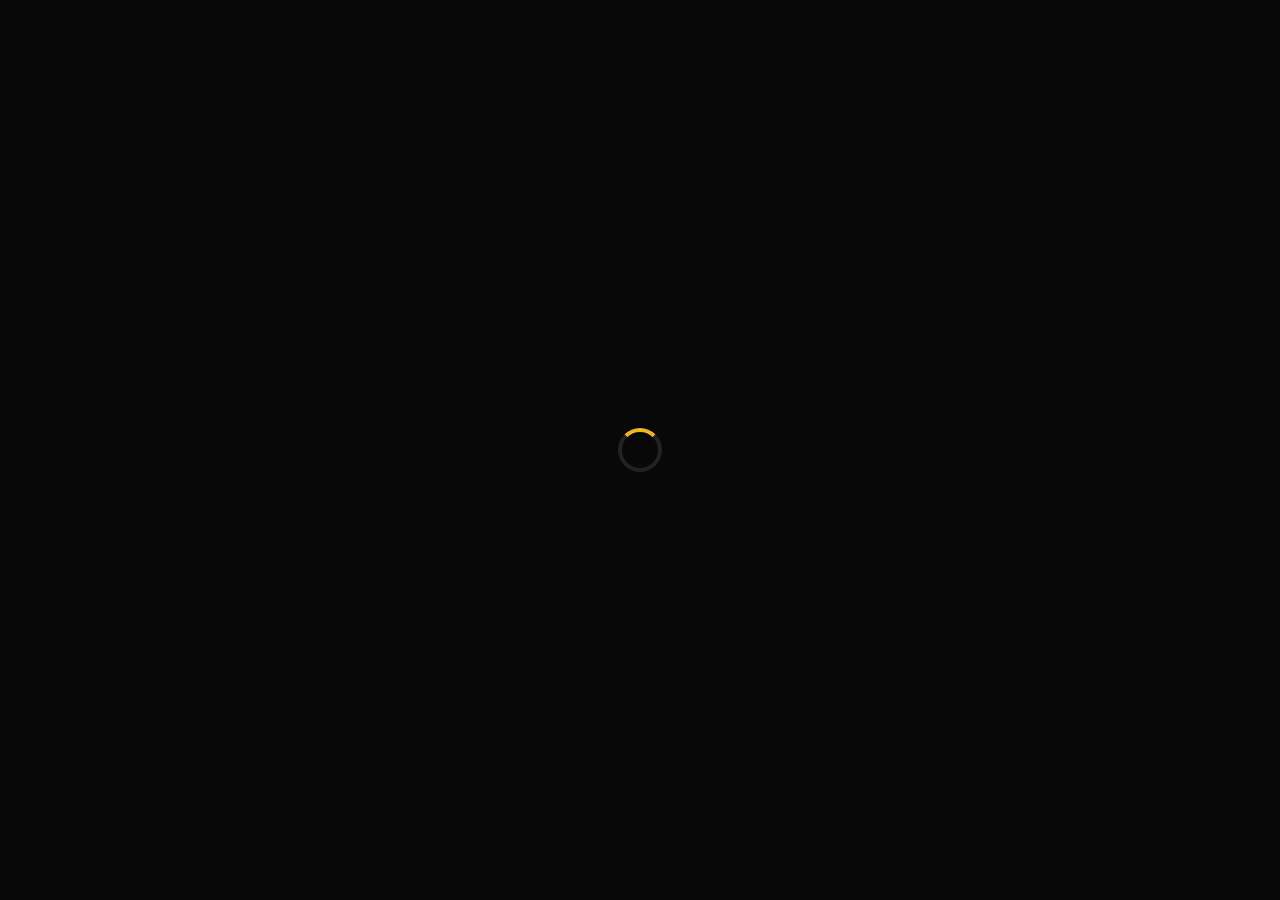
==== index.html @ 4d58aa47 "refactor: Google-only login — remove all email/password/phone forms" ====
<!DOCTYPE html>
  <html lang="ar" dir="rtl">
  <head>
    <meta charset="UTF-8"/>
    <meta name="viewport" content="width=device-width, initial-scale=1.0, viewport-fit=cover"/>
    <title>AlphaCoin Miner</title>
    <link rel="stylesheet" href="style.css"/>
    <link rel="preconnect" href="https://fonts.googleapis.com"/>
    <link rel="preconnect" href="https://fonts.gstatic.com" crossorigin/>
    <link href="https://fonts.googleapis.com/css2?family=Orbitron:wght@700;900&display=swap" rel="stylesheet"/>
    <link rel="icon" href="data:image/svg+xml,<svg xmlns='http://www.w3.org/2000/svg' viewBox='0 0 100 100'><text y='.9em' font-size='90'>⚡</text></svg>"/>
  </head>
  <body>
  <div id="particles"></div>

  <!-- ══ LOADING ══ -->
  <div id="loading"><div class="spinner"></div></div>

  <div id="app">

    <!-- ══ AUTH SCREEN ══ -->
    <div id="auth-screen" style="display:none">
      <div class="auth-logo">
        <div class="icon">⚡</div>
        <div class="title">AlphaCoin</div>
        <div class="sub">MINER</div>
      </div>

      <p class="auth-desc">عدّن عملات Alpha يومياً وتسلّق قائمة المتصدرين</p>

      <button class="btn-google-login" id="google-login-btn">
        <img src="https://www.gstatic.com/firebasejs/ui/2.0.0/images/auth/google.svg" alt="G" width="24"/>
        الدخول بحساب Google
      </button>

      <div class="auth-err" id="auth-err" style="margin-top:.8rem;text-align:center"></div>
    </div>

    <!-- ══ GAME CONTAINER ══ -->
    <div id="game-container" style="display:none">

      <!-- NAV -->
      <nav>
        <div class="nav-brand">⚡ AlphaCoin</div>
        <div class="nav-right">
          <img id="user-photo" class="user-avatar" src="" alt=""
               onerror="this.style.display='none'" style="display:none"/>
          <span class="nav-username" id="user-name"></span>
          <button class="btn-logout" id="logout-btn">خروج</button>
        </div>
      </nav>

      <!-- TABS -->
      <div class="tabs">
        <button class="tab-btn active" data-tab="mine">⛏ تعدين</button>
        <button class="tab-btn" data-tab="leaderboard">🏆 المتصدرون</button>
        <button class="tab-btn" data-tab="profile">👤 حسابي</button>
      </div>

      <!-- ── MINE TAB ── -->
      <div class="tab-content active" id="tab-mine">
        <div class="mine-section">
          <div class="balance-card">
            <div class="balance-label">رصيدك الحالي</div>
            <div class="balance-amount">
              <span class="balance-symbol">α</span>
              <span id="balance">0.0000</span>
            </div>
            <div class="balance-stats">
              <span>إجمالي: <strong id="total-mined">0</strong></span>
              <span>اليوم: <strong id="daily-count">0</strong>/50</span>
            </div>
          </div>

          <div class="mine-btn-wrap">
            <button class="mine-btn" id="mine-btn">⛏<br>MINE</button>
            <div class="mine-ring"></div>
            <div class="mine-ring"></div>
            <div class="mine-ring"></div>
          </div>

          <div class="mine-limit">تبقى لك <span id="mines-left">50</span> عملية اليوم</div>

          <div class="coupon-section">
            <h3>🎁 استبدال قسيمة</h3>
            <div class="coupon-input-row">
              <input class="inp" id="coupon-code" type="text" placeholder="كود القسيمة" style="direction:ltr"/>
              <button class="btn-gold" id="redeem-btn">تطبيق</button>
            </div>
            <div class="coupon-msg" id="coupon-msg"></div>
          </div>
        </div>
      </div>

      <!-- ── LEADERBOARD TAB ── -->
      <div class="tab-content" id="tab-leaderboard">
        <div class="lb-section">
          <h2>🏆 لوحة المتصدرين</h2>
          <div style="overflow-x:auto">
            <table class="lb-table">
              <thead>
                <tr><th>#</th><th>المستخدم</th><th>الرصيد (α)</th><th>الإجمالي</th></tr>
              </thead>
              <tbody id="leaderboard">
                <tr><td colspan="4" style="text-align:center;padding:2rem;color:#555">جار التحميل…</td></tr>
              </tbody>
            </table>
          </div>
        </div>
      </div>

      <!-- ── PROFILE TAB ── -->
      <div class="tab-content" id="tab-profile">
        <div class="profile-section">
          <div class="profile-card" id="profile">
            <img id="profile-photo" class="profile-avatar-img" src="" alt=""
                 onerror="this.style.display='none'" style="display:none"/>
            <div class="profile-avatar-icon" id="profile-avatar-fallback">⚡</div>
            <h3 id="profile-name"></h3>
            <div class="profile-sub" id="profile-email"></div>
            <div class="profile-stats">
              <div class="stat-box">
                <div class="stat-val" id="profile-balance">0</div>
                <div class="stat-lbl">الرصيد (α)</div>
              </div>
              <div class="stat-box">
                <div class="stat-val" id="profile-total">0</div>
                <div class="stat-lbl">إجمالي التعدين</div>
              </div>
              <div class="stat-box">
                <div class="stat-val" id="profile-daily">0/50</div>
                <div class="stat-lbl">اليوم</div>
              </div>
              <div class="stat-box">
                <div class="stat-val" id="profile-rank">-</div>
                <div class="stat-lbl">ترتيبك</div>
              </div>
            </div>
          </div>
          <div id="admin-btn-wrap" style="display:none">
            <a href="/admin" class="admin-link-btn">🔐 لوحة الأدمن</a>
          </div>
        </div>
      </div>

    </div><!-- /game-container -->
  </div><!-- /app -->

  <div class="toast" id="toast"></div>
  <script type="module" src="script.js"></script>
  </body>
  </html>
---- style.css ----
@import url('https://fonts.googleapis.com/css2?family=Orbitron:wght@400;700;900&family=Cairo:wght@400;600;700&display=swap');

*, *::before, *::after { box-sizing: border-box; margin: 0; padding: 0; }

:root {
  --gold: #f0b429;
  --gold-light: #ffd166;
  --gold-dark: #c98a00;
  --bg: #080808;
  --bg2: #0f0f0f;
  --bg3: #181818;
  --bg4: #222;
  --text: #eee;
  --text-dim: #888;
  --danger: #e74c3c;
  --success: #2ecc71;
  --radius: 16px;
  --radius-sm: 10px;
}

html { scroll-behavior: smooth; -webkit-text-size-adjust: 100%; }
body {
  background: var(--bg);
  color: var(--text);
  font-family: 'Cairo', sans-serif;
  font-size: 16px;
  min-height: 100vh;
  min-height: 100dvh;
  overflow-x: hidden;
}

/* ── Particles ── */
#particles { position: fixed; inset: 0; pointer-events: none; z-index: 0; overflow: hidden; }
.particle {
  position: absolute; border-radius: 50%; background: var(--gold); opacity: 0;
  animation: floatUp linear infinite;
}
@keyframes floatUp {
  0%   { transform: translateY(0) scale(1); opacity: 0; }
  10%  { opacity: 0.5; }
  90%  { opacity: 0.15; }
  100% { transform: translateY(-100vh) scale(0.3); opacity: 0; }
}

/* ── Loading ── */
#loading {
  position: fixed; inset: 0; background: var(--bg);
  display: flex; align-items: center; justify-content: center;
  z-index: 9999; flex-direction: column; gap: 1rem;
}
.spinner {
  width: 44px; height: 44px;
  border: 4px solid #222; border-top-color: var(--gold);
  border-radius: 50%; animation: spin .8s linear infinite;
}
@keyframes spin { to { transform: rotate(360deg); } }

/* ── App wrapper ── */
#app { position: relative; z-index: 1; min-height: 100vh; min-height: 100dvh; }

/* ═══════════════════ AUTH SCREEN ═══════════════════ */
#auth-screen {
  min-height: 100vh; min-height: 100dvh;
  display: flex; flex-direction: column;
  align-items: center; justify-content: center;
  padding: 1.5rem 1rem;
}

.auth-logo { text-align: center; margin-bottom: 1.8rem; }
.auth-logo .icon {
  font-size: 3.8rem; line-height: 1;
  filter: drop-shadow(0 0 18px var(--gold));
  animation: glow 2.5s ease-in-out infinite;
}
@keyframes glow {
  0%,100% { filter: drop-shadow(0 0 16px var(--gold)); }
  50%      { filter: drop-shadow(0 0 36px var(--gold-light)); }
}
.auth-logo .title {
  font-family: 'Orbitron', monospace; font-size: 1.9rem; font-weight: 900;
  background: linear-gradient(135deg, var(--gold-dark), var(--gold-light));
  -webkit-background-clip: text; -webkit-text-fill-color: transparent; background-clip: text;
  margin-top: .4rem;
}
.auth-logo .sub { font-size: .8rem; color: var(--text-dim); letter-spacing: 3px; margin-top: .15rem; }

/* Auth card */
.auth-card {
  background: var(--bg3); border: 1px solid #2a2a2a; border-radius: var(--radius);
  padding: 1.8rem 1.5rem; width: 100%; max-width: 420px;
  box-shadow: 0 24px 60px rgba(0,0,0,.6);
}

/* Auth tabs */
.auth-tabs {
  display: flex; background: var(--bg); border-radius: var(--radius-sm);
  padding: 4px; margin-bottom: 1.5rem; gap: 4px;
}
.auth-tab-btn {
  flex: 1; padding: .65rem; background: none; border: none; border-radius: 8px;
  color: var(--text-dim); font-family: 'Cairo', sans-serif; font-size: .95rem;
  font-weight: 700; cursor: pointer; transition: all .2s;
}
.auth-tab-btn.active { background: var(--gold); color: #000; }

/* Form */
.auth-form { display: flex; flex-direction: column; gap: .9rem; }
.field { display: flex; flex-direction: column; gap: .35rem; }
.field label { font-size: .82rem; color: var(--text-dim); font-weight: 600; padding-right: .2rem; }
.inp {
  background: var(--bg); border: 1.5px solid #2a2a2a; border-radius: var(--radius-sm);
  color: var(--text); padding: .8rem 1rem; font-family: 'Cairo', sans-serif; font-size: 1rem;
  width: 100%; transition: border-color .2s, box-shadow .2s; -webkit-appearance: none;
}
.inp:focus { outline: none; border-color: var(--gold); box-shadow: 0 0 0 3px rgba(240,180,41,.12); }
.inp::placeholder { color: #444; }

/* Password wrapper */
.pass-wrap { position: relative; }
.pass-wrap .inp { padding-left: 2.8rem; }
.pass-toggle {
  position: absolute; left: .9rem; top: 50%; transform: translateY(-50%);
  background: none; border: none; color: var(--text-dim); cursor: pointer; font-size: 1.1rem;
  padding: 0; line-height: 1;
}

/* Phone row */
.phone-row { display: flex; gap: .5rem; }
.phone-row select.inp { width: 110px; flex-shrink: 0; text-align: center; padding: .8rem .4rem; }

/* Submit button */
.btn-submit {
  background: linear-gradient(135deg, var(--gold), var(--gold-dark));
  color: #000; border: none; border-radius: var(--radius-sm);
  padding: .9rem; font-family: 'Cairo', sans-serif; font-size: 1rem;
  font-weight: 700; cursor: pointer; width: 100%; margin-top: .3rem;
  transition: transform .15s, box-shadow .2s; letter-spacing: .5px;
}
.btn-submit:hover { transform: translateY(-1px); box-shadow: 0 6px 20px rgba(240,180,41,.35); }
.btn-submit:active { transform: translateY(0); }
.btn-submit:disabled { opacity: .6; cursor: not-allowed; transform: none; }

.auth-err { font-size: .85rem; color: var(--danger); min-height: 1.1em; margin-top: -.3rem; }
.auth-ok  { font-size: .85rem; color: var(--success); min-height: 1.1em; margin-top: -.3rem; }

/* ═══════════════════ MAIN APP ═══════════════════ */
#main-screen { display: none; flex-direction: column; min-height: 100vh; min-height: 100dvh; }

/* Navbar */
nav {
  display: flex; align-items: center; justify-content: space-between;
  padding: .9rem 1.2rem; background: var(--bg2);
  border-bottom: 1px solid #1e1e1e; position: sticky; top: 0; z-index: 100;
}
.nav-brand { font-family: 'Orbitron', monospace; font-weight: 900; font-size: 1.15rem; color: var(--gold); }
.nav-right { display: flex; align-items: center; gap: .7rem; }
.nav-username { font-size: .85rem; color: var(--text-dim); max-width: 120px; overflow: hidden; text-overflow: ellipsis; white-space: nowrap; }
.btn-logout {
  background: transparent; border: 1px solid #333; color: var(--text-dim);
  padding: .35rem .8rem; border-radius: 6px; cursor: pointer; font-size: .82rem;
  transition: border-color .2s, color .2s; white-space: nowrap;
}
.btn-logout:hover { border-color: var(--danger); color: var(--danger); }

/* Tabs */
.tabs { display: flex; background: var(--bg2); border-bottom: 1px solid #1e1e1e; }
.tab-btn {
  flex: 1; padding: .8rem .5rem; background: none; border: none;
  color: var(--text-dim); font-family: 'Cairo', sans-serif; font-size: .9rem;
  font-weight: 600; cursor: pointer; border-bottom: 3px solid transparent;
  transition: color .2s, border-color .2s;
}
.tab-btn.active { color: var(--gold); border-bottom-color: var(--gold); }
.tab-content { display: none; }
.tab-content.active { display: block; }

/* ── Mine Tab ── */
.mine-section {
  display: flex; flex-direction: column; align-items: center;
  padding: 1.8rem 1rem; gap: 1.6rem; max-width: 500px; margin: 0 auto; width: 100%;
}

.balance-card {
  background: linear-gradient(135deg, var(--bg3), var(--bg4));
  border: 1px solid #2a2a2a; border-radius: var(--radius);
  padding: 1.5rem; text-align: center; width: 100%; position: relative; overflow: hidden;
}
.balance-card::before {
  content: ''; position: absolute; inset: 0;
  background: linear-gradient(135deg, rgba(240,180,41,.06), transparent);
  pointer-events: none;
}
.balance-label { font-size: .78rem; color: var(--text-dim); letter-spacing: 2px; text-transform: uppercase; }
.balance-amount { font-family: 'Orbitron', monospace; font-size: 2.8rem; font-weight: 900; color: var(--gold); margin: .3rem 0; line-height: 1; }
.balance-symbol { font-size: 1.4rem; }
.balance-stats { display: flex; justify-content: center; gap: 1.5rem; margin-top: .8rem; font-size: .85rem; color: var(--text-dim); }
.balance-stats strong { color: var(--text); }

/* Mine button */
.mine-btn-wrap { position: relative; display: flex; align-items: center; justify-content: center; }
.mine-btn {
  width: 150px; height: 150px; border-radius: 50%; border: none;
  background: radial-gradient(circle at 35% 35%, var(--gold-light), var(--gold-dark));
  color: #000; font-family: 'Orbitron', monospace; font-size: .95rem; font-weight: 900;
  cursor: pointer; position: relative;
  box-shadow: 0 0 30px rgba(240,180,41,.4), 0 0 60px rgba(240,180,41,.15);
  transition: transform .1s, box-shadow .2s; letter-spacing: 1px; line-height: 1.4;
  -webkit-tap-highlight-color: transparent;
}
.mine-btn:hover:not(:disabled) { transform: scale(1.05); box-shadow: 0 0 50px rgba(240,180,41,.6), 0 0 100px rgba(240,180,41,.25); }
.mine-btn:active:not(:disabled) { transform: scale(0.94); }
.mine-btn:disabled { background: radial-gradient(circle at 35% 35%, #444, #2a2a2a); color: #666; cursor: not-allowed; box-shadow: none; }
.mine-ring {
  position: absolute; inset: -12px; border-radius: 50%;
  border: 3px solid var(--gold); opacity: 0;
  animation: ring-pulse 2.2s ease-out infinite;
}
.mine-ring:nth-child(2) { animation-delay: .75s; }
.mine-ring:nth-child(3) { animation-delay: 1.5s; }
@keyframes ring-pulse {
  0%   { transform: scale(1); opacity: .7; }
  100% { transform: scale(1.45); opacity: 0; }
}
.mine-btn:disabled ~ .mine-ring { display: none; }

.mine-limit { font-size: .85rem; color: var(--text-dim); text-align: center; }
.mine-limit span { color: var(--gold); font-weight: 700; }

/* Float reward */
.float-reward {
  position: fixed; font-family: 'Orbitron', monospace; font-size: 1.3rem; font-weight: 900;
  color: var(--gold); text-shadow: 0 0 12px var(--gold); pointer-events: none; z-index: 9999;
  animation: floatReward 1.4s ease-out forwards;
}
@keyframes floatReward {
  0%   { transform: translateY(0) scale(.8); opacity: 1; }
  100% { transform: translateY(-110px) scale(1.2); opacity: 0; }
}

/* Coupon */
.coupon-section {
  width: 100%; background: var(--bg3); border: 1px solid #2a2a2a;
  border-radius: var(--radius); padding: 1.2rem 1rem;
}
.coupon-section h3 { font-family: 'Orbitron', monospace; font-size: .9rem; color: var(--gold); margin-bottom: .9rem; letter-spacing: 1px; }
.coupon-input-row { display: flex; gap: .5rem; }
.coupon-msg { margin-top: .5rem; font-size: .85rem; min-height: 1.1em; }
.coupon-msg.ok  { color: var(--success); }
.coupon-msg.err { color: var(--danger); }

/* Gold button (small) */
.btn-gold {
  background: linear-gradient(135deg, var(--gold), var(--gold-dark));
  color: #000; border: none; border-radius: var(--radius-sm);
  padding: .75rem 1.1rem; font-family: 'Cairo', sans-serif;
  font-size: .95rem; font-weight: 700; cursor: pointer; white-space: nowrap;
  transition: transform .15s, box-shadow .15s;
}
.btn-gold:hover { transform: translateY(-1px); box-shadow: 0 4px 15px rgba(240,180,41,.35); }
.btn-gold:disabled { opacity: .6; cursor: not-allowed; transform: none; }

/* ── Leaderboard ── */
.lb-section { padding: 1.5rem 1rem; max-width: 700px; margin: 0 auto; }
.lb-section h2 { font-family: 'Orbitron', monospace; color: var(--gold); margin-bottom: 1.2rem; font-size: 1.1rem; letter-spacing: 1px; }
.lb-table { width: 100%; border-collapse: collapse; }
.lb-table th {
  text-align: right; padding: .65rem .8rem; background: var(--bg3);
  color: var(--text-dim); font-size: .78rem; text-transform: uppercase;
  letter-spacing: 1px; border-bottom: 1px solid #222;
}
.lb-table td { padding: .8rem; border-bottom: 1px solid #1a1a1a; font-size: .95rem; }
.lb-table tr:hover td { background: var(--bg3); }
.lb-rank { font-family: 'Orbitron', monospace; font-weight: 700; color: var(--text-dim); }
.lb-rank.r1 { color: #ffd700; } .lb-rank.r2 { color: #c0c0c0; } .lb-rank.r3 { color: #cd7f32; }
.lb-balance { font-family: 'Orbitron', monospace; color: var(--gold); font-weight: 700; }
.lb-you td { background: rgba(240,180,41,.05) !important; }
.lb-name-cell { display: flex; align-items: center; gap: .6rem; }

/* ── Profile ── */
.profile-section { padding: 1.5rem 1rem; max-width: 500px; margin: 0 auto; }
.profile-card {
  background: var(--bg3); border: 1px solid #2a2a2a; border-radius: var(--radius);
  padding: 1.5rem; text-align: center; margin-bottom: 1.2rem;
}
.profile-avatar-icon { font-size: 3rem; margin-bottom: .5rem; }
.profile-card h3 { font-size: 1.3rem; font-weight: 700; }
.profile-sub { color: var(--text-dim); font-size: .88rem; margin-top: .25rem; }
.profile-stats { display: grid; grid-template-columns: 1fr 1fr; gap: .8rem; margin-top: 1.2rem; }
.stat-box { background: var(--bg4); border-radius: 10px; padding: .9rem; text-align: center; }
.stat-val { font-family: 'Orbitron', monospace; font-size: 1.25rem; color: var(--gold); font-weight: 700; }
.stat-lbl { font-size: .75rem; color: var(--text-dim); margin-top: .2rem; text-transform: uppercase; letter-spacing: 1px; }
.admin-link-btn {
  display: block; text-align: center; padding: .85rem;
  background: linear-gradient(135deg, #1a1a2e, #16213e);
  border: 1px solid #3a3a5c; color: #7c7cff; border-radius: var(--radius-sm);
  text-decoration: none; font-weight: 700; font-size: .9rem;
  transition: border-color .2s;
}
.admin-link-btn:hover { border-color: #7c7cff; }

/* ── Toast ── */
.toast {
  position: fixed; bottom: 1.5rem; left: 50%;
  transform: translateX(-50%) translateY(12px);
  background: var(--bg3); border: 1px solid #333; border-radius: 10px;
  padding: .75rem 1.4rem; font-size: .92rem; opacity: 0;
  transition: opacity .3s, transform .3s; z-index: 9998;
  pointer-events: none; white-space: nowrap; max-width: calc(100vw - 2rem);
}
.toast.show { opacity: 1; transform: translateX(-50%) translateY(0); }
.toast.ok  { border-color: var(--success); color: var(--success); }
.toast.err { border-color: var(--danger);  color: var(--danger);  }

/* ═══════════════════ ADMIN ═══════════════════ */
.admin-body { background: var(--bg); color: var(--text); font-family: 'Cairo', sans-serif; min-height: 100vh; }
.admin-header {
  background: var(--bg2); border-bottom: 1px solid #2a2a2a;
  padding: 1rem 1.5rem; display: flex; align-items: center; justify-content: space-between;
  flex-wrap: wrap; gap: .5rem;
}
.admin-header h1 { font-family: 'Orbitron', monospace; font-size: 1.2rem; color: var(--gold); }
.admin-content { padding: 1.2rem; max-width: 1200px; margin: 0 auto; }
.admin-grid { display: grid; grid-template-columns: 1fr 1fr; gap: 1.2rem; margin-bottom: 1.5rem; }
.admin-card {
  background: var(--bg3); border: 1px solid #2a2a2a; border-radius: var(--radius); padding: 1.3rem;
}
.admin-card h3 { font-family: 'Orbitron', monospace; color: var(--gold); font-size: .88rem; margin-bottom: 1rem; letter-spacing: 1px; }
.form-row { display: flex; flex-direction: column; gap: .4rem; margin-bottom: .9rem; }
.form-row label { font-size: .8rem; color: var(--text-dim); text-transform: uppercase; letter-spacing: 1px; }
.admin-table-wrap { overflow-x: auto; -webkit-overflow-scrolling: touch; }
table.admin-tbl { width: 100%; border-collapse: collapse; font-size: .9rem; min-width: 600px; }
table.admin-tbl th {
  text-align: right; padding: .65rem .8rem; background: var(--bg4);
  color: var(--text-dim); font-size: .75rem; text-transform: uppercase;
  letter-spacing: 1px; border-bottom: 1px solid #2a2a2a; white-space: nowrap;
}
table.admin-tbl td { padding: .75rem .8rem; border-bottom: 1px solid #1a1a1a; vertical-align: middle; }
table.admin-tbl tr:hover td { background: var(--bg3); }
.btn-sm {
  padding: .3rem .7rem; border-radius: 6px; border: none;
  font-family: 'Cairo', sans-serif; font-size: .82rem; font-weight: 700;
  cursor: pointer; transition: opacity .2s;
}
.btn-sm:hover { opacity: .8; }
.btn-edit { background: var(--gold); color: #000; }
.btn-del  { background: var(--danger); color: #fff; }
.coupon-badge {
  display: inline-block; background: var(--bg4); border: 1px solid #333;
  border-radius: 6px; padding: .15rem .55rem; font-family: 'Orbitron', monospace;
  font-size: .78rem; color: var(--gold); letter-spacing: 1px;
}
.stat-cards { display: grid; grid-template-columns: repeat(auto-fit, minmax(130px,1fr)); gap: .9rem; margin-bottom: 1.5rem; }
.stat-mini { background: var(--bg3); border: 1px solid #2a2a2a; border-radius: 10px; padding: 1rem; text-align: center; }
.stat-mini .val { font-family: 'Orbitron', monospace; font-size: 1.6rem; color: var(--gold); font-weight: 700; }
.stat-mini .lbl { font-size: .76rem; color: var(--text-dim); margin-top: .2rem; text-transform: uppercase; letter-spacing: 1px; }
.denied-screen {
  display: flex; flex-direction: column; align-items: center; justify-content: center;
  min-height: 100vh; text-align: center; gap: 1rem; padding: 2rem;
}
.denied-screen h2 { font-family: 'Orbitron', monospace; color: var(--danger); font-size: 1.8rem; }

/* ── Responsive ── */
@media (max-width: 600px) {
  .admin-grid { grid-template-columns: 1fr; }
  .balance-amount { font-size: 2.2rem; }
  .mine-btn { width: 130px; height: 130px; font-size: .85rem; }
  .auth-card { padding: 1.4rem 1.1rem; }
  .auth-logo .title { font-size: 1.6rem; }
  nav { padding: .75rem 1rem; }
  .nav-username { max-width: 80px; }
  .lb-table th, .lb-table td { padding: .6rem .5rem; font-size: .85rem; }
  .balance-stats { gap: .8rem; font-size: .8rem; }
}
@media (min-width: 601px) {
  .mine-section { padding: 2rem 1.5rem; }
  .lb-section, .profile-section { padding: 2rem 1.5rem; }
}

  /* ── Google Login Button ─────────────────────────────────────── */
  .btn-google-login {
    display: flex;
    align-items: center;
    justify-content: center;
    gap: .75rem;
    background: #fff;
    color: #333;
    border: none;
    border-radius: 12px;
    padding: .9rem 2rem;
    font-size: 1rem;
    font-weight: 600;
    cursor: pointer;
    width: 100%;
    max-width: 360px;
    transition: box-shadow .2s, transform .15s;
    margin: 0 auto;
  }
  .btn-google-login:hover  { transform: translateY(-2px); box-shadow: 0 8px 20px rgba(255,255,255,.12); }
  .btn-google-login:disabled { opacity: .6; cursor: not-allowed; transform: none; }

  /* ── Auth Divider ─────────────────────────────────────────────── */
  .auth-divider {
    display: flex;
    align-items: center;
    gap: 1rem;
    width: 100%;
    max-width: 360px;
    margin: .2rem auto;
  }
  .auth-divider::before,
  .auth-divider::after {
    content: "";
    flex: 1;
    height: 1px;
    background: #2a2a2a;
  }
  .auth-divider span { color: #555; font-size: .85rem; white-space: nowrap; }

  /* ── User Avatar ──────────────────────────────────────────────── */
  .user-avatar {
    width: 32px;
    height: 32px;
    border-radius: 50%;
    object-fit: cover;
    border: 2px solid var(--gold);
    flex-shrink: 0;
  }
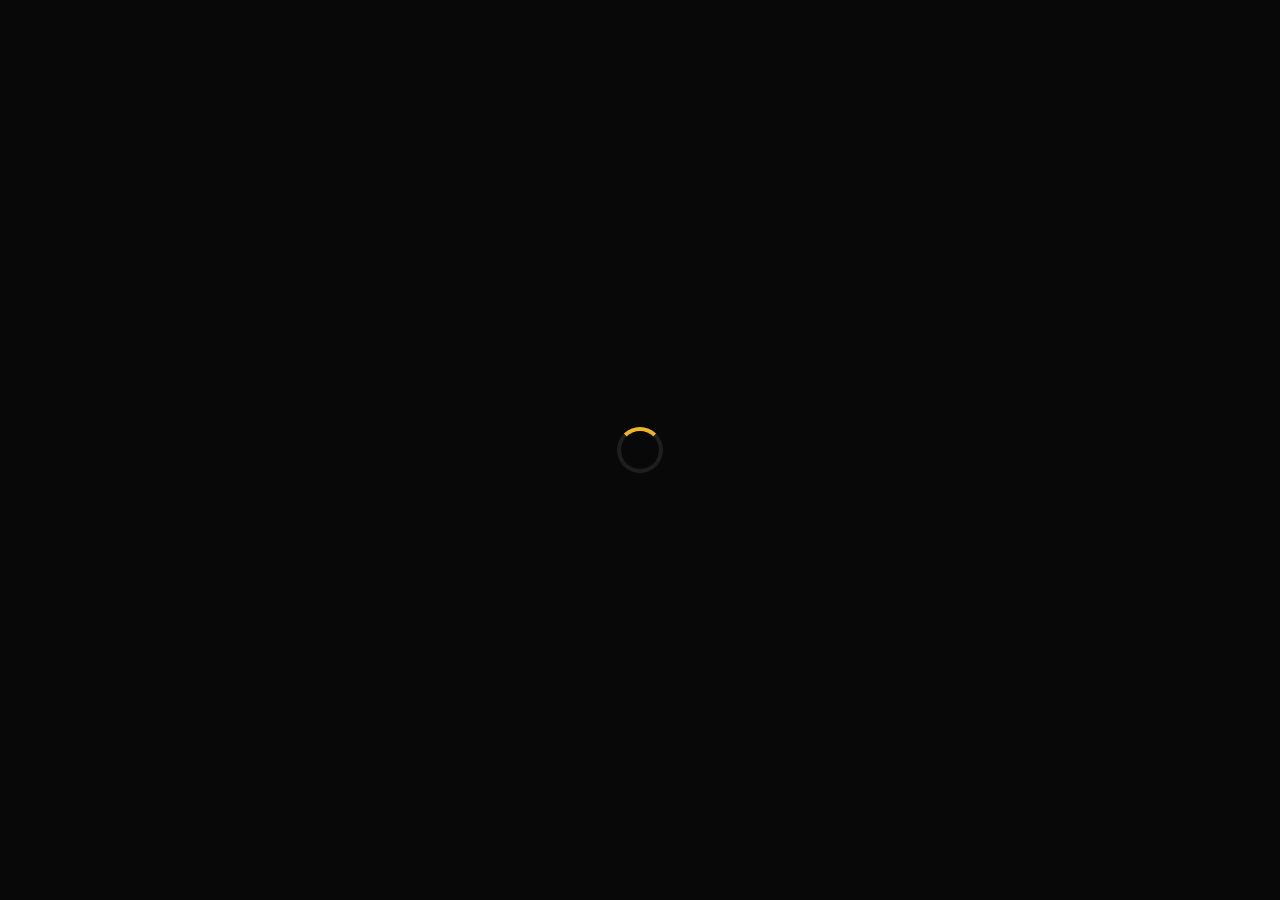
==== commit 77c08c02: "feat: auto-mining system - new index.html" ====
--- a/index.html
+++ b/index.html
@@ -7,144 +7,200 @@
     <link rel="stylesheet" href="style.css"/>
     <link rel="preconnect" href="https://fonts.googleapis.com"/>
     <link rel="preconnect" href="https://fonts.gstatic.com" crossorigin/>
-    <link href="https://fonts.googleapis.com/css2?family=Orbitron:wght@700;900&display=swap" rel="stylesheet"/>
+    <link href="https://fonts.googleapis.com/css2?family=Orbitron:wght@700;900&family=Cairo:wght@400;600;700&display=swap" rel="stylesheet"/>
     <link rel="icon" href="data:image/svg+xml,<svg xmlns='http://www.w3.org/2000/svg' viewBox='0 0 100 100'><text y='.9em' font-size='90'>⚡</text></svg>"/>
   </head>
   <body>
   <div id="particles"></div>
-
-  <!-- ══ LOADING ══ -->
   <div id="loading"><div class="spinner"></div></div>
 
   <div id="app">
 
-    <!-- ══ AUTH SCREEN ══ -->
+    <!-- AUTH SCREEN -->
     <div id="auth-screen" style="display:none">
       <div class="auth-logo">
-        <div class="icon">⚡</div>
-        <div class="title">AlphaCoin</div>
-        <div class="sub">MINER</div>
-      </div>
-
-      <p class="auth-desc">عدّن عملات Alpha يومياً وتسلّق قائمة المتصدرين</p>
-
+        <div class="auth-icon">⚡</div>
+        <div class="auth-title">AlphaCoin</div>
+        <div class="auth-sub">MINER</div>
+      </div>
+      <p class="auth-desc">عدّن عملات Alpha تلقائياً واحصل على مكافآت</p>
       <button class="btn-google-login" id="google-login-btn">
-        <img src="https://www.gstatic.com/firebasejs/ui/2.0.0/images/auth/google.svg" alt="G" width="24"/>
+        <img src="https://www.gstatic.com/firebasejs/ui/2.0.0/images/auth/google.svg" alt="G" width="22"/>
         الدخول بحساب Google
       </button>
-
-      <div class="auth-err" id="auth-err" style="margin-top:.8rem;text-align:center"></div>
+      <div class="auth-err" id="auth-err"></div>
     </div>
 
-    <!-- ══ GAME CONTAINER ══ -->
+    <!-- GAME CONTAINER -->
     <div id="game-container" style="display:none">
 
-      <!-- NAV -->
       <nav>
         <div class="nav-brand">⚡ AlphaCoin</div>
         <div class="nav-right">
-          <img id="user-photo" class="user-avatar" src="" alt=""
-               onerror="this.style.display='none'" style="display:none"/>
+          <img id="user-photo" class="user-avatar" src="" alt="" style="display:none" onerror="this.style.display='none'"/>
           <span class="nav-username" id="user-name"></span>
           <button class="btn-logout" id="logout-btn">خروج</button>
         </div>
       </nav>
 
-      <!-- TABS -->
       <div class="tabs">
         <button class="tab-btn active" data-tab="mine">⛏ تعدين</button>
-        <button class="tab-btn" data-tab="leaderboard">🏆 المتصدرون</button>
+        <button class="tab-btn" data-tab="upgrades">🚀 ترقيات</button>
         <button class="tab-btn" data-tab="profile">👤 حسابي</button>
       </div>
 
-      <!-- ── MINE TAB ── -->
+      <!-- MINE TAB -->
       <div class="tab-content active" id="tab-mine">
         <div class="mine-section">
+
           <div class="balance-card">
-            <div class="balance-label">رصيدك الحالي</div>
-            <div class="balance-amount">
-              <span class="balance-symbol">α</span>
-              <span id="balance">0.0000</span>
-            </div>
-            <div class="balance-stats">
-              <span>إجمالي: <strong id="total-mined">0</strong></span>
-              <span>اليوم: <strong id="daily-count">0</strong>/50</span>
-            </div>
-          </div>
-
-          <div class="mine-btn-wrap">
-            <button class="mine-btn" id="mine-btn">⛏<br>MINE</button>
-            <div class="mine-ring"></div>
-            <div class="mine-ring"></div>
-            <div class="mine-ring"></div>
-          </div>
-
-          <div class="mine-limit">تبقى لك <span id="mines-left">50</span> عملية اليوم</div>
-
+            <div class="bc-label">رصيدك الحالي</div>
+            <div class="bc-amount"><span class="bc-sym">α</span><span id="balance">0.0000</span></div>
+            <div class="bc-row">
+              <div class="bc-stat">
+                <span class="bc-stat-lbl">إجمالي التعدين</span>
+                <span class="bc-stat-val" id="total-mined">0.0000</span>
+              </div>
+              <div class="bc-divider"></div>
+              <div class="bc-stat">
+                <span class="bc-stat-lbl">قوة التعدين</span>
+                <span class="bc-stat-val"><span id="mining-power-display">1</span>α/ساعة</span>
+              </div>
+            </div>
+          </div>
+
+          <!-- Auto Mining Status Card -->
+          <div class="auto-mine-card" id="auto-mine-card">
+            <div class="auto-mine-header">
+              <div class="auto-mine-icon" id="mine-status-icon">⛏</div>
+              <div class="auto-mine-info">
+                <div class="auto-mine-title" id="mine-status-title">التعدين نشط</div>
+                <div class="auto-mine-sub" id="mine-status-sub">يتم تعدين العملات تلقائياً</div>
+              </div>
+              <div class="auto-mine-badge" id="mine-badge">نشط</div>
+            </div>
+
+            <div class="mine-progress-wrap">
+              <div class="mine-progress-labels">
+                <span>وقت التعدين</span>
+                <span id="mine-time-text">0 / 3 ساعات</span>
+              </div>
+              <div class="mine-progress-bar">
+                <div class="mine-progress-fill" id="mine-progress-fill"></div>
+              </div>
+            </div>
+
+            <div class="mine-stats-row">
+              <div class="mine-stat-box">
+                <div class="mine-stat-val" id="pending-earnings">0.0000</div>
+                <div class="mine-stat-lbl">أرباح معلقة (α)</div>
+              </div>
+              <div class="mine-stat-box">
+                <div class="mine-stat-val" id="time-remaining">--:--:--</div>
+                <div class="mine-stat-lbl">وقت حتى الإيقاف</div>
+              </div>
+              <div class="mine-stat-box">
+                <div class="mine-stat-val" id="mine-rate">1 α/ساعة</div>
+                <div class="mine-stat-lbl">معدل التعدين</div>
+              </div>
+            </div>
+
+            <button class="btn-claim" id="claim-btn">
+              <span>💰 اجنِ الأرباح</span>
+            </button>
+          </div>
+
+          <!-- Coupon -->
           <div class="coupon-section">
-            <h3>🎁 استبدال قسيمة</h3>
-            <div class="coupon-input-row">
-              <input class="inp" id="coupon-code" type="text" placeholder="كود القسيمة" style="direction:ltr"/>
-              <button class="btn-gold" id="redeem-btn">تطبيق</button>
+            <div class="coupon-label">🎟 كود القسيمة</div>
+            <div class="coupon-row">
+              <input class="coupon-inp" id="coupon-code" type="text" placeholder="أدخل الكود هنا…" autocomplete="off"/>
+              <button class="btn-redeem" id="redeem-btn">استبدال</button>
             </div>
             <div class="coupon-msg" id="coupon-msg"></div>
           </div>
-        </div>
-      </div>
-
-      <!-- ── LEADERBOARD TAB ── -->
-      <div class="tab-content" id="tab-leaderboard">
-        <div class="lb-section">
-          <h2>🏆 لوحة المتصدرين</h2>
-          <div style="overflow-x:auto">
-            <table class="lb-table">
-              <thead>
-                <tr><th>#</th><th>المستخدم</th><th>الرصيد (α)</th><th>الإجمالي</th></tr>
-              </thead>
-              <tbody id="leaderboard">
-                <tr><td colspan="4" style="text-align:center;padding:2rem;color:#555">جار التحميل…</td></tr>
-              </tbody>
-            </table>
-          </div>
-        </div>
-      </div>
-
-      <!-- ── PROFILE TAB ── -->
+
+          <div id="admin-btn-wrap" style="display:none;text-align:center;margin-top:1rem">
+            <a href="/admin" class="btn-admin">🔐 لوحة الأدمن</a>
+          </div>
+
+        </div>
+      </div>
+
+      <!-- UPGRADES TAB -->
+      <div class="tab-content" id="tab-upgrades">
+        <div class="upgrades-section">
+          <div class="upgrade-header-text">
+            <h2>🚀 متجر الترقيات</h2>
+            <p>رصيدك: <strong><span id="upgrade-balance">0.0000</span> α</strong></p>
+          </div>
+
+          <!-- Mining Power Upgrades -->
+          <div class="upgrade-group">
+            <div class="upgrade-group-title">⚡ ترقية قوة التعدين</div>
+            <div class="upgrade-group-sub">زيادة كمية العملات المعدّنة في كل ساعة</div>
+            <div class="upgrade-cards" id="power-upgrades">
+              <!-- Rendered by JS -->
+            </div>
+          </div>
+
+          <!-- Duration Upgrades -->
+          <div class="upgrade-group">
+            <div class="upgrade-group-title">⏱ ترقية مدة التعدين</div>
+            <div class="upgrade-group-sub">زيادة الحد الأقصى لساعات التعدين المتواصلة</div>
+            <div class="upgrade-cards" id="duration-upgrades">
+              <!-- Rendered by JS -->
+            </div>
+          </div>
+        </div>
+      </div>
+
+      <!-- PROFILE TAB -->
       <div class="tab-content" id="tab-profile">
         <div class="profile-section">
-          <div class="profile-card" id="profile">
-            <img id="profile-photo" class="profile-avatar-img" src="" alt=""
-                 onerror="this.style.display='none'" style="display:none"/>
-            <div class="profile-avatar-icon" id="profile-avatar-fallback">⚡</div>
-            <h3 id="profile-name"></h3>
-            <div class="profile-sub" id="profile-email"></div>
-            <div class="profile-stats">
-              <div class="stat-box">
-                <div class="stat-val" id="profile-balance">0</div>
-                <div class="stat-lbl">الرصيد (α)</div>
-              </div>
-              <div class="stat-box">
-                <div class="stat-val" id="profile-total">0</div>
-                <div class="stat-lbl">إجمالي التعدين</div>
-              </div>
-              <div class="stat-box">
-                <div class="stat-val" id="profile-daily">0/50</div>
-                <div class="stat-lbl">اليوم</div>
-              </div>
-              <div class="stat-box">
-                <div class="stat-val" id="profile-rank">-</div>
-                <div class="stat-lbl">ترتيبك</div>
-              </div>
-            </div>
-          </div>
-          <div id="admin-btn-wrap" style="display:none">
-            <a href="/admin" class="admin-link-btn">🔐 لوحة الأدمن</a>
-          </div>
-        </div>
-      </div>
-
-    </div><!-- /game-container -->
-  </div><!-- /app -->
+          <div class="profile-avatar-wrap">
+            <img id="profile-photo" class="profile-avatar" src="" alt=""/>
+            <div class="profile-username" id="profile-username"></div>
+            <div class="profile-email" id="profile-email"></div>
+          </div>
+
+          <div class="profile-cards">
+            <div class="profile-card">
+              <div class="pc-icon">💰</div>
+              <div class="pc-val" id="profile-balance">0.0000 α</div>
+              <div class="pc-lbl">الرصيد الحالي</div>
+            </div>
+            <div class="profile-card">
+              <div class="pc-icon">⛏</div>
+              <div class="pc-val" id="profile-total">0.0000 α</div>
+              <div class="pc-lbl">إجمالي التعدين</div>
+            </div>
+            <div class="profile-card">
+              <div class="pc-icon">⚡</div>
+              <div class="pc-val" id="profile-power">1 α/ساعة</div>
+              <div class="pc-lbl">قوة التعدين</div>
+            </div>
+            <div class="profile-card">
+              <div class="pc-icon">⏱</div>
+              <div class="pc-val" id="profile-duration">3 ساعات</div>
+              <div class="pc-lbl">المدة القصوى</div>
+            </div>
+            <div class="profile-card">
+              <div class="pc-icon">🕐</div>
+              <div class="pc-val" id="profile-last-claim">—</div>
+              <div class="pc-lbl">آخر جني للأرباح</div>
+            </div>
+            <div class="profile-card">
+              <div class="pc-icon">🏅</div>
+              <div class="pc-val" id="profile-power-level">المستوى 1</div>
+              <div class="pc-lbl">مستوى قوة التعدين</div>
+            </div>
+          </div>
+        </div>
+      </div>
+
+    </div>
+  </div>
 
   <div class="toast" id="toast"></div>
   <script type="module" src="script.js"></script>
--- a/style.css
+++ b/style.css
@@ -1,428 +1,390 @@
-@import url('https://fonts.googleapis.com/css2?family=Orbitron:wght@400;700;900&family=Cairo:wght@400;600;700&display=swap');
-
-*, *::before, *::after { box-sizing: border-box; margin: 0; padding: 0; }
-
-:root {
-  --gold: #f0b429;
-  --gold-light: #ffd166;
-  --gold-dark: #c98a00;
-  --bg: #080808;
-  --bg2: #0f0f0f;
-  --bg3: #181818;
-  --bg4: #222;
-  --text: #eee;
-  --text-dim: #888;
-  --danger: #e74c3c;
-  --success: #2ecc71;
-  --radius: 16px;
-  --radius-sm: 10px;
-}
-
-html { scroll-behavior: smooth; -webkit-text-size-adjust: 100%; }
-body {
-  background: var(--bg);
-  color: var(--text);
-  font-family: 'Cairo', sans-serif;
-  font-size: 16px;
-  min-height: 100vh;
-  min-height: 100dvh;
-  overflow-x: hidden;
-}
-
-/* ── Particles ── */
-#particles { position: fixed; inset: 0; pointer-events: none; z-index: 0; overflow: hidden; }
-.particle {
-  position: absolute; border-radius: 50%; background: var(--gold); opacity: 0;
-  animation: floatUp linear infinite;
-}
-@keyframes floatUp {
-  0%   { transform: translateY(0) scale(1); opacity: 0; }
-  10%  { opacity: 0.5; }
-  90%  { opacity: 0.15; }
-  100% { transform: translateY(-100vh) scale(0.3); opacity: 0; }
-}
-
-/* ── Loading ── */
-#loading {
-  position: fixed; inset: 0; background: var(--bg);
-  display: flex; align-items: center; justify-content: center;
-  z-index: 9999; flex-direction: column; gap: 1rem;
-}
-.spinner {
-  width: 44px; height: 44px;
-  border: 4px solid #222; border-top-color: var(--gold);
-  border-radius: 50%; animation: spin .8s linear infinite;
-}
-@keyframes spin { to { transform: rotate(360deg); } }
-
-/* ── App wrapper ── */
-#app { position: relative; z-index: 1; min-height: 100vh; min-height: 100dvh; }
-
-/* ═══════════════════ AUTH SCREEN ═══════════════════ */
-#auth-screen {
-  min-height: 100vh; min-height: 100dvh;
-  display: flex; flex-direction: column;
-  align-items: center; justify-content: center;
-  padding: 1.5rem 1rem;
-}
-
-.auth-logo { text-align: center; margin-bottom: 1.8rem; }
-.auth-logo .icon {
-  font-size: 3.8rem; line-height: 1;
-  filter: drop-shadow(0 0 18px var(--gold));
-  animation: glow 2.5s ease-in-out infinite;
-}
-@keyframes glow {
-  0%,100% { filter: drop-shadow(0 0 16px var(--gold)); }
-  50%      { filter: drop-shadow(0 0 36px var(--gold-light)); }
-}
-.auth-logo .title {
-  font-family: 'Orbitron', monospace; font-size: 1.9rem; font-weight: 900;
-  background: linear-gradient(135deg, var(--gold-dark), var(--gold-light));
-  -webkit-background-clip: text; -webkit-text-fill-color: transparent; background-clip: text;
-  margin-top: .4rem;
-}
-.auth-logo .sub { font-size: .8rem; color: var(--text-dim); letter-spacing: 3px; margin-top: .15rem; }
-
-/* Auth card */
-.auth-card {
-  background: var(--bg3); border: 1px solid #2a2a2a; border-radius: var(--radius);
-  padding: 1.8rem 1.5rem; width: 100%; max-width: 420px;
-  box-shadow: 0 24px 60px rgba(0,0,0,.6);
-}
-
-/* Auth tabs */
-.auth-tabs {
-  display: flex; background: var(--bg); border-radius: var(--radius-sm);
-  padding: 4px; margin-bottom: 1.5rem; gap: 4px;
-}
-.auth-tab-btn {
-  flex: 1; padding: .65rem; background: none; border: none; border-radius: 8px;
-  color: var(--text-dim); font-family: 'Cairo', sans-serif; font-size: .95rem;
-  font-weight: 700; cursor: pointer; transition: all .2s;
-}
-.auth-tab-btn.active { background: var(--gold); color: #000; }
-
-/* Form */
-.auth-form { display: flex; flex-direction: column; gap: .9rem; }
-.field { display: flex; flex-direction: column; gap: .35rem; }
-.field label { font-size: .82rem; color: var(--text-dim); font-weight: 600; padding-right: .2rem; }
-.inp {
-  background: var(--bg); border: 1.5px solid #2a2a2a; border-radius: var(--radius-sm);
-  color: var(--text); padding: .8rem 1rem; font-family: 'Cairo', sans-serif; font-size: 1rem;
-  width: 100%; transition: border-color .2s, box-shadow .2s; -webkit-appearance: none;
-}
-.inp:focus { outline: none; border-color: var(--gold); box-shadow: 0 0 0 3px rgba(240,180,41,.12); }
-.inp::placeholder { color: #444; }
-
-/* Password wrapper */
-.pass-wrap { position: relative; }
-.pass-wrap .inp { padding-left: 2.8rem; }
-.pass-toggle {
-  position: absolute; left: .9rem; top: 50%; transform: translateY(-50%);
-  background: none; border: none; color: var(--text-dim); cursor: pointer; font-size: 1.1rem;
-  padding: 0; line-height: 1;
-}
-
-/* Phone row */
-.phone-row { display: flex; gap: .5rem; }
-.phone-row select.inp { width: 110px; flex-shrink: 0; text-align: center; padding: .8rem .4rem; }
-
-/* Submit button */
-.btn-submit {
-  background: linear-gradient(135deg, var(--gold), var(--gold-dark));
-  color: #000; border: none; border-radius: var(--radius-sm);
-  padding: .9rem; font-family: 'Cairo', sans-serif; font-size: 1rem;
-  font-weight: 700; cursor: pointer; width: 100%; margin-top: .3rem;
-  transition: transform .15s, box-shadow .2s; letter-spacing: .5px;
-}
-.btn-submit:hover { transform: translateY(-1px); box-shadow: 0 6px 20px rgba(240,180,41,.35); }
-.btn-submit:active { transform: translateY(0); }
-.btn-submit:disabled { opacity: .6; cursor: not-allowed; transform: none; }
-
-.auth-err { font-size: .85rem; color: var(--danger); min-height: 1.1em; margin-top: -.3rem; }
-.auth-ok  { font-size: .85rem; color: var(--success); min-height: 1.1em; margin-top: -.3rem; }
-
-/* ═══════════════════ MAIN APP ═══════════════════ */
-#main-screen { display: none; flex-direction: column; min-height: 100vh; min-height: 100dvh; }
-
-/* Navbar */
-nav {
-  display: flex; align-items: center; justify-content: space-between;
-  padding: .9rem 1.2rem; background: var(--bg2);
-  border-bottom: 1px solid #1e1e1e; position: sticky; top: 0; z-index: 100;
-}
-.nav-brand { font-family: 'Orbitron', monospace; font-weight: 900; font-size: 1.15rem; color: var(--gold); }
-.nav-right { display: flex; align-items: center; gap: .7rem; }
-.nav-username { font-size: .85rem; color: var(--text-dim); max-width: 120px; overflow: hidden; text-overflow: ellipsis; white-space: nowrap; }
-.btn-logout {
-  background: transparent; border: 1px solid #333; color: var(--text-dim);
-  padding: .35rem .8rem; border-radius: 6px; cursor: pointer; font-size: .82rem;
-  transition: border-color .2s, color .2s; white-space: nowrap;
-}
-.btn-logout:hover { border-color: var(--danger); color: var(--danger); }
-
-/* Tabs */
-.tabs { display: flex; background: var(--bg2); border-bottom: 1px solid #1e1e1e; }
-.tab-btn {
-  flex: 1; padding: .8rem .5rem; background: none; border: none;
-  color: var(--text-dim); font-family: 'Cairo', sans-serif; font-size: .9rem;
-  font-weight: 600; cursor: pointer; border-bottom: 3px solid transparent;
-  transition: color .2s, border-color .2s;
-}
-.tab-btn.active { color: var(--gold); border-bottom-color: var(--gold); }
-.tab-content { display: none; }
-.tab-content.active { display: block; }
-
-/* ── Mine Tab ── */
-.mine-section {
-  display: flex; flex-direction: column; align-items: center;
-  padding: 1.8rem 1rem; gap: 1.6rem; max-width: 500px; margin: 0 auto; width: 100%;
-}
-
-.balance-card {
-  background: linear-gradient(135deg, var(--bg3), var(--bg4));
-  border: 1px solid #2a2a2a; border-radius: var(--radius);
-  padding: 1.5rem; text-align: center; width: 100%; position: relative; overflow: hidden;
-}
-.balance-card::before {
-  content: ''; position: absolute; inset: 0;
-  background: linear-gradient(135deg, rgba(240,180,41,.06), transparent);
-  pointer-events: none;
-}
-.balance-label { font-size: .78rem; color: var(--text-dim); letter-spacing: 2px; text-transform: uppercase; }
-.balance-amount { font-family: 'Orbitron', monospace; font-size: 2.8rem; font-weight: 900; color: var(--gold); margin: .3rem 0; line-height: 1; }
-.balance-symbol { font-size: 1.4rem; }
-.balance-stats { display: flex; justify-content: center; gap: 1.5rem; margin-top: .8rem; font-size: .85rem; color: var(--text-dim); }
-.balance-stats strong { color: var(--text); }
-
-/* Mine button */
-.mine-btn-wrap { position: relative; display: flex; align-items: center; justify-content: center; }
-.mine-btn {
-  width: 150px; height: 150px; border-radius: 50%; border: none;
-  background: radial-gradient(circle at 35% 35%, var(--gold-light), var(--gold-dark));
-  color: #000; font-family: 'Orbitron', monospace; font-size: .95rem; font-weight: 900;
-  cursor: pointer; position: relative;
-  box-shadow: 0 0 30px rgba(240,180,41,.4), 0 0 60px rgba(240,180,41,.15);
-  transition: transform .1s, box-shadow .2s; letter-spacing: 1px; line-height: 1.4;
-  -webkit-tap-highlight-color: transparent;
-}
-.mine-btn:hover:not(:disabled) { transform: scale(1.05); box-shadow: 0 0 50px rgba(240,180,41,.6), 0 0 100px rgba(240,180,41,.25); }
-.mine-btn:active:not(:disabled) { transform: scale(0.94); }
-.mine-btn:disabled { background: radial-gradient(circle at 35% 35%, #444, #2a2a2a); color: #666; cursor: not-allowed; box-shadow: none; }
-.mine-ring {
-  position: absolute; inset: -12px; border-radius: 50%;
-  border: 3px solid var(--gold); opacity: 0;
-  animation: ring-pulse 2.2s ease-out infinite;
-}
-.mine-ring:nth-child(2) { animation-delay: .75s; }
-.mine-ring:nth-child(3) { animation-delay: 1.5s; }
-@keyframes ring-pulse {
-  0%   { transform: scale(1); opacity: .7; }
-  100% { transform: scale(1.45); opacity: 0; }
-}
-.mine-btn:disabled ~ .mine-ring { display: none; }
-
-.mine-limit { font-size: .85rem; color: var(--text-dim); text-align: center; }
-.mine-limit span { color: var(--gold); font-weight: 700; }
-
-/* Float reward */
-.float-reward {
-  position: fixed; font-family: 'Orbitron', monospace; font-size: 1.3rem; font-weight: 900;
-  color: var(--gold); text-shadow: 0 0 12px var(--gold); pointer-events: none; z-index: 9999;
-  animation: floatReward 1.4s ease-out forwards;
-}
-@keyframes floatReward {
-  0%   { transform: translateY(0) scale(.8); opacity: 1; }
-  100% { transform: translateY(-110px) scale(1.2); opacity: 0; }
-}
-
-/* Coupon */
-.coupon-section {
-  width: 100%; background: var(--bg3); border: 1px solid #2a2a2a;
-  border-radius: var(--radius); padding: 1.2rem 1rem;
-}
-.coupon-section h3 { font-family: 'Orbitron', monospace; font-size: .9rem; color: var(--gold); margin-bottom: .9rem; letter-spacing: 1px; }
-.coupon-input-row { display: flex; gap: .5rem; }
-.coupon-msg { margin-top: .5rem; font-size: .85rem; min-height: 1.1em; }
-.coupon-msg.ok  { color: var(--success); }
-.coupon-msg.err { color: var(--danger); }
-
-/* Gold button (small) */
-.btn-gold {
-  background: linear-gradient(135deg, var(--gold), var(--gold-dark));
-  color: #000; border: none; border-radius: var(--radius-sm);
-  padding: .75rem 1.1rem; font-family: 'Cairo', sans-serif;
-  font-size: .95rem; font-weight: 700; cursor: pointer; white-space: nowrap;
-  transition: transform .15s, box-shadow .15s;
-}
-.btn-gold:hover { transform: translateY(-1px); box-shadow: 0 4px 15px rgba(240,180,41,.35); }
-.btn-gold:disabled { opacity: .6; cursor: not-allowed; transform: none; }
-
-/* ── Leaderboard ── */
-.lb-section { padding: 1.5rem 1rem; max-width: 700px; margin: 0 auto; }
-.lb-section h2 { font-family: 'Orbitron', monospace; color: var(--gold); margin-bottom: 1.2rem; font-size: 1.1rem; letter-spacing: 1px; }
-.lb-table { width: 100%; border-collapse: collapse; }
-.lb-table th {
-  text-align: right; padding: .65rem .8rem; background: var(--bg3);
-  color: var(--text-dim); font-size: .78rem; text-transform: uppercase;
-  letter-spacing: 1px; border-bottom: 1px solid #222;
-}
-.lb-table td { padding: .8rem; border-bottom: 1px solid #1a1a1a; font-size: .95rem; }
-.lb-table tr:hover td { background: var(--bg3); }
-.lb-rank { font-family: 'Orbitron', monospace; font-weight: 700; color: var(--text-dim); }
-.lb-rank.r1 { color: #ffd700; } .lb-rank.r2 { color: #c0c0c0; } .lb-rank.r3 { color: #cd7f32; }
-.lb-balance { font-family: 'Orbitron', monospace; color: var(--gold); font-weight: 700; }
-.lb-you td { background: rgba(240,180,41,.05) !important; }
-.lb-name-cell { display: flex; align-items: center; gap: .6rem; }
-
-/* ── Profile ── */
-.profile-section { padding: 1.5rem 1rem; max-width: 500px; margin: 0 auto; }
-.profile-card {
-  background: var(--bg3); border: 1px solid #2a2a2a; border-radius: var(--radius);
-  padding: 1.5rem; text-align: center; margin-bottom: 1.2rem;
-}
-.profile-avatar-icon { font-size: 3rem; margin-bottom: .5rem; }
-.profile-card h3 { font-size: 1.3rem; font-weight: 700; }
-.profile-sub { color: var(--text-dim); font-size: .88rem; margin-top: .25rem; }
-.profile-stats { display: grid; grid-template-columns: 1fr 1fr; gap: .8rem; margin-top: 1.2rem; }
-.stat-box { background: var(--bg4); border-radius: 10px; padding: .9rem; text-align: center; }
-.stat-val { font-family: 'Orbitron', monospace; font-size: 1.25rem; color: var(--gold); font-weight: 700; }
-.stat-lbl { font-size: .75rem; color: var(--text-dim); margin-top: .2rem; text-transform: uppercase; letter-spacing: 1px; }
-.admin-link-btn {
-  display: block; text-align: center; padding: .85rem;
-  background: linear-gradient(135deg, #1a1a2e, #16213e);
-  border: 1px solid #3a3a5c; color: #7c7cff; border-radius: var(--radius-sm);
-  text-decoration: none; font-weight: 700; font-size: .9rem;
-  transition: border-color .2s;
-}
-.admin-link-btn:hover { border-color: #7c7cff; }
-
-/* ── Toast ── */
-.toast {
-  position: fixed; bottom: 1.5rem; left: 50%;
-  transform: translateX(-50%) translateY(12px);
-  background: var(--bg3); border: 1px solid #333; border-radius: 10px;
-  padding: .75rem 1.4rem; font-size: .92rem; opacity: 0;
-  transition: opacity .3s, transform .3s; z-index: 9998;
-  pointer-events: none; white-space: nowrap; max-width: calc(100vw - 2rem);
-}
-.toast.show { opacity: 1; transform: translateX(-50%) translateY(0); }
-.toast.ok  { border-color: var(--success); color: var(--success); }
-.toast.err { border-color: var(--danger);  color: var(--danger);  }
-
-/* ═══════════════════ ADMIN ═══════════════════ */
-.admin-body { background: var(--bg); color: var(--text); font-family: 'Cairo', sans-serif; min-height: 100vh; }
-.admin-header {
-  background: var(--bg2); border-bottom: 1px solid #2a2a2a;
-  padding: 1rem 1.5rem; display: flex; align-items: center; justify-content: space-between;
-  flex-wrap: wrap; gap: .5rem;
-}
-.admin-header h1 { font-family: 'Orbitron', monospace; font-size: 1.2rem; color: var(--gold); }
-.admin-content { padding: 1.2rem; max-width: 1200px; margin: 0 auto; }
-.admin-grid { display: grid; grid-template-columns: 1fr 1fr; gap: 1.2rem; margin-bottom: 1.5rem; }
-.admin-card {
-  background: var(--bg3); border: 1px solid #2a2a2a; border-radius: var(--radius); padding: 1.3rem;
-}
-.admin-card h3 { font-family: 'Orbitron', monospace; color: var(--gold); font-size: .88rem; margin-bottom: 1rem; letter-spacing: 1px; }
-.form-row { display: flex; flex-direction: column; gap: .4rem; margin-bottom: .9rem; }
-.form-row label { font-size: .8rem; color: var(--text-dim); text-transform: uppercase; letter-spacing: 1px; }
-.admin-table-wrap { overflow-x: auto; -webkit-overflow-scrolling: touch; }
-table.admin-tbl { width: 100%; border-collapse: collapse; font-size: .9rem; min-width: 600px; }
-table.admin-tbl th {
-  text-align: right; padding: .65rem .8rem; background: var(--bg4);
-  color: var(--text-dim); font-size: .75rem; text-transform: uppercase;
-  letter-spacing: 1px; border-bottom: 1px solid #2a2a2a; white-space: nowrap;
-}
-table.admin-tbl td { padding: .75rem .8rem; border-bottom: 1px solid #1a1a1a; vertical-align: middle; }
-table.admin-tbl tr:hover td { background: var(--bg3); }
-.btn-sm {
-  padding: .3rem .7rem; border-radius: 6px; border: none;
-  font-family: 'Cairo', sans-serif; font-size: .82rem; font-weight: 700;
-  cursor: pointer; transition: opacity .2s;
-}
-.btn-sm:hover { opacity: .8; }
-.btn-edit { background: var(--gold); color: #000; }
-.btn-del  { background: var(--danger); color: #fff; }
-.coupon-badge {
-  display: inline-block; background: var(--bg4); border: 1px solid #333;
-  border-radius: 6px; padding: .15rem .55rem; font-family: 'Orbitron', monospace;
-  font-size: .78rem; color: var(--gold); letter-spacing: 1px;
-}
-.stat-cards { display: grid; grid-template-columns: repeat(auto-fit, minmax(130px,1fr)); gap: .9rem; margin-bottom: 1.5rem; }
-.stat-mini { background: var(--bg3); border: 1px solid #2a2a2a; border-radius: 10px; padding: 1rem; text-align: center; }
-.stat-mini .val { font-family: 'Orbitron', monospace; font-size: 1.6rem; color: var(--gold); font-weight: 700; }
-.stat-mini .lbl { font-size: .76rem; color: var(--text-dim); margin-top: .2rem; text-transform: uppercase; letter-spacing: 1px; }
-.denied-screen {
-  display: flex; flex-direction: column; align-items: center; justify-content: center;
-  min-height: 100vh; text-align: center; gap: 1rem; padding: 2rem;
-}
-.denied-screen h2 { font-family: 'Orbitron', monospace; color: var(--danger); font-size: 1.8rem; }
-
-/* ── Responsive ── */
-@media (max-width: 600px) {
-  .admin-grid { grid-template-columns: 1fr; }
-  .balance-amount { font-size: 2.2rem; }
-  .mine-btn { width: 130px; height: 130px; font-size: .85rem; }
-  .auth-card { padding: 1.4rem 1.1rem; }
-  .auth-logo .title { font-size: 1.6rem; }
-  nav { padding: .75rem 1rem; }
-  .nav-username { max-width: 80px; }
-  .lb-table th, .lb-table td { padding: .6rem .5rem; font-size: .85rem; }
-  .balance-stats { gap: .8rem; font-size: .8rem; }
-}
-@media (min-width: 601px) {
-  .mine-section { padding: 2rem 1.5rem; }
-  .lb-section, .profile-section { padding: 2rem 1.5rem; }
-}
-
-  /* ── Google Login Button ─────────────────────────────────────── */
+@import url('https://fonts.googleapis.com/css2?family=Orbitron:wght@700;900&family=Cairo:wght@400;600;700&display=swap');
+
+  *, *::before, *::after { box-sizing: border-box; margin: 0; padding: 0; }
+
+  :root {
+    --gold:       #f0b429;
+    --gold-light: #ffd166;
+    --gold-dark:  #c98a00;
+    --bg:         #080808;
+    --bg2:        #0f0f0f;
+    --bg3:        #161616;
+    --bg4:        #1e1e1e;
+    --text:       #eeeeee;
+    --text-dim:   #777;
+    --danger:     #e74c3c;
+    --success:    #2ecc71;
+    --radius:     18px;
+    --radius-sm:  12px;
+    --nav-h:      56px;
+    --tab-h:      48px;
+  }
+
+  html { -webkit-text-size-adjust: 100%; scroll-behavior: smooth; }
+  body {
+    background: var(--bg);
+    color: var(--text);
+    font-family: 'Cairo', sans-serif;
+    min-height: 100vh;
+    min-height: 100dvh;
+    overflow-x: hidden;
+  }
+
+  /* ── Particles ────────────────────────────────────────────── */
+  #particles { position: fixed; inset: 0; pointer-events: none; z-index: 0; overflow: hidden; }
+  .particle {
+    position: absolute; border-radius: 50%;
+    background: var(--gold); opacity: 0;
+    animation: floatUp linear infinite;
+  }
+  @keyframes floatUp {
+    0%   { transform: translateY(0) scale(1); opacity: 0; }
+    10%  { opacity: .45; }
+    90%  { opacity: .1; }
+    100% { transform: translateY(-100vh) scale(.3); opacity: 0; }
+  }
+
+  /* ── Loading ──────────────────────────────────────────────── */
+  #loading {
+    position: fixed; inset: 0; background: var(--bg);
+    display: flex; align-items: center; justify-content: center; z-index: 9999;
+  }
+  .spinner {
+    width: 46px; height: 46px;
+    border: 4px solid #1e1e1e; border-top-color: var(--gold);
+    border-radius: 50%; animation: spin .75s linear infinite;
+  }
+  @keyframes spin { to { transform: rotate(360deg); } }
+
+  /* ── App ──────────────────────────────────────────────────── */
+  #app { position: relative; z-index: 1; min-height: 100vh; min-height: 100dvh; }
+
+  /* ═══════════════ AUTH SCREEN ═════════════════════════════ */
+  #auth-screen {
+    min-height: 100vh; min-height: 100dvh;
+    display: flex; flex-direction: column;
+    align-items: center; justify-content: center;
+    padding: 2rem 1.25rem;
+    gap: 1rem;
+  }
+  .auth-logo { text-align: center; }
+  .auth-icon {
+    font-size: 4rem; line-height: 1;
+    filter: drop-shadow(0 0 20px var(--gold));
+    animation: iconGlow 2.8s ease-in-out infinite;
+  }
+  @keyframes iconGlow {
+    0%,100% { filter: drop-shadow(0 0 16px var(--gold)); }
+    50%      { filter: drop-shadow(0 0 40px var(--gold-light)); }
+  }
+  .auth-title {
+    font-family: 'Orbitron', monospace; font-size: 2rem; font-weight: 900;
+    background: linear-gradient(135deg, var(--gold-dark), var(--gold-light));
+    -webkit-background-clip: text; -webkit-text-fill-color: transparent;
+    background-clip: text; margin-top: .5rem; letter-spacing: 1px;
+  }
+  .auth-sub {
+    font-size: .75rem; color: var(--text-dim); letter-spacing: 4px; margin-top: .15rem;
+  }
+  .auth-desc {
+    color: var(--text-dim); font-size: .95rem; text-align: center; max-width: 320px;
+  }
   .btn-google-login {
-    display: flex;
-    align-items: center;
-    justify-content: center;
-    gap: .75rem;
-    background: #fff;
-    color: #333;
-    border: none;
-    border-radius: 12px;
-    padding: .9rem 2rem;
-    font-size: 1rem;
-    font-weight: 600;
-    cursor: pointer;
-    width: 100%;
-    max-width: 360px;
+    display: flex; align-items: center; justify-content: center; gap: .75rem;
+    background: #fff; color: #1f1f1f; border: none; border-radius: var(--radius-sm);
+    padding: .9rem 1.5rem; font-size: 1rem; font-weight: 700;
+    font-family: 'Cairo', sans-serif;
+    cursor: pointer; width: 100%; max-width: 340px;
     transition: box-shadow .2s, transform .15s;
-    margin: 0 auto;
-  }
-  .btn-google-login:hover  { transform: translateY(-2px); box-shadow: 0 8px 20px rgba(255,255,255,.12); }
-  .btn-google-login:disabled { opacity: .6; cursor: not-allowed; transform: none; }
-
-  /* ── Auth Divider ─────────────────────────────────────────────── */
-  .auth-divider {
-    display: flex;
-    align-items: center;
-    gap: 1rem;
-    width: 100%;
-    max-width: 360px;
-    margin: .2rem auto;
-  }
-  .auth-divider::before,
-  .auth-divider::after {
-    content: "";
-    flex: 1;
-    height: 1px;
-    background: #2a2a2a;
-  }
-  .auth-divider span { color: #555; font-size: .85rem; white-space: nowrap; }
-
-  /* ── User Avatar ──────────────────────────────────────────────── */
+    -webkit-tap-highlight-color: transparent;
+    box-shadow: 0 4px 20px rgba(0,0,0,.4);
+  }
+  .btn-google-login:hover  { transform: translateY(-2px); box-shadow: 0 8px 28px rgba(255,255,255,.15); }
+  .btn-google-login:active { transform: scale(.97); }
+  .btn-google-login:disabled { opacity: .55; cursor: not-allowed; transform: none; }
+  .auth-err {
+    color: var(--danger); font-size: .88rem; text-align: center;
+    min-height: 1.2em; max-width: 320px;
+  }
+
+  /* ═══════════════ GAME CONTAINER ════════════════════════════ */
+  #game-container {
+    display: flex; flex-direction: column;
+    min-height: 100vh; min-height: 100dvh;
+  }
+
+  /* ── Nav ──────────────────────────────────────────────────── */
+  nav {
+    height: var(--nav-h);
+    display: flex; align-items: center; justify-content: space-between;
+    padding: 0 1rem; background: var(--bg2);
+    border-bottom: 1px solid #1a1a1a;
+    position: sticky; top: 0; z-index: 100;
+    flex-shrink: 0;
+  }
+  .nav-brand {
+    font-family: 'Orbitron', monospace; font-weight: 900;
+    font-size: 1.1rem; color: var(--gold); letter-spacing: .5px;
+  }
+  .nav-right { display: flex; align-items: center; gap: .6rem; }
   .user-avatar {
-    width: 32px;
-    height: 32px;
-    border-radius: 50%;
-    object-fit: cover;
-    border: 2px solid var(--gold);
+    width: 30px; height: 30px; border-radius: 50%;
+    object-fit: cover; border: 2px solid var(--gold); flex-shrink: 0;
+  }
+  .nav-username {
+    font-size: .82rem; color: var(--text-dim);
+    max-width: 100px; overflow: hidden; text-overflow: ellipsis; white-space: nowrap;
+  }
+  .btn-logout {
+    background: transparent; border: 1px solid #2a2a2a;
+    color: var(--text-dim); border-radius: 8px;
+    padding: .3rem .75rem; font-family: 'Cairo', sans-serif;
+    font-size: .8rem; cursor: pointer;
+    transition: border-color .2s, color .2s;
+    -webkit-tap-highlight-color: transparent;
+  }
+  .btn-logout:hover  { border-color: var(--danger); color: var(--danger); }
+  .btn-logout:active { opacity: .7; }
+
+  /* ── Tabs ─────────────────────────────────────────────────── */
+  .tabs {
+    display: flex; height: var(--tab-h);
+    background: var(--bg2); border-bottom: 1px solid #1a1a1a;
     flex-shrink: 0;
   }
+  .tab-btn {
+    flex: 1; background: none; border: none; border-bottom: 3px solid transparent;
+    color: var(--text-dim); font-family: 'Cairo', sans-serif;
+    font-size: .93rem; font-weight: 700; cursor: pointer;
+    transition: color .2s, border-color .2s;
+    -webkit-tap-highlight-color: transparent;
+    padding: 0 .5rem;
+  }
+  .tab-btn.active { color: var(--gold); border-bottom-color: var(--gold); }
+  .tab-content { display: none; flex: 1; overflow-y: auto; }
+  .tab-content.active { display: block; }
+
+  /* ═══════════════ MINE TAB ══════════════════════════════════ */
+  .mine-section {
+    display: flex; flex-direction: column; align-items: center;
+    padding: 1.5rem 1rem 2rem; gap: 1.4rem;
+    max-width: 480px; margin: 0 auto; width: 100%;
+  }
+
+  /* Balance card */
+  .balance-card {
+    width: 100%; background: var(--bg3); border: 1px solid #252525;
+    border-radius: var(--radius); padding: 1.4rem 1.2rem;
+    position: relative; overflow: hidden;
+    box-shadow: 0 4px 24px rgba(0,0,0,.4);
+  }
+  .balance-card::after {
+    content: ''; position: absolute; inset: 0;
+    background: linear-gradient(135deg, rgba(240,180,41,.07) 0%, transparent 60%);
+    pointer-events: none;
+  }
+  .bc-label {
+    font-size: .72rem; color: var(--text-dim); letter-spacing: 2.5px;
+    text-transform: uppercase; text-align: center;
+  }
+  .bc-amount {
+    font-family: 'Orbitron', monospace; font-weight: 900;
+    text-align: center; color: var(--gold);
+    font-size: clamp(2rem, 10vw, 3rem);
+    line-height: 1.1; margin: .4rem 0;
+  }
+  .bc-sym { font-size: .6em; vertical-align: super; margin-left: .1em; }
+  .bc-row {
+    display: flex; align-items: center; justify-content: center;
+    gap: 0; margin-top: .7rem;
+  }
+  .bc-stat {
+    flex: 1; display: flex; flex-direction: column;
+    align-items: center; gap: .2rem;
+  }
+  .bc-stat-lbl { font-size: .7rem; color: var(--text-dim); letter-spacing: 1px; }
+  .bc-stat-val {
+    font-family: 'Orbitron', monospace; font-size: .95rem;
+    font-weight: 700; color: var(--text);
+  }
+  .bc-divider { width: 1px; height: 36px; background: #2a2a2a; margin: 0 1rem; flex-shrink: 0; }
+
+  /* Mine area */
+  .mine-area {
+    position: relative; display: flex;
+    align-items: center; justify-content: center;
+    width: 180px; height: 180px;
+  }
+  .mine-rings { position: absolute; inset: 0; }
+  .mine-ring {
+    position: absolute; inset: -10px; border-radius: 50%;
+    border: 2.5px solid var(--gold); opacity: 0;
+    animation: ringPulse 2.4s ease-out infinite;
+  }
+  .mine-ring.r2 { animation-delay: .8s; }
+  .mine-ring.r3 { animation-delay: 1.6s; }
+  @keyframes ringPulse {
+    0%   { transform: scale(1);   opacity: .65; }
+    100% { transform: scale(1.5); opacity: 0; }
+  }
+  .mine-btn {
+    width: 160px; height: 160px; border-radius: 50%; border: none;
+    background: radial-gradient(circle at 38% 32%, var(--gold-light), var(--gold-dark));
+    color: #000; font-family: 'Orbitron', monospace;
+    cursor: pointer; position: relative; z-index: 1;
+    display: flex; flex-direction: column; align-items: center; justify-content: center;
+    gap: .2rem;
+    box-shadow: 0 0 30px rgba(240,180,41,.35), 0 0 70px rgba(240,180,41,.12), inset 0 2px 6px rgba(255,255,255,.25);
+    transition: transform .1s, box-shadow .2s;
+    -webkit-tap-highlight-color: transparent;
+    touch-action: manipulation;
+  }
+  .mine-btn:hover:not(:disabled) {
+    transform: scale(1.06);
+    box-shadow: 0 0 50px rgba(240,180,41,.55), 0 0 100px rgba(240,180,41,.2), inset 0 2px 6px rgba(255,255,255,.25);
+  }
+  .mine-btn:active:not(:disabled) { transform: scale(.93); }
+  .mine-btn:disabled {
+    background: radial-gradient(circle at 38% 32%, #3a3a3a, #202020);
+    color: #555; cursor: not-allowed; box-shadow: none;
+  }
+  .mine-btn:disabled ~ .mine-rings .mine-ring { display: none; }
+  .mine-icon { font-size: 1.8rem; line-height: 1; }
+  .mine-label { font-size: .82rem; font-weight: 900; letter-spacing: 3px; }
+
+  .mine-status {
+    font-size: .88rem; color: var(--text-dim); text-align: center;
+  }
+  .mine-status strong { color: var(--gold); font-weight: 700; font-family: 'Orbitron', monospace; }
+
+  /* Coupon card */
+  .coupon-card {
+    width: 100%; background: var(--bg3); border: 1px solid #252525;
+    border-radius: var(--radius); padding: 1.2rem;
+  }
+  .coupon-title {
+    font-family: 'Orbitron', monospace; font-size: .82rem;
+    color: var(--gold); letter-spacing: 1.5px; margin-bottom: .9rem;
+  }
+  .coupon-row { display: flex; gap: .5rem; }
+  .inp {
+    flex: 1; background: var(--bg4); border: 1.5px solid #2a2a2a;
+    border-radius: var(--radius-sm); color: var(--text);
+    padding: .7rem .9rem; font-family: 'Cairo', sans-serif; font-size: .95rem;
+    min-width: 0; transition: border-color .2s, box-shadow .2s;
+    -webkit-appearance: none;
+  }
+  .inp:focus { outline: none; border-color: var(--gold); box-shadow: 0 0 0 3px rgba(240,180,41,.1); }
+  .inp::placeholder { color: #3a3a3a; }
+  .btn-redeem {
+    background: linear-gradient(135deg, var(--gold), var(--gold-dark));
+    color: #000; border: none; border-radius: var(--radius-sm);
+    padding: .7rem 1.1rem; font-family: 'Cairo', sans-serif;
+    font-size: .92rem; font-weight: 700; cursor: pointer; white-space: nowrap;
+    transition: transform .15s, box-shadow .15s;
+    -webkit-tap-highlight-color: transparent;
+  }
+  .btn-redeem:hover:not(:disabled) { transform: translateY(-1px); box-shadow: 0 4px 14px rgba(240,180,41,.3); }
+  .btn-redeem:active:not(:disabled) { transform: scale(.96); }
+  .btn-redeem:disabled { opacity: .5; cursor: not-allowed; transform: none; }
+  .coupon-msg { margin-top: .5rem; font-size: .85rem; min-height: 1.1em; }
+  .coupon-msg.ok  { color: var(--success); }
+  .coupon-msg.err { color: var(--danger); }
+
+  /* Float reward */
+  .float-reward {
+    position: fixed; font-family: 'Orbitron', monospace; font-size: 1.25rem; font-weight: 900;
+    color: var(--gold); text-shadow: 0 0 14px var(--gold);
+    pointer-events: none; z-index: 9999;
+    animation: floatReward 1.4s ease-out forwards;
+  }
+  @keyframes floatReward {
+    0%   { transform: translateY(0) scale(.8); opacity: 1; }
+    100% { transform: translateY(-110px) scale(1.15); opacity: 0; }
+  }
+
+  /* ═══════════════ PROFILE TAB ═══════════════════════════════ */
+  .profile-section {
+    padding: 1.5rem 1rem 2rem;
+    max-width: 480px; margin: 0 auto; width: 100%;
+    display: flex; flex-direction: column; gap: 1rem;
+  }
+  .profile-card {
+    background: var(--bg3); border: 1px solid #252525;
+    border-radius: var(--radius); padding: 1.5rem 1.2rem;
+    text-align: center;
+  }
+  .profile-avatar-wrap { position: relative; display: inline-block; margin-bottom: .7rem; }
+  .profile-photo {
+    width: 72px; height: 72px; border-radius: 50%;
+    object-fit: cover; border: 3px solid var(--gold);
+    display: block;
+  }
+  .profile-fallback {
+    width: 72px; height: 72px; border-radius: 50%;
+    background: var(--bg4); border: 3px solid var(--gold);
+    display: flex; align-items: center; justify-content: center;
+    font-size: 2rem; margin: 0 auto;
+  }
+  .profile-name { font-size: 1.2rem; font-weight: 700; margin-bottom: .2rem; }
+  .profile-email { font-size: .82rem; color: var(--text-dim); margin-bottom: 1rem; word-break: break-all; }
+  .profile-stats {
+    display: grid; grid-template-columns: 1fr 1fr;
+    gap: .7rem;
+  }
+  .pstat {
+    background: var(--bg4); border-radius: 12px;
+    padding: .9rem .6rem; display: flex; flex-direction: column; align-items: center; gap: .25rem;
+  }
+  .pstat-val {
+    font-family: 'Orbitron', monospace; font-size: 1.05rem;
+    font-weight: 700; color: var(--gold);
+  }
+  .pstat-lbl { font-size: .68rem; color: var(--text-dim); letter-spacing: 1px; text-transform: uppercase; }
+  .admin-link-btn {
+    display: flex; align-items: center; justify-content: center;
+    padding: .9rem; background: linear-gradient(135deg, #12122a, #1a1a3a);
+    border: 1px solid #3a3a6a; color: #8888ff; border-radius: var(--radius-sm);
+    text-decoration: none; font-weight: 700; font-size: .92rem;
+    transition: border-color .2s, box-shadow .2s;
+  }
+  .admin-link-btn:hover { border-color: #8888ff; box-shadow: 0 4px 16px rgba(100,100,255,.15); }
+
+  /* ═══════════════ TOAST ══════════════════════════════════════ */
+  .toast {
+    position: fixed; bottom: calc(1rem + env(safe-area-inset-bottom)); left: 50%;
+    transform: translateX(-50%) translateY(14px);
+    background: var(--bg3); border: 1px solid #2a2a2a; border-radius: 10px;
+    padding: .7rem 1.4rem; font-size: .9rem; opacity: 0;
+    transition: opacity .3s, transform .3s; z-index: 9998;
+    pointer-events: none; white-space: nowrap; max-width: calc(100vw - 2rem);
+    box-shadow: 0 4px 20px rgba(0,0,0,.5);
+  }
+  .toast.show { opacity: 1; transform: translateX(-50%) translateY(0); }
+  .toast.ok  { border-color: var(--success); color: var(--success); }
+  .toast.err { border-color: var(--danger);  color: var(--danger);  }
+
+  /* ═══════════════ DESKTOP ════════════════════════════════════ */
+  @media (min-width: 640px) {
+    .mine-section, .profile-section { padding: 2rem 1.5rem 3rem; gap: 1.8rem; }
+    .mine-area { width: 200px; height: 200px; }
+    .mine-btn  { width: 180px; height: 180px; }
+    .mine-icon { font-size: 2.1rem; }
+    .mine-label { font-size: .88rem; }
+    .balance-card { padding: 1.6rem 1.8rem; }
+    .bc-amount { font-size: 3rem; }
+    .profile-photo, .profile-fallback { width: 84px; height: 84px; }
+    .profile-name { font-size: 1.35rem; }
+    .nav-brand { font-size: 1.2rem; }
+    .tab-btn { font-size: 1rem; }
+  }
+  @media (min-width: 1024px) {
+    nav { padding: 0 2rem; }
+    .mine-section, .profile-section { max-width: 520px; }
+    .auth-title { font-size: 2.4rem; }
+  }
+
+  /* ═══════════════ SAFE AREA (notch/home bar) ════════════════ */
+  body { padding-bottom: env(safe-area-inset-bottom); }
+  nav  { padding-top: env(safe-area-inset-top); height: calc(var(--nav-h) + env(safe-area-inset-top)); }
   
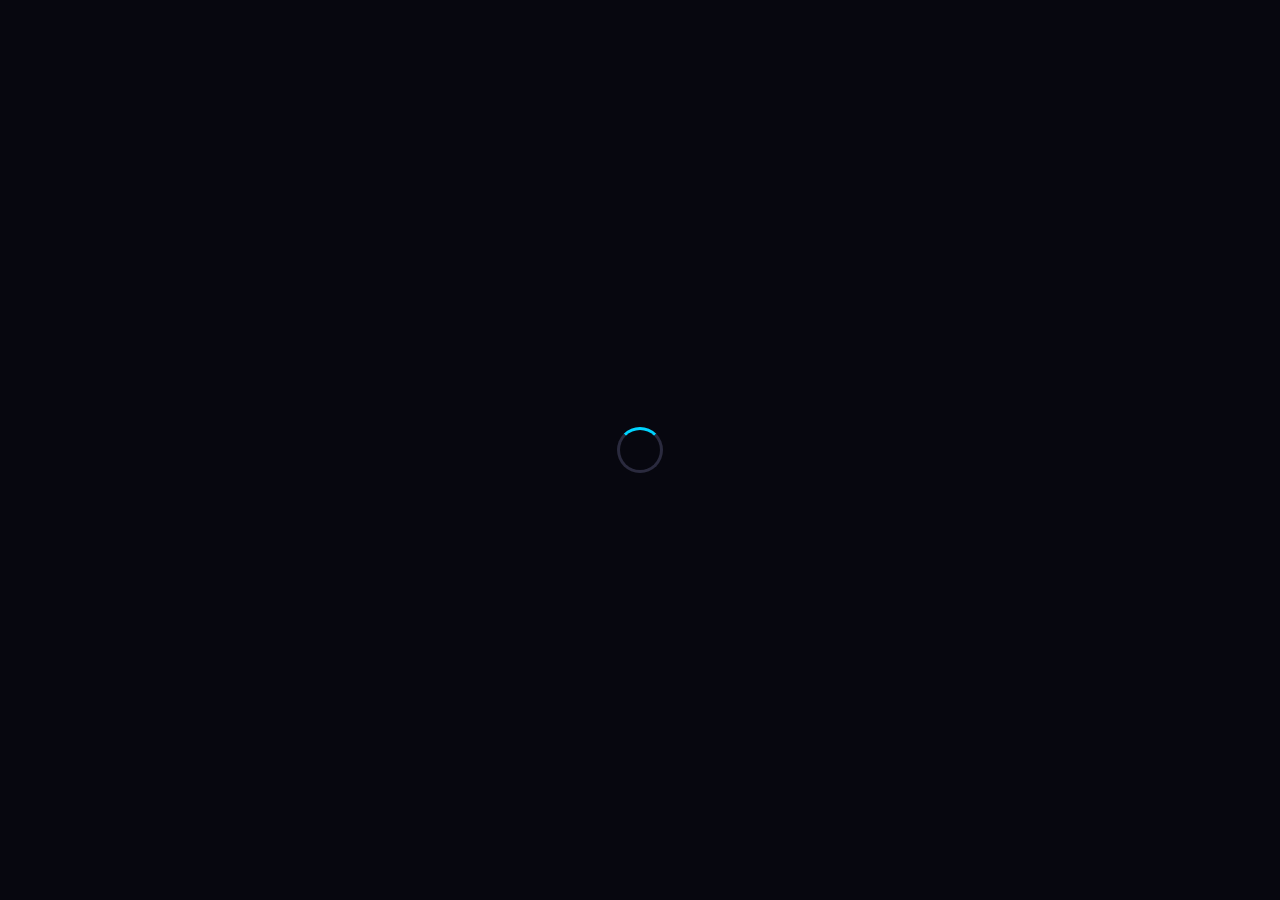
==== commit 15e98fbd: "feat: add active-cards section to mine tab" ====
--- a/index.html
+++ b/index.html
@@ -8,7 +8,7 @@
     <link rel="preconnect" href="https://fonts.googleapis.com"/>
     <link rel="preconnect" href="https://fonts.gstatic.com" crossorigin/>
     <link href="https://fonts.googleapis.com/css2?family=Orbitron:wght@700;900&family=Cairo:wght@400;600;700&display=swap" rel="stylesheet"/>
-    <link rel="icon" href="data:image/svg+xml,<svg xmlns='http://www.w3.org/2000/svg' viewBox='0 0 100 100'><text y='.9em' font-size='90'>⚡</text></svg>"/>
+    <link rel="icon" href="data:image/svg+xml,<svg xmlns='http://www.w3.org/2000/svg' viewBox='0 0 100 100'><text y='.9em' font-size='90'>â¡</text></svg>"/>
   </head>
   <body>
   <div id="particles"></div>
@@ -16,146 +16,178 @@
 
   <div id="app">
 
-    <!-- AUTH SCREEN -->
+    <!-- AUTH -->
     <div id="auth-screen" style="display:none">
       <div class="auth-logo">
-        <div class="auth-icon">⚡</div>
+        <div class="auth-icon">â¡</div>
         <div class="auth-title">AlphaCoin</div>
         <div class="auth-sub">MINER</div>
       </div>
-      <p class="auth-desc">عدّن عملات Alpha تلقائياً واحصل على مكافآت</p>
+      <p class="auth-desc">ÙØ¸Ø§Ù+ ØªØ¹Ø¯ÙÙ ØªÙÙØ§Ø¦Ù â Ø¹Ø¯ÙÙ Ø¹Ù+ÙØ§Øª Alpha Ø¨ÙÙÙ+Ø§ ØªÙØ§Ù+</p>
       <button class="btn-google-login" id="google-login-btn">
         <img src="https://www.gstatic.com/firebasejs/ui/2.0.0/images/auth/google.svg" alt="G" width="22"/>
-        الدخول بحساب Google
+        Ø§ÙØ¯Ø®ÙÙ Ø¨Ø­Ø³Ø§Ø¨ Google
       </button>
       <div class="auth-err" id="auth-err"></div>
     </div>
 
-    <!-- GAME CONTAINER -->
+    <!-- GAME -->
     <div id="game-container" style="display:none">
 
       <nav>
-        <div class="nav-brand">⚡ AlphaCoin</div>
+        <div class="nav-brand">â¡ AlphaCoin</div>
         <div class="nav-right">
           <img id="user-photo" class="user-avatar" src="" alt="" style="display:none" onerror="this.style.display='none'"/>
           <span class="nav-username" id="user-name"></span>
-          <button class="btn-logout" id="logout-btn">خروج</button>
+          <button class="btn-logout" id="logout-btn">Ø®Ø±ÙØ¬</button>
         </div>
       </nav>
 
       <div class="tabs">
-        <button class="tab-btn active" data-tab="mine">⛏ تعدين</button>
-        <button class="tab-btn" data-tab="upgrades">🚀 ترقيات</button>
-        <button class="tab-btn" data-tab="profile">👤 حسابي</button>
-      </div>
-
-      <!-- MINE TAB -->
+        <button class="tab-btn active" data-tab="mine">â ØªØ¹Ø¯ÙÙ</button>
+        <button class="tab-btn" data-tab="upgrades">ð ØªØ±ÙÙØ§Øª</button>
+        <button class="tab-btn" data-tab="profile">ð¤ Ø­Ø³Ø§Ø¨Ù</button>
+      </div>
+
+      <!-- ââ MINE TAB ââ -->
       <div class="tab-content active" id="tab-mine">
         <div class="mine-section">
 
+          <!-- Balance Card -->
           <div class="balance-card">
-            <div class="bc-label">رصيدك الحالي</div>
-            <div class="bc-amount"><span class="bc-sym">α</span><span id="balance">0.0000</span></div>
+            <div class="bc-label">Ø±ØµÙØ¯Ù Ø§ÙØ­Ø§ÙÙ</div>
+            <div class="bc-amount"><span class="bc-sym">Î±</span><span id="balance">0.000000</span></div>
             <div class="bc-row">
               <div class="bc-stat">
-                <span class="bc-stat-lbl">إجمالي التعدين</span>
-                <span class="bc-stat-val" id="total-mined">0.0000</span>
+                <span class="bc-stat-lbl">Ø¥Ø¬Ù+Ø§ÙÙ Ø§ÙØªØ¹Ø¯ÙÙ</span>
+                <span class="bc-stat-val" id="total-mined">0.000000</span>
               </div>
               <div class="bc-divider"></div>
               <div class="bc-stat">
-                <span class="bc-stat-lbl">قوة التعدين</span>
-                <span class="bc-stat-val"><span id="mining-power-display">1</span>α/ساعة</span>
-              </div>
-            </div>
-          </div>
-
-          <!-- Auto Mining Status Card -->
-          <div class="auto-mine-card" id="auto-mine-card">
+                <span class="bc-stat-lbl">ÙÙØ© Ø§ÙØªØ¹Ø¯ÙÙ</span>
+                <span class="bc-stat-val"><span id="mining-power-display">1</span> Î±/Ø³Ø§Ø¹Ø©</span>
+              </div>
+            </div>
+          </div>
+
+          <!-- Auto Mining Card -->
+          <div class="auto-mine-card">
             <div class="auto-mine-header">
-              <div class="auto-mine-icon" id="mine-status-icon">⛏</div>
+              <div class="mine-rig-icon" id="mine-status-icon">
+                <div class="rig-core"></div>
+                <div class="rig-ring r1"></div>
+                <div class="rig-ring r2"></div>
+              </div>
               <div class="auto-mine-info">
-                <div class="auto-mine-title" id="mine-status-title">التعدين نشط</div>
-                <div class="auto-mine-sub" id="mine-status-sub">يتم تعدين العملات تلقائياً</div>
-              </div>
-              <div class="auto-mine-badge" id="mine-badge">نشط</div>
+                <div class="auto-mine-title" id="mine-status-title">Ø§ÙØªØ¹Ø¯ÙÙ ÙØ´Ø· â</div>
+                <div class="auto-mine-sub" id="mine-status-sub">ÙØªÙ+ ØªØ¹Ø¯ÙÙ Ø§ÙØ¹Ù+ÙØ§Øª ØªÙÙØ§Ø¦ÙØ§Ù Ø§ÙØ¢Ù</div>
+                <div class="per-sec-rate" id="per-sec-rate">+0.00000028 Î±/Ø«Ø§ÙÙØ©</div>
+              </div>
+              <div class="auto-mine-badge active" id="mine-badge">â ÙØ´Ø·</div>
             </div>
 
             <div class="mine-progress-wrap">
               <div class="mine-progress-labels">
-                <span>وقت التعدين</span>
-                <span id="mine-time-text">0 / 3 ساعات</span>
+                <span>Ù+Ø¯Ø© Ø§ÙØªØ¹Ø¯ÙÙ Ø§ÙÙ+ÙÙØ¶ÙØ©</span>
+                <span id="mine-time-text">0.0000 / 3 Ø³Ø§Ø¹Ø§Øª</span>
               </div>
               <div class="mine-progress-bar">
                 <div class="mine-progress-fill" id="mine-progress-fill"></div>
+                <div class="mine-progress-glow" id="mine-progress-glow"></div>
               </div>
             </div>
 
             <div class="mine-stats-row">
               <div class="mine-stat-box">
-                <div class="mine-stat-val" id="pending-earnings">0.0000</div>
-                <div class="mine-stat-lbl">أرباح معلقة (α)</div>
+                <div class="mine-stat-val live-counter" id="pending-earnings">0.000000</div>
+                <div class="mine-stat-lbl">Ø£Ø±Ø¨Ø§Ø­ Ù+Ø¹ÙÙØ© (Î±)</div>
               </div>
               <div class="mine-stat-box">
-                <div class="mine-stat-val" id="time-remaining">--:--:--</div>
-                <div class="mine-stat-lbl">وقت حتى الإيقاف</div>
+                <div class="mine-stat-val countdown" id="time-remaining">00:00:00</div>
+                <div class="mine-stat-lbl">ÙÙØª Ø­ØªÙ Ø§ÙØ¥ÙÙØ§Ù</div>
               </div>
               <div class="mine-stat-box">
-                <div class="mine-stat-val" id="mine-rate">1 α/ساعة</div>
-                <div class="mine-stat-lbl">معدل التعدين</div>
+                <div class="mine-stat-val" id="mine-rate">1 Î±/Ø³Ø§Ø¹Ø©</div>
+                <div class="mine-stat-lbl">Ù+Ø¹Ø¯Ù Ø§ÙØªØ¹Ø¯ÙÙ</div>
               </div>
             </div>
 
             <button class="btn-claim" id="claim-btn">
-              <span>💰 اجنِ الأرباح</span>
+              <span>ð° Ø§Ø¬ÙÙ Ø§ÙØ£Ø±Ø¨Ø§Ø­</span>
             </button>
+          </div>
+
+  
+          <!-- Active Cards -->
+          <div id="cards-section" style="display:none">
+            <div class="cards-section-title">🃏 بطاقات العروض المتاحة</div>
+            <div id="active-cards-list"></div>
           </div>
 
           <!-- Coupon -->
           <div class="coupon-section">
-            <div class="coupon-label">🎟 كود القسيمة</div>
+            <div class="coupon-label">ð ÙÙØ¯ Ø§ÙÙØ³ÙÙ+Ø©</div>
             <div class="coupon-row">
-              <input class="coupon-inp" id="coupon-code" type="text" placeholder="أدخل الكود هنا…" autocomplete="off"/>
-              <button class="btn-redeem" id="redeem-btn">استبدال</button>
+              <input class="coupon-inp" id="coupon-code" type="text" placeholder="Ø£Ø¯Ø®Ù Ø§ÙÙÙØ¯ ÙÙØ§â¦" autocomplete="off" autocapitalize="characters"/>
+              <button class="btn-redeem" id="redeem-btn">Ø§Ø³ØªØ¨Ø¯Ø§Ù</button>
             </div>
             <div class="coupon-msg" id="coupon-msg"></div>
           </div>
 
           <div id="admin-btn-wrap" style="display:none;text-align:center;margin-top:1rem">
-            <a href="/admin" class="btn-admin">🔐 لوحة الأدمن</a>
-          </div>
-
-        </div>
-      </div>
-
-      <!-- UPGRADES TAB -->
+            <a href="/admin" class="btn-admin">ð ÙÙØ­Ø© Ø§ÙØ£Ø¯Ù+Ù</a>
+          </div>
+
+        </div>
+      </div>
+
+      <!-- ââ UPGRADES TAB ââ -->
       <div class="tab-content" id="tab-upgrades">
         <div class="upgrades-section">
           <div class="upgrade-header-text">
-            <h2>🚀 متجر الترقيات</h2>
-            <p>رصيدك: <strong><span id="upgrade-balance">0.0000</span> α</strong></p>
-          </div>
-
-          <!-- Mining Power Upgrades -->
+            <h2>ð Ù+ØªØ¬Ø± Ø§ÙØªØ±ÙÙØ§Øª</h2>
+            <p>Ø±ØµÙØ¯Ù Ø§ÙÙ+ØªØ§Ø­: <strong id="upgrade-balance">0.000000</strong> Î±</p>
+          </div>
+
           <div class="upgrade-group">
-            <div class="upgrade-group-title">⚡ ترقية قوة التعدين</div>
-            <div class="upgrade-group-sub">زيادة كمية العملات المعدّنة في كل ساعة</div>
-            <div class="upgrade-cards" id="power-upgrades">
-              <!-- Rendered by JS -->
-            </div>
-          </div>
-
-          <!-- Duration Upgrades -->
+            <div class="upgrade-group-title">â¡ ØªØ±ÙÙØ© ÙÙØ© Ø§ÙØªØ¹Ø¯ÙÙ</div>
+            <div class="upgrade-group-sub">Ø²ÙØ§Ø¯Ø© ÙÙ+ÙØ© Ø§ÙØ¹Ù+ÙØ§Øª Ø§ÙÙ+Ø¹Ø¯ÙÙØ© ÙÙ ÙÙ Ø³Ø§Ø¹Ø© â ÙØ¤Ø«Ø± ÙÙØ±Ø§Ù Ø¹ÙÙ Ù+Ø¹Ø¯Ù Ø§ÙØªØ¹Ø¯ÙÙ</div>
+            <div class="upgrade-cards" id="power-upgrades"></div>
+          </div>
+
           <div class="upgrade-group">
-            <div class="upgrade-group-title">⏱ ترقية مدة التعدين</div>
-            <div class="upgrade-group-sub">زيادة الحد الأقصى لساعات التعدين المتواصلة</div>
-            <div class="upgrade-cards" id="duration-upgrades">
-              <!-- Rendered by JS -->
-            </div>
-          </div>
-        </div>
-      </div>
-
-      <!-- PROFILE TAB -->
+            <div class="upgrade-group-title">â± ØªØ±ÙÙØ© Ù+Ø¯Ø© Ø§ÙØªØ¹Ø¯ÙÙ Ø§ÙÙ+Ø³ØªÙ+Ø±</div>
+            <div class="upgrade-group-sub">ØªÙ+Ø¯ÙØ¯ Ø§ÙÙÙØª Ø§ÙØ°Ù ÙØ³ØªÙ+Ø± ÙÙÙ Ø§ÙØªØ¹Ø¯ÙÙ ÙØ¨Ù Ø£Ù ÙØªÙÙÙ</div>
+            <div class="upgrade-cards" id="duration-upgrades"></div>
+          </div>
+        </div>
+      </div>
+
+      <!-- ââ PROFILE TAB ââ -->
       <div class="tab-content" id="tab-profile">
         <div class="profile-section">
           <div class="profile-avatar-wrap">
@@ -166,34 +198,53 @@
 
           <div class="profile-cards">
             <div class="profile-card">
-              <div class="pc-icon">💰</div>
-              <div class="pc-val" id="profile-balance">0.0000 α</div>
-              <div class="pc-lbl">الرصيد الحالي</div>
-            </div>
-            <div class="profile-card">
-              <div class="pc-icon">⛏</div>
-              <div class="pc-val" id="profile-total">0.0000 α</div>
-              <div class="pc-lbl">إجمالي التعدين</div>
-            </div>
-            <div class="profile-card">
-              <div class="pc-icon">⚡</div>
-              <div class="pc-val" id="profile-power">1 α/ساعة</div>
-              <div class="pc-lbl">قوة التعدين</div>
-            </div>
-            <div class="profile-card">
-              <div class="pc-icon">⏱</div>
-              <div class="pc-val" id="profile-duration">3 ساعات</div>
-              <div class="pc-lbl">المدة القصوى</div>
-            </div>
-            <div class="profile-card">
-              <div class="pc-icon">🕐</div>
-              <div class="pc-val" id="profile-last-claim">—</div>
-              <div class="pc-lbl">آخر جني للأرباح</div>
-            </div>
-            <div class="profile-card">
-              <div class="pc-icon">🏅</div>
-              <div class="pc-val" id="profile-power-level">المستوى 1</div>
-              <div class="pc-lbl">مستوى قوة التعدين</div>
+              <div class="pc-icon">ð°</div>
+              <div class="pc-val" id="profile-balance">0.000000 Î±</div>
+              <div class="pc-lbl">Ø§ÙØ±ØµÙØ¯ Ø§ÙØ­Ø§ÙÙ</div>
+            </div>
+            <div class="profile-card">
+              <div class="pc-icon">â</div>
+              <div class="pc-val" id="profile-total">0.000000 Î±</div>
+              <div class="pc-lbl">Ø¥Ø¬Ù+Ø§ÙÙ Ø§ÙØªØ¹Ø¯ÙÙ</div>
+            </div>
+            <div class="profile-card">
+              <div class="pc-icon">â¡</div>
+              <div class="pc-val" id="profile-power">1 Î±/Ø³Ø§Ø¹Ø©</div>
+              <div class="pc-lbl">ÙÙØ© Ø§ÙØªØ¹Ø¯ÙÙ</div>
+            </div>
+            <div class="profile-card">
+              <div class="pc-icon">â±</div>
+              <div class="pc-val" id="profile-duration">3 Ø³Ø§Ø¹Ø§Øª</div>
+              <div class="pc-lbl">Ø§ÙÙ+Ø¯Ø© Ø§ÙÙØµÙÙ</div>
+            </div>
+            <div class="profile-card">
+              <div class="pc-icon">ð</div>
+              <div class="pc-val" id="profile-per-sec">+0.00000028 Î±/Ø«</div>
+              <div class="pc-lbl">Ù+Ø¹Ø¯Ù/Ø«Ø§ÙÙØ©</div>
+            </div>
+            <div class="profile-card">
+              <div class="pc-icon">ð</div>
+              <div class="pc-val" id="profile-last-claim">â</div>
+              <div class="pc-lbl">Ø¢Ø®Ø± Ø¬ÙÙ ÙÙØ£Ø±Ø¨Ø§Ø­</div>
+            </div>
+            <div class="profile-card">
+              <div class="pc-icon">ð+</div>
+              <div class="pc-val" id="profile-power-level">Ø§ÙÙ+Ø³ØªÙÙ 1</div>
+              <div class="pc-lbl">Ù+Ø³ØªÙÙ Ø§ÙÙÙØ©</div>
+            </div>
+            <div class="profile-card">
+              <div class="pc-icon">ð</div>
+              <div class="pc-val" id="profile-dur-level">Ø§ÙÙ+Ø³ØªÙÙ 1</div>
+              <div class="pc-lbl">Ù+Ø³ØªÙÙ Ø§ÙÙ+Ø¯Ø©</div>
             </div>
           </div>
         </div>
--- a/style.css
+++ b/style.css
@@ -1,390 +1,520 @@
-@import url('https://fonts.googleapis.com/css2?family=Orbitron:wght@700;900&family=Cairo:wght@400;600;700&display=swap');
+/* ═══════════════════════════════════════════════════════════
+     AlphaCoin Miner — Professional Style
+  ═══════════════════════════════════════════════════════════ */
+  :root {
+    --primary:   #00d4ff;
+    --gold:      #f0b429;
+    --gold2:     #ff8c00;
+    --green:     #22c55e;
+    --red:       #ef4444;
+    --purple:    #a855f7;
+    --bg:        #07070f;
+    --bg2:       #0d0d1a;
+    --bg3:       #12121e;
+    --bg4:       #1a1a2e;
+    --border:    #2a2a3e;
+    --border2:   #1e1e30;
+    --text:      #e8e8f0;
+    --text2:     #9090aa;
+    --text3:     #55556a;
+    --radius:    14px;
+    --shadow:    0 4px 24px rgba(0,0,0,.5);
+  }
 
   *, *::before, *::after { box-sizing: border-box; margin: 0; padding: 0; }
 
-  :root {
-    --gold:       #f0b429;
-    --gold-light: #ffd166;
-    --gold-dark:  #c98a00;
-    --bg:         #080808;
-    --bg2:        #0f0f0f;
-    --bg3:        #161616;
-    --bg4:        #1e1e1e;
-    --text:       #eeeeee;
-    --text-dim:   #777;
-    --danger:     #e74c3c;
-    --success:    #2ecc71;
-    --radius:     18px;
-    --radius-sm:  12px;
-    --nav-h:      56px;
-    --tab-h:      48px;
-  }
-
-  html { -webkit-text-size-adjust: 100%; scroll-behavior: smooth; }
+  html { font-size: 16px; }
+
   body {
     background: var(--bg);
     color: var(--text);
     font-family: 'Cairo', sans-serif;
-    min-height: 100vh;
     min-height: 100dvh;
     overflow-x: hidden;
   }
 
-  /* ── Particles ────────────────────────────────────────────── */
-  #particles { position: fixed; inset: 0; pointer-events: none; z-index: 0; overflow: hidden; }
+  /* ── Particles ─────────────────────────────────────────────── */
+  #particles {
+    position: fixed; inset: 0; pointer-events: none; z-index: 0; overflow: hidden;
+  }
   .particle {
-    position: absolute; border-radius: 50%;
-    background: var(--gold); opacity: 0;
-    animation: floatUp linear infinite;
-  }
-  @keyframes floatUp {
-    0%   { transform: translateY(0) scale(1); opacity: 0; }
-    10%  { opacity: .45; }
-    90%  { opacity: .1; }
-    100% { transform: translateY(-100vh) scale(.3); opacity: 0; }
-  }
-
-  /* ── Loading ──────────────────────────────────────────────── */
+    position: absolute;
+    border-radius: 50%;
+    background: var(--primary);
+    opacity: .18;
+    animation: rise linear infinite;
+  }
+  @keyframes rise {
+    from { transform: translateY(0); opacity: .18; }
+    to   { transform: translateY(-120vh); opacity: 0; }
+  }
+
+  /* ── Loading ───────────────────────────────────────────────── */
   #loading {
-    position: fixed; inset: 0; background: var(--bg);
-    display: flex; align-items: center; justify-content: center; z-index: 9999;
+    position: fixed; inset: 0; z-index: 9999;
+    display: flex; align-items: center; justify-content: center;
+    background: var(--bg);
   }
   .spinner {
     width: 46px; height: 46px;
-    border: 4px solid #1e1e1e; border-top-color: var(--gold);
-    border-radius: 50%; animation: spin .75s linear infinite;
+    border: 3px solid var(--border);
+    border-top-color: var(--primary);
+    border-radius: 50%;
+    animation: spin .8s linear infinite;
   }
   @keyframes spin { to { transform: rotate(360deg); } }
 
-  /* ── App ──────────────────────────────────────────────────── */
-  #app { position: relative; z-index: 1; min-height: 100vh; min-height: 100dvh; }
-
-  /* ═══════════════ AUTH SCREEN ═════════════════════════════ */
+  /* ── App shell ─────────────────────────────────────────────── */
+  #app { position: relative; z-index: 1; min-height: 100dvh; }
+
+  /* ── Auth Screen ───────────────────────────────────────────── */
   #auth-screen {
-    min-height: 100vh; min-height: 100dvh;
+    min-height: 100dvh;
     display: flex; flex-direction: column;
     align-items: center; justify-content: center;
-    padding: 2rem 1.25rem;
+    padding: 2rem 1.5rem;
     gap: 1rem;
   }
-  .auth-logo { text-align: center; }
+  .auth-logo { text-align: center; margin-bottom: .5rem; }
   .auth-icon {
-    font-size: 4rem; line-height: 1;
-    filter: drop-shadow(0 0 20px var(--gold));
-    animation: iconGlow 2.8s ease-in-out infinite;
-  }
-  @keyframes iconGlow {
-    0%,100% { filter: drop-shadow(0 0 16px var(--gold)); }
-    50%      { filter: drop-shadow(0 0 40px var(--gold-light)); }
+    font-size: 3.5rem;
+    animation: float 3s ease-in-out infinite;
+  }
+  @keyframes float {
+    0%,100% { transform: translateY(0); }
+    50%      { transform: translateY(-10px); }
   }
   .auth-title {
-    font-family: 'Orbitron', monospace; font-size: 2rem; font-weight: 900;
-    background: linear-gradient(135deg, var(--gold-dark), var(--gold-light));
+    font-family: 'Orbitron', sans-serif;
+    font-size: 2.2rem; font-weight: 900;
+    background: linear-gradient(135deg, var(--gold), var(--primary));
     -webkit-background-clip: text; -webkit-text-fill-color: transparent;
-    background-clip: text; margin-top: .5rem; letter-spacing: 1px;
+    letter-spacing: 4px;
   }
   .auth-sub {
-    font-size: .75rem; color: var(--text-dim); letter-spacing: 4px; margin-top: .15rem;
-  }
-  .auth-desc {
-    color: var(--text-dim); font-size: .95rem; text-align: center; max-width: 320px;
-  }
+    font-family: 'Orbitron', sans-serif;
+    font-size: .85rem; letter-spacing: 6px;
+    color: var(--text2); margin-top: 4px;
+  }
+  .auth-desc { color: var(--text2); font-size: .95rem; text-align: center; max-width: 280px; }
+
   .btn-google-login {
-    display: flex; align-items: center; justify-content: center; gap: .75rem;
-    background: #fff; color: #1f1f1f; border: none; border-radius: var(--radius-sm);
-    padding: .9rem 1.5rem; font-size: 1rem; font-weight: 700;
-    font-family: 'Cairo', sans-serif;
-    cursor: pointer; width: 100%; max-width: 340px;
-    transition: box-shadow .2s, transform .15s;
-    -webkit-tap-highlight-color: transparent;
-    box-shadow: 0 4px 20px rgba(0,0,0,.4);
-  }
-  .btn-google-login:hover  { transform: translateY(-2px); box-shadow: 0 8px 28px rgba(255,255,255,.15); }
-  .btn-google-login:active { transform: scale(.97); }
-  .btn-google-login:disabled { opacity: .55; cursor: not-allowed; transform: none; }
-  .auth-err {
-    color: var(--danger); font-size: .88rem; text-align: center;
-    min-height: 1.2em; max-width: 320px;
-  }
-
-  /* ═══════════════ GAME CONTAINER ════════════════════════════ */
+    display: flex; align-items: center; gap: .7rem;
+    background: var(--bg4); border: 1px solid var(--border);
+    border-radius: var(--radius); padding: .85rem 2rem;
+    color: var(--text); font-size: 1rem; font-family: 'Cairo', sans-serif;
+    cursor: pointer; transition: all .2s; margin-top: .5rem;
+  }
+  .btn-google-login:hover:not(:disabled) {
+    border-color: var(--primary);
+    box-shadow: 0 0 20px rgba(0,212,255,.2);
+    transform: translateY(-2px);
+  }
+  .btn-google-login:disabled { opacity: .6; cursor: not-allowed; }
+  .auth-err { color: var(--red); font-size: .88rem; text-align: center; min-height: 1.2em; }
+
+  /* ── Nav ───────────────────────────────────────────────────── */
+  nav {
+    display: flex; align-items: center; justify-content: space-between;
+    padding: .9rem 1.2rem;
+    background: rgba(13,13,26,.92);
+    backdrop-filter: blur(12px);
+    border-bottom: 1px solid var(--border2);
+    position: sticky; top: 0; z-index: 100;
+  }
+  .nav-brand {
+    font-family: 'Orbitron', sans-serif;
+    font-size: 1.05rem; font-weight: 700;
+    background: linear-gradient(135deg, var(--gold), var(--primary));
+    -webkit-background-clip: text; -webkit-text-fill-color: transparent;
+  }
+  .nav-right { display: flex; align-items: center; gap: .6rem; }
+  .user-avatar { width: 30px; height: 30px; border-radius: 50%; object-fit: cover; border: 2px solid var(--primary); }
+  .nav-username { font-size: .85rem; color: var(--text2); max-width: 120px; overflow: hidden; text-overflow: ellipsis; white-space: nowrap; }
+  .btn-logout {
+    background: transparent; border: 1px solid var(--border);
+    color: var(--text2); border-radius: 8px; padding: .35rem .8rem;
+    font-size: .82rem; cursor: pointer; font-family: 'Cairo', sans-serif;
+    transition: all .2s;
+  }
+  .btn-logout:hover { border-color: var(--red); color: var(--red); }
+
+  /* ── Tabs ──────────────────────────────────────────────────── */
+  .tabs {
+    display: grid; grid-template-columns: repeat(3, 1fr);
+    background: var(--bg2); border-bottom: 1px solid var(--border2);
+    position: sticky; top: 53px; z-index: 99;
+  }
+  .tab-btn {
+    padding: .85rem .5rem; background: transparent; border: none;
+    color: var(--text2); font-size: .88rem; font-family: 'Cairo', sans-serif;
+    cursor: pointer; transition: all .2s; position: relative;
+    border-bottom: 2px solid transparent;
+  }
+  .tab-btn:hover { color: var(--text); }
+  .tab-btn.active {
+    color: var(--gold);
+    border-bottom-color: var(--gold);
+  }
+
+  /* ── Tab content ───────────────────────────────────────────── */
   #game-container {
-    display: flex; flex-direction: column;
-    min-height: 100vh; min-height: 100dvh;
-  }
-
-  /* ── Nav ──────────────────────────────────────────────────── */
-  nav {
-    height: var(--nav-h);
-    display: flex; align-items: center; justify-content: space-between;
-    padding: 0 1rem; background: var(--bg2);
-    border-bottom: 1px solid #1a1a1a;
-    position: sticky; top: 0; z-index: 100;
-    flex-shrink: 0;
-  }
-  .nav-brand {
-    font-family: 'Orbitron', monospace; font-weight: 900;
-    font-size: 1.1rem; color: var(--gold); letter-spacing: .5px;
-  }
-  .nav-right { display: flex; align-items: center; gap: .6rem; }
-  .user-avatar {
-    width: 30px; height: 30px; border-radius: 50%;
-    object-fit: cover; border: 2px solid var(--gold); flex-shrink: 0;
-  }
-  .nav-username {
-    font-size: .82rem; color: var(--text-dim);
-    max-width: 100px; overflow: hidden; text-overflow: ellipsis; white-space: nowrap;
-  }
-  .btn-logout {
-    background: transparent; border: 1px solid #2a2a2a;
-    color: var(--text-dim); border-radius: 8px;
-    padding: .3rem .75rem; font-family: 'Cairo', sans-serif;
-    font-size: .8rem; cursor: pointer;
-    transition: border-color .2s, color .2s;
-    -webkit-tap-highlight-color: transparent;
-  }
-  .btn-logout:hover  { border-color: var(--danger); color: var(--danger); }
-  .btn-logout:active { opacity: .7; }
-
-  /* ── Tabs ─────────────────────────────────────────────────── */
-  .tabs {
-    display: flex; height: var(--tab-h);
-    background: var(--bg2); border-bottom: 1px solid #1a1a1a;
-    flex-shrink: 0;
-  }
-  .tab-btn {
-    flex: 1; background: none; border: none; border-bottom: 3px solid transparent;
-    color: var(--text-dim); font-family: 'Cairo', sans-serif;
-    font-size: .93rem; font-weight: 700; cursor: pointer;
-    transition: color .2s, border-color .2s;
-    -webkit-tap-highlight-color: transparent;
-    padding: 0 .5rem;
-  }
-  .tab-btn.active { color: var(--gold); border-bottom-color: var(--gold); }
-  .tab-content { display: none; flex: 1; overflow-y: auto; }
+    display: flex; flex-direction: column; min-height: 100dvh;
+  }
+  .tab-content { display: none; flex: 1; }
   .tab-content.active { display: block; }
 
-  /* ═══════════════ MINE TAB ══════════════════════════════════ */
+  /* ── Mine Section ──────────────────────────────────────────── */
   .mine-section {
-    display: flex; flex-direction: column; align-items: center;
-    padding: 1.5rem 1rem 2rem; gap: 1.4rem;
-    max-width: 480px; margin: 0 auto; width: 100%;
-  }
-
-  /* Balance card */
+    padding: 1rem;
+    max-width: 560px;
+    margin: 0 auto;
+    display: flex; flex-direction: column; gap: 1rem;
+  }
+
+  /* ── Balance Card ──────────────────────────────────────────── */
   .balance-card {
-    width: 100%; background: var(--bg3); border: 1px solid #252525;
-    border-radius: var(--radius); padding: 1.4rem 1.2rem;
+    background: linear-gradient(135deg, #0f0f20 0%, #1a1a30 100%);
+    border: 1px solid var(--border);
+    border-radius: var(--radius);
+    padding: 1.4rem;
+    text-align: center;
     position: relative; overflow: hidden;
-    box-shadow: 0 4px 24px rgba(0,0,0,.4);
-  }
-  .balance-card::after {
-    content: ''; position: absolute; inset: 0;
-    background: linear-gradient(135deg, rgba(240,180,41,.07) 0%, transparent 60%);
+  }
+  .balance-card::before {
+    content: '';
+    position: absolute; top: -40px; right: -40px;
+    width: 120px; height: 120px;
+    background: radial-gradient(circle, rgba(240,180,41,.12), transparent 70%);
     pointer-events: none;
   }
-  .bc-label {
-    font-size: .72rem; color: var(--text-dim); letter-spacing: 2.5px;
-    text-transform: uppercase; text-align: center;
-  }
+  .bc-label { font-size: .8rem; color: var(--text2); margin-bottom: .4rem; letter-spacing: 1px; text-transform: uppercase; }
   .bc-amount {
-    font-family: 'Orbitron', monospace; font-weight: 900;
-    text-align: center; color: var(--gold);
-    font-size: clamp(2rem, 10vw, 3rem);
-    line-height: 1.1; margin: .4rem 0;
-  }
-  .bc-sym { font-size: .6em; vertical-align: super; margin-left: .1em; }
+    font-family: 'Orbitron', monospace;
+    font-size: 2rem; font-weight: 700;
+    color: var(--gold);
+    display: flex; align-items: center; justify-content: center; gap: .3rem;
+  }
+  .bc-sym { font-size: 1.3rem; opacity: .8; }
   .bc-row {
     display: flex; align-items: center; justify-content: center;
-    gap: 0; margin-top: .7rem;
-  }
-  .bc-stat {
-    flex: 1; display: flex; flex-direction: column;
-    align-items: center; gap: .2rem;
-  }
-  .bc-stat-lbl { font-size: .7rem; color: var(--text-dim); letter-spacing: 1px; }
-  .bc-stat-val {
-    font-family: 'Orbitron', monospace; font-size: .95rem;
-    font-weight: 700; color: var(--text);
-  }
-  .bc-divider { width: 1px; height: 36px; background: #2a2a2a; margin: 0 1rem; flex-shrink: 0; }
-
-  /* Mine area */
-  .mine-area {
-    position: relative; display: flex;
-    align-items: center; justify-content: center;
-    width: 180px; height: 180px;
-  }
-  .mine-rings { position: absolute; inset: 0; }
-  .mine-ring {
-    position: absolute; inset: -10px; border-radius: 50%;
-    border: 2.5px solid var(--gold); opacity: 0;
-    animation: ringPulse 2.4s ease-out infinite;
-  }
-  .mine-ring.r2 { animation-delay: .8s; }
-  .mine-ring.r3 { animation-delay: 1.6s; }
-  @keyframes ringPulse {
-    0%   { transform: scale(1);   opacity: .65; }
-    100% { transform: scale(1.5); opacity: 0; }
-  }
-  .mine-btn {
-    width: 160px; height: 160px; border-radius: 50%; border: none;
-    background: radial-gradient(circle at 38% 32%, var(--gold-light), var(--gold-dark));
-    color: #000; font-family: 'Orbitron', monospace;
-    cursor: pointer; position: relative; z-index: 1;
-    display: flex; flex-direction: column; align-items: center; justify-content: center;
-    gap: .2rem;
-    box-shadow: 0 0 30px rgba(240,180,41,.35), 0 0 70px rgba(240,180,41,.12), inset 0 2px 6px rgba(255,255,255,.25);
-    transition: transform .1s, box-shadow .2s;
-    -webkit-tap-highlight-color: transparent;
-    touch-action: manipulation;
-  }
-  .mine-btn:hover:not(:disabled) {
-    transform: scale(1.06);
-    box-shadow: 0 0 50px rgba(240,180,41,.55), 0 0 100px rgba(240,180,41,.2), inset 0 2px 6px rgba(255,255,255,.25);
-  }
-  .mine-btn:active:not(:disabled) { transform: scale(.93); }
-  .mine-btn:disabled {
-    background: radial-gradient(circle at 38% 32%, #3a3a3a, #202020);
-    color: #555; cursor: not-allowed; box-shadow: none;
-  }
-  .mine-btn:disabled ~ .mine-rings .mine-ring { display: none; }
-  .mine-icon { font-size: 1.8rem; line-height: 1; }
-  .mine-label { font-size: .82rem; font-weight: 900; letter-spacing: 3px; }
-
-  .mine-status {
-    font-size: .88rem; color: var(--text-dim); text-align: center;
-  }
-  .mine-status strong { color: var(--gold); font-weight: 700; font-family: 'Orbitron', monospace; }
-
-  /* Coupon card */
-  .coupon-card {
-    width: 100%; background: var(--bg3); border: 1px solid #252525;
+    gap: 1.2rem; margin-top: .9rem;
+  }
+  .bc-stat { display: flex; flex-direction: column; gap: 3px; }
+  .bc-stat-lbl { font-size: .72rem; color: var(--text3); }
+  .bc-stat-val { font-size: .9rem; color: var(--text); font-weight: 600; }
+  .bc-divider { width: 1px; height: 30px; background: var(--border); }
+
+  /* ── Auto-Mine Card ────────────────────────────────────────── */
+  .auto-mine-card {
+    background: var(--bg3);
+    border: 1px solid var(--border);
+    border-radius: var(--radius);
+    padding: 1.3rem;
+    position: relative; overflow: hidden;
+  }
+  .auto-mine-card::after {
+    content: '';
+    position: absolute; bottom: -30px; left: -30px;
+    width: 100px; height: 100px;
+    background: radial-gradient(circle, rgba(0,212,255,.07), transparent 70%);
+    pointer-events: none;
+  }
+
+  .auto-mine-header {
+    display: flex; align-items: center; gap: 1rem; margin-bottom: 1.2rem;
+  }
+
+  /* Mining rig animated icon */
+  .mine-rig-icon {
+    position: relative; width: 50px; height: 50px;
+    flex-shrink: 0; display: flex; align-items: center; justify-content: center;
+  }
+  .rig-core {
+    width: 18px; height: 18px; border-radius: 50%;
+    background: radial-gradient(circle, var(--gold), var(--gold2));
+    box-shadow: 0 0 12px var(--gold);
+    animation: core-pulse 1.4s ease-in-out infinite;
+  }
+  @keyframes core-pulse {
+    0%,100% { box-shadow: 0 0 8px var(--gold); transform: scale(1); }
+    50%      { box-shadow: 0 0 20px var(--gold), 0 0 40px rgba(240,180,41,.3); transform: scale(1.1); }
+  }
+  .rig-ring {
+    position: absolute; border-radius: 50%;
+    border: 1.5px solid transparent; top: 50%; left: 50%;
+    transform: translate(-50%, -50%);
+  }
+  .rig-ring.r1 {
+    width: 32px; height: 32px;
+    border-color: rgba(240,180,41,.4);
+    animation: ring-spin 2s linear infinite;
+  }
+  .rig-ring.r2 {
+    width: 46px; height: 46px;
+    border-color: rgba(0,212,255,.25);
+    animation: ring-spin 3.5s linear infinite reverse;
+  }
+  @keyframes ring-spin { to { transform: translate(-50%,-50%) rotate(360deg); } }
+
+  .auto-mine-info { flex: 1; min-width: 0; }
+  .auto-mine-title { font-size: .95rem; font-weight: 700; color: var(--text); }
+  .auto-mine-sub   { font-size: .78rem; color: var(--text2); margin-top: 2px; }
+  .per-sec-rate    { font-size: .72rem; color: var(--primary); margin-top: 3px; font-family: 'Orbitron', monospace; }
+
+  .auto-mine-badge {
+    padding: .3rem .75rem; border-radius: 20px;
+    font-size: .75rem; font-weight: 700; white-space: nowrap; flex-shrink: 0;
+  }
+  .auto-mine-badge.active {
+    background: rgba(34,197,94,.15); color: var(--green);
+    border: 1px solid rgba(34,197,94,.3);
+    animation: badge-blink 2.5s ease-in-out infinite;
+  }
+  @keyframes badge-blink {
+    0%,100% { opacity: 1; } 50% { opacity: .6; }
+  }
+  .auto-mine-badge.stopped {
+    background: rgba(239,68,68,.12); color: var(--red);
+    border: 1px solid rgba(239,68,68,.3);
+  }
+
+  /* Progress bar */
+  .mine-progress-wrap { margin-bottom: 1.1rem; }
+  .mine-progress-labels {
+    display: flex; justify-content: space-between;
+    font-size: .75rem; color: var(--text3); margin-bottom: .45rem;
+  }
+  .mine-progress-bar {
+    background: var(--bg2); border-radius: 99px; height: 10px;
+    overflow: hidden; position: relative;
+  }
+  .mine-progress-fill {
+    height: 100%; width: 0%;
+    background: linear-gradient(90deg, var(--primary), var(--gold));
+    border-radius: 99px;
+    transition: width .4s ease;
+    position: relative;
+  }
+  .mine-progress-fill::after {
+    content: '';
+    position: absolute; right: -2px; top: 50%;
+    width: 12px; height: 12px;
+    background: #fff;
+    border-radius: 50%;
+    transform: translateY(-50%);
+    box-shadow: 0 0 8px var(--gold), 0 0 16px rgba(240,180,41,.6);
+  }
+
+  /* Stats row */
+  .mine-stats-row {
+    display: grid; grid-template-columns: repeat(3, 1fr);
+    gap: .7rem; margin-bottom: 1.1rem;
+  }
+  .mine-stat-box {
+    background: var(--bg2); border: 1px solid var(--border2);
+    border-radius: 10px; padding: .8rem .5rem; text-align: center;
+    transition: border-color .3s;
+  }
+  .mine-stat-box:first-child { border-color: rgba(240,180,41,.25); }
+  .mine-stat-val {
+    font-size: .88rem; font-weight: 700; color: var(--gold);
+    font-family: 'Orbitron', monospace;
+    word-break: break-all;
+  }
+  .mine-stat-val.live-counter { color: var(--green); }
+  .mine-stat-val.countdown    { color: var(--primary); }
+  .mine-stat-lbl { font-size: .68rem; color: var(--text3); margin-top: 4px; }
+
+  /* Claim button */
+  .btn-claim {
+    width: 100%; padding: 1rem;
+    background: linear-gradient(135deg, var(--gold), var(--gold2));
+    color: #000; border: none; border-radius: 12px;
+    font-size: 1rem; font-weight: 700; cursor: pointer;
+    transition: all .25s; font-family: 'Cairo', sans-serif;
+    display: flex; align-items: center; justify-content: center; gap: .5rem;
+  }
+  .btn-claim:hover:not(:disabled) {
+    transform: translateY(-2px);
+    box-shadow: 0 8px 28px rgba(240,180,41,.45);
+  }
+  .btn-claim.ready {
+    animation: claim-pulse 1.5s ease-in-out infinite;
+  }
+  @keyframes claim-pulse {
+    0%,100% { box-shadow: 0 0 0 0 rgba(240,180,41,.6); }
+    50%      { box-shadow: 0 0 0 10px rgba(240,180,41,0); }
+  }
+  .btn-claim:disabled { opacity: .45; cursor: not-allowed; transform: none; }
+  .claim-spinner {
+    width: 16px; height: 16px;
+    border: 2px solid rgba(0,0,0,.3); border-top-color: #000;
+    border-radius: 50%; animation: spin .7s linear infinite;
+    display: inline-block;
+  }
+
+  /* ── Coupon ────────────────────────────────────────────────── */
+  .coupon-section {
+    background: var(--bg3); border: 1px solid var(--border);
+    border-radius: var(--radius); padding: 1.1rem;
+  }
+  .coupon-label { font-size: .82rem; color: var(--text2); margin-bottom: .6rem; font-weight: 600; }
+  .coupon-row { display: flex; gap: .6rem; }
+  .coupon-inp {
+    flex: 1; background: var(--bg2); border: 1px solid var(--border);
+    border-radius: 9px; color: var(--text);
+    padding: .65rem .9rem; font-size: .9rem; font-family: 'Cairo', sans-serif;
+    text-transform: uppercase; letter-spacing: 1px;
+    transition: border-color .2s;
+  }
+  .coupon-inp:focus { outline: none; border-color: var(--primary); }
+  .btn-redeem {
+    background: linear-gradient(135deg, var(--primary), #0090bb);
+    color: #000; border: none; border-radius: 9px; padding: .65rem 1.1rem;
+    font-weight: 700; cursor: pointer; font-family: 'Cairo', sans-serif; font-size: .88rem;
+    white-space: nowrap; transition: all .2s;
+  }
+  .btn-redeem:hover:not(:disabled) { transform: translateY(-1px); box-shadow: 0 4px 14px rgba(0,212,255,.35); }
+  .btn-redeem:disabled { opacity: .5; cursor: not-allowed; }
+  .coupon-msg { margin-top: .55rem; font-size: .84rem; min-height: 1.2em; }
+  .coupon-msg.ok  { color: var(--green); }
+  .coupon-msg.err { color: var(--red); }
+
+  /* Admin btn */
+  .btn-admin {
+    display: inline-block; padding: .65rem 1.6rem;
+    background: linear-gradient(135deg, #7c3aed, #4f46e5);
+    color: #fff; border-radius: 10px; text-decoration: none;
+    font-weight: 700; font-size: .9rem; transition: all .2s;
+  }
+  .btn-admin:hover { transform: translateY(-2px); box-shadow: 0 6px 18px rgba(124,58,237,.4); }
+
+  /* ── Upgrades ──────────────────────────────────────────────── */
+  .upgrades-section {
+    padding: 1rem;
+    max-width: 600px; margin: 0 auto;
+    display: flex; flex-direction: column; gap: 1rem;
+  }
+  .upgrade-header-text { text-align: center; }
+  .upgrade-header-text h2 { color: var(--gold); font-size: 1.25rem; margin-bottom: .3rem; }
+  .upgrade-header-text p  { color: var(--text2); font-size: .88rem; }
+  .upgrade-header-text strong { color: var(--gold); font-family: 'Orbitron', monospace; }
+
+  .upgrade-group {
+    background: var(--bg3); border: 1px solid var(--border);
     border-radius: var(--radius); padding: 1.2rem;
   }
-  .coupon-title {
-    font-family: 'Orbitron', monospace; font-size: .82rem;
-    color: var(--gold); letter-spacing: 1.5px; margin-bottom: .9rem;
-  }
-  .coupon-row { display: flex; gap: .5rem; }
-  .inp {
-    flex: 1; background: var(--bg4); border: 1.5px solid #2a2a2a;
-    border-radius: var(--radius-sm); color: var(--text);
-    padding: .7rem .9rem; font-family: 'Cairo', sans-serif; font-size: .95rem;
-    min-width: 0; transition: border-color .2s, box-shadow .2s;
-    -webkit-appearance: none;
-  }
-  .inp:focus { outline: none; border-color: var(--gold); box-shadow: 0 0 0 3px rgba(240,180,41,.1); }
-  .inp::placeholder { color: #3a3a3a; }
-  .btn-redeem {
-    background: linear-gradient(135deg, var(--gold), var(--gold-dark));
-    color: #000; border: none; border-radius: var(--radius-sm);
-    padding: .7rem 1.1rem; font-family: 'Cairo', sans-serif;
-    font-size: .92rem; font-weight: 700; cursor: pointer; white-space: nowrap;
-    transition: transform .15s, box-shadow .15s;
-    -webkit-tap-highlight-color: transparent;
-  }
-  .btn-redeem:hover:not(:disabled) { transform: translateY(-1px); box-shadow: 0 4px 14px rgba(240,180,41,.3); }
-  .btn-redeem:active:not(:disabled) { transform: scale(.96); }
-  .btn-redeem:disabled { opacity: .5; cursor: not-allowed; transform: none; }
-  .coupon-msg { margin-top: .5rem; font-size: .85rem; min-height: 1.1em; }
-  .coupon-msg.ok  { color: var(--success); }
-  .coupon-msg.err { color: var(--danger); }
-
-  /* Float reward */
+  .upgrade-group-title { font-size: .95rem; font-weight: 700; color: var(--primary); margin-bottom: .25rem; }
+  .upgrade-group-sub   { font-size: .77rem; color: var(--text3); margin-bottom: .9rem; }
+
+  .upgrade-cards {
+    display: grid; grid-template-columns: repeat(auto-fill, minmax(120px,1fr)); gap: .7rem;
+  }
+
+  .upgrade-card {
+    background: var(--bg2); border: 1px solid var(--border2);
+    border-radius: 11px; padding: .85rem .6rem; text-align: center;
+    transition: all .2s; position: relative;
+  }
+  .upgrade-card:hover   { border-color: var(--border); }
+  .upgrade-card.current { border-color: rgba(240,180,41,.5); background: rgba(240,180,41,.06); }
+  .upgrade-card.owned   { border-color: rgba(34,197,94,.3); background: rgba(34,197,94,.04); opacity: .75; }
+
+  .uc-badge  { font-size: 1.2rem; margin-bottom: .3rem; }
+  .uc-level  { font-size: .68rem; color: var(--text3); margin-bottom: .25rem; }
+  .uc-value  { font-size: .9rem; font-weight: 700; color: var(--text); margin-bottom: .2rem; }
+  .uc-subsub { font-size: .65rem; color: var(--primary); font-family: 'Orbitron', monospace; margin-bottom: .35rem; }
+  .uc-cost   { font-size: .78rem; color: var(--gold); margin-bottom: .65rem; font-weight: 600; }
+
+  .uc-btn {
+    width: 100%; padding: .42rem .3rem; border-radius: 7px; border: none;
+    font-size: .75rem; font-weight: 700; cursor: pointer;
+    font-family: 'Cairo', sans-serif; transition: all .2s;
+  }
+  .uc-btn.buy {
+    background: linear-gradient(135deg, var(--gold), var(--gold2)); color: #000;
+  }
+  .uc-btn.buy:hover { transform: translateY(-1px); box-shadow: 0 4px 12px rgba(240,180,41,.4); }
+  .uc-btn.is-current { background: rgba(240,180,41,.15); color: var(--gold); cursor: default; }
+  .uc-btn.is-owned   { background: rgba(34,197,94,.12); color: var(--green); cursor: default; }
+  .uc-btn.locked, .uc-btn.no-funds {
+    background: var(--bg); color: var(--text3); cursor: not-allowed;
+  }
+
+  /* ── Profile ───────────────────────────────────────────────── */
+  .profile-section  { padding: 1rem; max-width: 600px; margin: 0 auto; }
+  .profile-avatar-wrap {
+    text-align: center; padding: 1.5rem 1rem 1rem;
+  }
+  .profile-avatar {
+    width: 80px; height: 80px; border-radius: 50%; object-fit: cover;
+    border: 3px solid var(--primary);
+    box-shadow: 0 0 20px rgba(0,212,255,.3);
+    display: block; margin: 0 auto .8rem;
+  }
+  .profile-username { font-size: 1.1rem; font-weight: 700; color: var(--text); }
+  .profile-email    { font-size: .82rem; color: var(--text2); margin-top: 3px; }
+
+  .profile-cards {
+    display: grid; grid-template-columns: repeat(2,1fr); gap: .8rem; margin-top: 1rem;
+  }
+  @media(min-width:480px) { .profile-cards { grid-template-columns: repeat(3,1fr); } }
+
+  .profile-card {
+    background: var(--bg3); border: 1px solid var(--border);
+    border-radius: 12px; padding: .95rem .8rem; text-align: center;
+    transition: border-color .2s;
+  }
+  .profile-card:hover { border-color: rgba(240,180,41,.3); }
+  .pc-icon { font-size: 1.4rem; margin-bottom: .35rem; }
+  .pc-val  {
+    font-size: .82rem; font-weight: 700; color: var(--gold);
+    font-family: 'Orbitron', monospace; word-break: break-all;
+    margin-bottom: .3rem;
+  }
+  .pc-lbl { font-size: .7rem; color: var(--text3); }
+
+  /* ── Toast ─────────────────────────────────────────────────── */
+  .toast {
+    position: fixed; bottom: 24px; left: 50%; transform: translateX(-50%);
+    background: var(--bg4); color: var(--text);
+    padding: .75rem 1.5rem; border-radius: 10px;
+    font-size: .88rem; opacity: 0; pointer-events: none;
+    transition: opacity .3s, transform .3s;
+    z-index: 9999; white-space: nowrap;
+    max-width: 90vw; text-align: center;
+    border: 1px solid var(--border);
+  }
+  .toast.show { opacity: 1; }
+  .toast.ok   { border-left: 3px solid var(--green); }
+  .toast.err  { border-left: 3px solid var(--red); }
+
+  /* ── Reward float animation ─────────────────────────────────── */
   .float-reward {
-    position: fixed; font-family: 'Orbitron', monospace; font-size: 1.25rem; font-weight: 900;
-    color: var(--gold); text-shadow: 0 0 14px var(--gold);
-    pointer-events: none; z-index: 9999;
-    animation: floatReward 1.4s ease-out forwards;
-  }
-  @keyframes floatReward {
-    0%   { transform: translateY(0) scale(.8); opacity: 1; }
-    100% { transform: translateY(-110px) scale(1.15); opacity: 0; }
-  }
-
-  /* ═══════════════ PROFILE TAB ═══════════════════════════════ */
-  .profile-section {
-    padding: 1.5rem 1rem 2rem;
-    max-width: 480px; margin: 0 auto; width: 100%;
-    display: flex; flex-direction: column; gap: 1rem;
-  }
-  .profile-card {
-    background: var(--bg3); border: 1px solid #252525;
-    border-radius: var(--radius); padding: 1.5rem 1.2rem;
-    text-align: center;
-  }
-  .profile-avatar-wrap { position: relative; display: inline-block; margin-bottom: .7rem; }
-  .profile-photo {
-    width: 72px; height: 72px; border-radius: 50%;
-    object-fit: cover; border: 3px solid var(--gold);
-    display: block;
-  }
-  .profile-fallback {
-    width: 72px; height: 72px; border-radius: 50%;
-    background: var(--bg4); border: 3px solid var(--gold);
-    display: flex; align-items: center; justify-content: center;
-    font-size: 2rem; margin: 0 auto;
-  }
-  .profile-name { font-size: 1.2rem; font-weight: 700; margin-bottom: .2rem; }
-  .profile-email { font-size: .82rem; color: var(--text-dim); margin-bottom: 1rem; word-break: break-all; }
-  .profile-stats {
-    display: grid; grid-template-columns: 1fr 1fr;
-    gap: .7rem;
-  }
-  .pstat {
-    background: var(--bg4); border-radius: 12px;
-    padding: .9rem .6rem; display: flex; flex-direction: column; align-items: center; gap: .25rem;
-  }
-  .pstat-val {
-    font-family: 'Orbitron', monospace; font-size: 1.05rem;
-    font-weight: 700; color: var(--gold);
-  }
-  .pstat-lbl { font-size: .68rem; color: var(--text-dim); letter-spacing: 1px; text-transform: uppercase; }
-  .admin-link-btn {
-    display: flex; align-items: center; justify-content: center;
-    padding: .9rem; background: linear-gradient(135deg, #12122a, #1a1a3a);
-    border: 1px solid #3a3a6a; color: #8888ff; border-radius: var(--radius-sm);
-    text-decoration: none; font-weight: 700; font-size: .92rem;
-    transition: border-color .2s, box-shadow .2s;
-  }
-  .admin-link-btn:hover { border-color: #8888ff; box-shadow: 0 4px 16px rgba(100,100,255,.15); }
-
-  /* ═══════════════ TOAST ══════════════════════════════════════ */
-  .toast {
-    position: fixed; bottom: calc(1rem + env(safe-area-inset-bottom)); left: 50%;
-    transform: translateX(-50%) translateY(14px);
-    background: var(--bg3); border: 1px solid #2a2a2a; border-radius: 10px;
-    padding: .7rem 1.4rem; font-size: .9rem; opacity: 0;
-    transition: opacity .3s, transform .3s; z-index: 9998;
-    pointer-events: none; white-space: nowrap; max-width: calc(100vw - 2rem);
-    box-shadow: 0 4px 20px rgba(0,0,0,.5);
-  }
-  .toast.show { opacity: 1; transform: translateX(-50%) translateY(0); }
-  .toast.ok  { border-color: var(--success); color: var(--success); }
-  .toast.err { border-color: var(--danger);  color: var(--danger);  }
-
-  /* ═══════════════ DESKTOP ════════════════════════════════════ */
-  @media (min-width: 640px) {
-    .mine-section, .profile-section { padding: 2rem 1.5rem 3rem; gap: 1.8rem; }
-    .mine-area { width: 200px; height: 200px; }
-    .mine-btn  { width: 180px; height: 180px; }
-    .mine-icon { font-size: 2.1rem; }
-    .mine-label { font-size: .88rem; }
-    .balance-card { padding: 1.6rem 1.8rem; }
-    .bc-amount { font-size: 3rem; }
-    .profile-photo, .profile-fallback { width: 84px; height: 84px; }
-    .profile-name { font-size: 1.35rem; }
-    .nav-brand { font-size: 1.2rem; }
-    .tab-btn { font-size: 1rem; }
-  }
-  @media (min-width: 1024px) {
-    nav { padding: 0 2rem; }
-    .mine-section, .profile-section { max-width: 520px; }
-    .auth-title { font-size: 2.4rem; }
-  }
-
-  /* ═══════════════ SAFE AREA (notch/home bar) ════════════════ */
-  body { padding-bottom: env(safe-area-inset-bottom); }
-  nav  { padding-top: env(safe-area-inset-top); height: calc(var(--nav-h) + env(safe-area-inset-top)); }
+    position: fixed; z-index: 9999; pointer-events: none;
+    color: var(--gold); font-size: 1.1rem; font-weight: 700;
+    font-family: 'Orbitron', monospace;
+    animation: floatUp 1.4s ease-out forwards;
+    text-shadow: 0 0 12px rgba(240,180,41,.8);
+    transform: translateX(-50%);
+  }
+  @keyframes floatUp {
+    0%   { opacity: 1; transform: translateX(-50%) translateY(0); }
+    100% { opacity: 0; transform: translateX(-50%) translateY(-80px); }
+  }
+
+  /* Burst particles */
+  @keyframes burst {
+    0%   { transform: translate(-50%,-50%) translate(0,0) scale(1); opacity: 1; }
+    100% { transform: translate(-50%,-50%) translate(var(--tx),var(--ty)) scale(0); opacity: 0; }
+  }
+
+  /* ── Responsive ─────────────────────────────────────────────── */
+  @media (max-width: 380px) {
+    .bc-amount { font-size: 1.6rem; }
+    .mine-stats-row { grid-template-columns: 1fr 1fr; }
+    .mine-stats-row .mine-stat-box:last-child { grid-column: 1/-1; }
+    .upgrade-cards { grid-template-columns: repeat(2,1fr); }
+  }
   
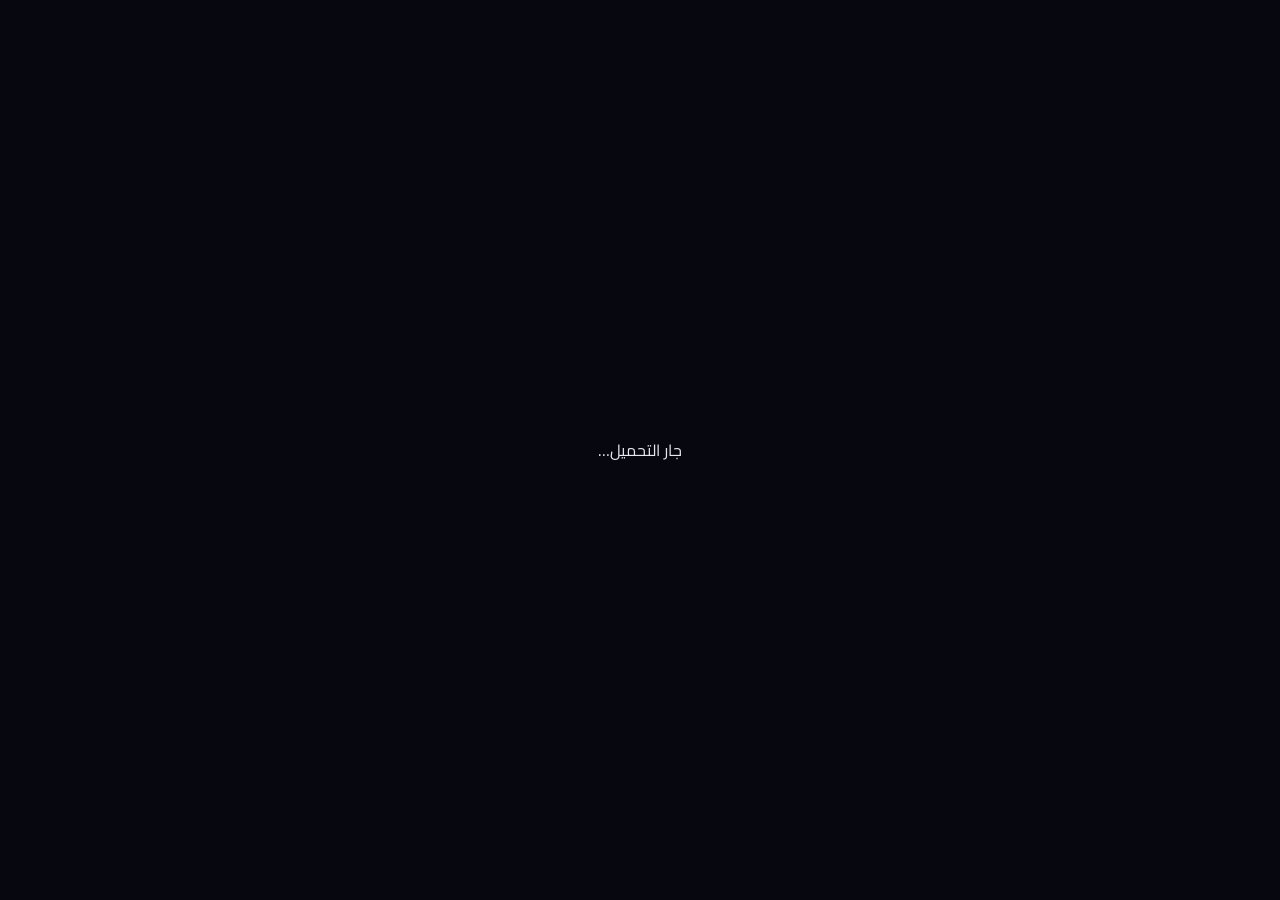
==== commit 5279254e: "feat: complete new UI — 4 tabs, earn section, leaderboard, referral, daily bonus popup" ====
--- a/index.html
+++ b/index.html
@@ -2,258 +2,194 @@
   <html lang="ar" dir="rtl">
   <head>
     <meta charset="UTF-8"/>
-    <meta name="viewport" content="width=device-width, initial-scale=1.0, viewport-fit=cover"/>
+    <meta name="viewport" content="width=device-width,initial-scale=1.0"/>
+    <meta name="description" content="AlphaCoin Miner — عدّن عملة AlphaCoin واجمع مكافآتك"/>
+    <meta property="og:title" content="AlphaCoin Miner"/>
+    <meta property="og:description" content="عدّن AlphaCoin واجمع مكافآتك يومياً"/>
     <title>AlphaCoin Miner</title>
+    <link rel="preconnect" href="https://fonts.googleapis.com"/>
+    <link href="https://fonts.googleapis.com/css2?family=Cairo:wght@400;600;700;900&family=Orbitron:wght@400;700;900&display=swap" rel="stylesheet"/>
     <link rel="stylesheet" href="style.css"/>
-    <link rel="preconnect" href="https://fonts.googleapis.com"/>
-    <link rel="preconnect" href="https://fonts.gstatic.com" crossorigin/>
-    <link href="https://fonts.googleapis.com/css2?family=Orbitron:wght@700;900&family=Cairo:wght@400;600;700&display=swap" rel="stylesheet"/>
-    <link rel="icon" href="data:image/svg+xml,<svg xmlns='http://www.w3.org/2000/svg' viewBox='0 0 100 100'><text y='.9em' font-size='90'>â¡</text></svg>"/>
   </head>
   <body>
-  <div id="particles"></div>
-  <div id="loading"><div class="spinner"></div></div>
-
-  <div id="app">
-
-    <!-- AUTH -->
-    <div id="auth-screen" style="display:none">
-      <div class="auth-logo">
-        <div class="auth-icon">â¡</div>
-        <div class="auth-title">AlphaCoin</div>
-        <div class="auth-sub">MINER</div>
+    <!-- Maintenance overlay -->
+    <div id="maintenance-overlay" style="display:none">
+      <div class="maintenance-box">
+        <div style="font-size:3rem">🔧</div>
+        <h2>الموقع تحت الصيانة</h2>
+        <p id="maintenance-msg">يرجى المحاولة لاحقاً</p>
       </div>
-      <p class="auth-desc">ÙØ¸Ø§Ù- ØªØ¹Ø¯ÙÙ ØªÙÙØ§Ø¦Ù â Ø¹Ø¯ÙÙ Ø¹Ù-ÙØ§Øª Alpha Ø¨ÙÙÙ-Ø§ ØªÙØ§Ù-</p>
-      <button class="btn-google-login" id="google-login-btn">
-        <img src="https://www.gstatic.com/firebasejs/ui/2.0.0/images/auth/google.svg" alt="G" width="22"/>
-        Ø§ÙØ¯Ø®ÙÙ Ø¨Ø­Ø³Ø§Ø¨ Google
-      </button>
-      <div class="auth-err" id="auth-err"></div>
     </div>
 
-    <!-- GAME -->
-    <div id="game-container" style="display:none">
+    <!-- Announcement banner -->
+    <div id="announcement-banner" style="display:none" class="announcement-banner ann-info">
+      <span id="announcement-text"></span>
+      <button onclick="document.getElementById('announcement-banner').style.display='none'" class="ann-close">✕</button>
+    </div>
 
-      <nav>
-        <div class="nav-brand">â¡ AlphaCoin</div>
-        <div class="nav-right">
-          <img id="user-photo" class="user-avatar" src="" alt="" style="display:none" onerror="this.style.display='none'"/>
-          <span class="nav-username" id="user-name"></span>
-          <button class="btn-logout" id="logout-btn">Ø®Ø±ÙØ¬</button>
+    <!-- Daily bonus popup -->
+    <div id="daily-bonus-popup" style="display:none" class="daily-bonus-overlay">
+      <div class="daily-bonus-box">
+        <div class="db-emoji">🎁</div>
+        <div class="db-title">مكافأة يومية!</div>
+        <div class="db-amount" id="bonus-amount"></div>
+        <div class="db-streak" id="bonus-streak"></div>
+        <button onclick="document.getElementById('daily-bonus-popup').style.display='none'" class="btn-primary" style="margin-top:1rem;width:100%">رائع! 🎉</button>
+      </div>
+    </div>
+
+    <!-- Banned screen -->
+    <div id="banned-screen" style="display:none" class="banned-screen">
+      <div class="banned-box">
+        <div style="font-size:3rem">🚫</div>
+        <h2>تم حظر حسابك</h2>
+        <p id="ban-reason">تم حظر حسابك من قِبل الإدارة.</p>
+        <button onclick="signOut(auth)" class="btn-primary" style="margin-top:1rem">تسجيل خروج</button>
+      </div>
+    </div>
+
+    <!-- Loading -->
+    <div id="loading" class="loading-screen">
+      <div class="loading-spinner"></div>
+      <p>جار التحميل…</p>
+    </div>
+
+    <!-- Auth screen -->
+    <div id="auth-screen" style="display:none" class="auth-screen">
+      <div class="auth-card">
+        <div class="logo-wrap">
+          <div class="logo-icon">⛏</div>
+          <h1 class="logo-text">AlphaCoin</h1>
+          <p class="logo-sub">عدّن وأنت جالس 🚀</p>
         </div>
+        <button id="google-login-btn" class="google-btn">
+          <img src="https://www.gstatic.com/firebasejs/ui/2.0.0/images/auth/google.svg" alt="G" width="22"/>
+          الدخول بحساب Google
+        </button>
+        <div id="auth-error" class="auth-error"></div>
+      </div>
+    </div>
+
+    <!-- Game container -->
+    <div id="game-container" style="display:none" class="game-container">
+      <!-- Header -->
+      <header class="app-header">
+        <div class="header-left">
+          <button id="logout-btn" class="logout-btn">خروج</button>
+          <span id="streak-badge" class="streak-badge" style="display:none"></span>
+        </div>
+        <div class="header-center">
+          <span class="header-username" id="username"></span>
+          <span class="header-brand">AlphaCoin ⛏</span>
+        </div>
+        <div class="header-right">
+          <div class="header-balance">
+            <span id="balance" class="balance-num">0.000000</span>
+            <span class="balance-unit">α</span>
+          </div>
+        </div>
+      </header>
+
+      <!-- Tabs -->
+      <nav class="tabs-nav">
+        <button class="tab-btn active" data-tab="mine">⛏ التعدين</button>
+        <button class="tab-btn" data-tab="upgrades">⚡ الترقيات</button>
+        <button class="tab-btn" data-tab="earn">🎁 اكسب</button>
+        <button class="tab-btn" data-tab="leaderboard">🏆 الترتيب</button>
       </nav>
 
-      <div class="tabs">
-        <button class="tab-btn active" data-tab="mine">â ØªØ¹Ø¯ÙÙ</button>
-        <button class="tab-btn" data-tab="upgrades">ð ØªØ±ÙÙØ§Øª</button>
-        <button class="tab-btn" data-tab="profile">ð¤ Ø­Ø³Ø§Ø¨Ù</button>
+      <!-- Tab: Mine -->
+      <div id="tab-mine" class="tab-content active">
+        <!-- Active Cards -->
+        <div id="cards-section" style="display:none">
+          <div class="cards-section-title">🃏 بطاقات العروض المتاحة</div>
+          <div id="active-cards-list"></div>
+        </div>
+        <!-- Mining card -->
+        <div class="mining-card">
+          <div class="mining-rig-icon">⛏</div>
+          <div class="mining-label">الرصيد المتعدّن</div>
+          <div class="mined-amount" id="mined-amount">0.000000</div>
+          <div class="mining-unit">α</div>
+          <div class="mining-rate" id="mining-rate">0 α/ثانية</div>
+          <div class="mining-progress-wrap">
+            <div class="mining-progress-bar"><div class="mining-progress" id="mining-progress"></div></div>
+          </div>
+          <div id="mining-full-msg" class="mining-full-msg" style="display:none">⚡ المستودع ممتلئ! اجمع الآن</div>
+          <button id="claim-btn" class="claim-btn" onclick="claimMining()">⚡ جمع المكافآت</button>
+        </div>
+        <div class="stats-row">
+          <div class="stat-box"><div class="stat-label">قوة التعدين</div><div class="stat-val" id="stat-power">1 α/س</div></div>
+          <div class="stat-box"><div class="stat-label">مدة التعدين</div><div class="stat-val" id="stat-duration">1 ساعة</div></div>
+        </div>
       </div>
 
-      <!-- ââ MINE TAB ââ -->
-      <div class="tab-content active" id="tab-mine">
-        <div class="mine-section">
+      <!-- Tab: Upgrades -->
+      <div id="tab-upgrades" class="tab-content">
+        <div class="tab-section-title">⚡ ترقية قوة التعدين</div>
+        <div id="upgrades-power" class="upgrades-list"></div>
+        <div class="tab-section-title" style="margin-top:1.2rem">⏱ ترقية مدة التعدين</div>
+        <div id="upgrades-duration" class="upgrades-list"></div>
+      </div>
 
-          <!-- Balance Card -->
-          <div class="balance-card">
-            <div class="bc-label">Ø±ØµÙØ¯Ù Ø§ÙØ­Ø§ÙÙ</div>
-            <div class="bc-amount"><span class="bc-sym">Î±</span><span id="balance">0.000000</span></div>
-            <div class="bc-row">
-              <div class="bc-stat">
-                <span class="bc-stat-lbl">Ø¥Ø¬Ù-Ø§ÙÙ Ø§ÙØªØ¹Ø¯ÙÙ</span>
-                <span class="bc-stat-val" id="total-mined">0.000000</span>
-              </div>
-              <div class="bc-divider"></div>
-              <div class="bc-stat">
-                <span class="bc-stat-lbl">ÙÙØ© Ø§ÙØªØ¹Ø¯ÙÙ</span>
-                <span class="bc-stat-val"><span id="mining-power-display">1</span> Î±/Ø³Ø§Ø¹Ø©</span>
+      <!-- Tab: Earn -->
+      <div id="tab-earn" class="tab-content">
+        <!-- Daily bonus info -->
+        <div class="earn-section">
+          <div class="earn-section-title">📅 المكافأة اليومية</div>
+          <div class="earn-info-card">
+            <div class="earn-info-icon">🔥</div>
+            <div>
+              <div class="earn-info-main">احضر كل يوم للحصول على مكافأة تتضاعف</div>
+              <div class="earn-info-sub">السلسلة تزيد كل يوم متتالي <span id="streak-badge-earn"></span></div>
+            </div>
+          </div>
+        </div>
+
+        <!-- Referral section -->
+        <div class="earn-section" id="referral-section">
+          <div class="earn-section-title">👥 نظام الإحالة</div>
+          <div class="earn-info-card">
+            <div>
+              <div class="earn-info-main">شارك كودك واحصل على مكافأة لكل صديق يسجل</div>
+              <div class="referral-code-wrap">
+                <span class="referral-code-label">كودك:</span>
+                <span id="referral-code-display" class="referral-code">———</span>
+                <button id="copy-referral-btn" class="copy-btn">📋 نسخ</button>
               </div>
             </div>
           </div>
+          <div id="referral-input-wrap" class="input-row" style="display:flex">
+            <input id="referral-input" class="inp" placeholder="أدخل كود إحالة صديق" maxlength="12"/>
+            <button id="referral-apply-btn" class="btn-primary">تطبيق</button>
+          </div>
+          <div id="referral-used" class="coupon-msg ok" style="display:none">✅ استخدمت كود إحالة من قبل</div>
+          <div id="referral-msg" class="coupon-msg"></div>
+        </div>
 
-          <!-- Auto Mining Card -->
-          <div class="auto-mine-card">
-            <div class="auto-mine-header">
-              <div class="mine-rig-icon" id="mine-status-icon">
-                <div class="rig-core"></div>
-                <div class="rig-ring r1"></div>
-                <div class="rig-ring r2"></div>
-              </div>
-              <div class="auto-mine-info">
-                <div class="auto-mine-title" id="mine-status-title">Ø§ÙØªØ¹Ø¯ÙÙ ÙØ´Ø· â</div>
-                <div class="auto-mine-sub" id="mine-status-sub">ÙØªÙ- ØªØ¹Ø¯ÙÙ Ø§ÙØ¹Ù-ÙØ§Øª ØªÙÙØ§Ø¦ÙØ§Ù Ø§ÙØ¢Ù</div>
-                <div class="per-sec-rate" id="per-sec-rate">+0.00000028 Î±/Ø«Ø§ÙÙØ©</div>
-              </div>
-              <div class="auto-mine-badge active" id="mine-badge">â ÙØ´Ø·</div>
-            </div>
-
-            <div class="mine-progress-wrap">
-              <div class="mine-progress-labels">
-                <span>Ù-Ø¯Ø© Ø§ÙØªØ¹Ø¯ÙÙ Ø§ÙÙ-ÙÙØ¶ÙØ©</span>
-                <span id="mine-time-text">0.0000 / 3 Ø³Ø§Ø¹Ø§Øª</span>
-              </div>
-              <div class="mine-progress-bar">
-                <div class="mine-progress-fill" id="mine-progress-fill"></div>
-                <div class="mine-progress-glow" id="mine-progress-glow"></div>
-              </div>
-            </div>
-
-            <div class="mine-stats-row">
-              <div class="mine-stat-box">
-                <div class="mine-stat-val live-counter" id="pending-earnings">0.000000</div>
-                <div class="mine-stat-lbl">Ø£Ø±Ø¨Ø§Ø­ Ù-Ø¹ÙÙØ© (Î±)</div>
-              </div>
-              <div class="mine-stat-box">
-                <div class="mine-stat-val countdown" id="time-remaining">00:00:00</div>
-                <div class="mine-stat-lbl">ÙÙØª Ø­ØªÙ Ø§ÙØ¥ÙÙØ§Ù</div>
-              </div>
-              <div class="mine-stat-box">
-                <div class="mine-stat-val" id="mine-rate">1 Î±/Ø³Ø§Ø¹Ø©</div>
-                <div class="mine-stat-lbl">Ù-Ø¹Ø¯Ù Ø§ÙØªØ¹Ø¯ÙÙ</div>
-              </div>
-            </div>
-
-            <button class="btn-claim" id="claim-btn">
-              <span>ð° Ø§Ø¬ÙÙ Ø§ÙØ£Ø±Ø¨Ø§Ø­</span>
-            </button>
+        <!-- Coupon section -->
+        <div class="earn-section">
+          <div class="earn-section-title">🎟 كود المكافأة</div>
+          <div class="input-row">
+            <input id="coupon-input" class="inp" placeholder="أدخل الكود" maxlength="30"/>
+            <button id="coupon-btn" class="btn-primary">استخدام</button>
           </div>
-
-  
-          <!-- Active Cards -->
-          <div id="cards-section" style="display:none">
-            <div class="cards-section-title">🃏 بطاقات العروض المتاحة</div>
-            <div id="active-cards-list"></div>
-          </div>
-
-          <!-- Coupon -->
-          <div class="coupon-section">
-            <div class="coupon-label">ð ÙÙØ¯ Ø§ÙÙØ³ÙÙ-Ø©</div>
-            <div class="coupon-row">
-              <input class="coupon-inp" id="coupon-code" type="text" placeholder="Ø£Ø¯Ø®Ù Ø§ÙÙÙØ¯ ÙÙØ§â¦" autocomplete="off" autocapitalize="characters"/>
-              <button class="btn-redeem" id="redeem-btn">Ø§Ø³ØªØ¨Ø¯Ø§Ù</button>
-            </div>
-            <div class="coupon-msg" id="coupon-msg"></div>
-          </div>
-
-          <div id="admin-btn-wrap" style="display:none;text-align:center;margin-top:1rem">
-            <a href="/admin" class="btn-admin">ð ÙÙØ­Ø© Ø§ÙØ£Ø¯Ù-Ù</a>
-          </div>
-
+          <div id="coupon-msg" class="coupon-msg"></div>
         </div>
       </div>
 
-      <!-- ââ UPGRADES TAB ââ -->
-      <div class="tab-content" id="tab-upgrades">
-        <div class="upgrades-section">
-          <div class="upgrade-header-text">
-            <h2>ð Ù-ØªØ¬Ø± Ø§ÙØªØ±ÙÙØ§Øª</h2>
-            <p>Ø±ØµÙØ¯Ù Ø§ÙÙ-ØªØ§Ø­: <strong id="upgrade-balance">0.000000</strong> Î±</p>
-          </div>
-
-          <div class="upgrade-group">
-            <div class="upgrade-group-title">â¡ ØªØ±ÙÙØ© ÙÙØ© Ø§ÙØªØ¹Ø¯ÙÙ</div>
-            <div class="upgrade-group-sub">Ø²ÙØ§Ø¯Ø© ÙÙ-ÙØ© Ø§ÙØ¹Ù-ÙØ§Øª Ø§ÙÙ-Ø¹Ø¯ÙÙØ© ÙÙ ÙÙ Ø³Ø§Ø¹Ø© â ÙØ¤Ø«Ø± ÙÙØ±Ø§Ù Ø¹ÙÙ Ù-Ø¹Ø¯Ù Ø§ÙØªØ¹Ø¯ÙÙ</div>
-            <div class="upgrade-cards" id="power-upgrades"></div>
-          </div>
-
-          <div class="upgrade-group">
-            <div class="upgrade-group-title">â± ØªØ±ÙÙØ© Ù-Ø¯Ø© Ø§ÙØªØ¹Ø¯ÙÙ Ø§ÙÙ-Ø³ØªÙ-Ø±</div>
-            <div class="upgrade-group-sub">ØªÙ-Ø¯ÙØ¯ Ø§ÙÙÙØª Ø§ÙØ°Ù ÙØ³ØªÙ-Ø± ÙÙÙ Ø§ÙØªØ¹Ø¯ÙÙ ÙØ¨Ù Ø£Ù ÙØªÙÙÙ</div>
-            <div class="upgrade-cards" id="duration-upgrades"></div>
-          </div>
+      <!-- Tab: Leaderboard -->
+      <div id="tab-leaderboard" class="tab-content">
+        <div class="tab-section-title">🏆 أفضل 10 مستخدمين</div>
+        <div id="leaderboard-list" class="leaderboard-list">
+          <div class="lb-empty">جار التحميل…</div>
         </div>
       </div>
+    </div>
 
-      <!-- ââ PROFILE TAB ââ -->
-      <div class="tab-content" id="tab-profile">
-        <div class="profile-section">
-          <div class="profile-avatar-wrap">
-            <img id="profile-photo" class="profile-avatar" src="" alt=""/>
-            <div class="profile-username" id="profile-username"></div>
-            <div class="profile-email" id="profile-email"></div>
-          </div>
+    <!-- Toast -->
+    <div id="toast" class="toast"></div>
 
-          <div class="profile-cards">
-            <div class="profile-card">
-              <div class="pc-icon">ð°</div>
-              <div class="pc-val" id="profile-balance">0.000000 Î±</div>
-              <div class="pc-lbl">Ø§ÙØ±ØµÙØ¯ Ø§ÙØ­Ø§ÙÙ</div>
-            </div>
-            <div class="profile-card">
-              <div class="pc-icon">â</div>
-              <div class="pc-val" id="profile-total">0.000000 Î±</div>
-              <div class="pc-lbl">Ø¥Ø¬Ù-Ø§ÙÙ Ø§ÙØªØ¹Ø¯ÙÙ</div>
-            </div>
-            <div class="profile-card">
-              <div class="pc-icon">â¡</div>
-              <div class="pc-val" id="profile-power">1 Î±/Ø³Ø§Ø¹Ø©</div>
-              <div class="pc-lbl">ÙÙØ© Ø§ÙØªØ¹Ø¯ÙÙ</div>
-            </div>
-            <div class="profile-card">
-              <div class="pc-icon">â±</div>
-              <div class="pc-val" id="profile-duration">3 Ø³Ø§Ø¹Ø§Øª</div>
-              <div class="pc-lbl">Ø§ÙÙ-Ø¯Ø© Ø§ÙÙØµÙÙ</div>
-            </div>
-            <div class="profile-card">
-              <div class="pc-icon">ð</div>
-              <div class="pc-val" id="profile-per-sec">+0.00000028 Î±/Ø«</div>
-              <div class="pc-lbl">Ù-Ø¹Ø¯Ù/Ø«Ø§ÙÙØ©</div>
-            </div>
-            <div class="profile-card">
-              <div class="pc-icon">ð</div>
-              <div class="pc-val" id="profile-last-claim">â</div>
-              <div class="pc-lbl">Ø¢Ø®Ø± Ø¬ÙÙ ÙÙØ£Ø±Ø¨Ø§Ø­</div>
-            </div>
-            <div class="profile-card">
-              <div class="pc-icon">ð-</div>
-              <div class="pc-val" id="profile-power-level">Ø§ÙÙ-Ø³ØªÙÙ 1</div>
-              <div class="pc-lbl">Ù-Ø³ØªÙÙ Ø§ÙÙÙØ©</div>
-            </div>
-            <div class="profile-card">
-              <div class="pc-icon">ð</div>
-              <div class="pc-val" id="profile-dur-level">Ø§ÙÙ-Ø³ØªÙÙ 1</div>
-              <div class="pc-lbl">Ù-Ø³ØªÙÙ Ø§ÙÙ-Ø¯Ø©</div>
-            </div>
-          </div>
-        </div>
-      </div>
-
-    </div>
-  </div>
-
-  <div class="toast" id="toast"></div>
-  <script type="module" src="script.js"></script>
+    <script type="module" src="script.js"></script>
   </body>
   </html>
--- a/style.css
+++ b/style.css
@@ -1,6 +1,6 @@
-/* ═══════════════════════════════════════════════════════════
-     AlphaCoin Miner — Professional Style
-  ═══════════════════════════════════════════════════════════ */
+/* âââââââââââââââââââââââââââââââââââââââââââââââââââââââââââ
+     AlphaCoin Miner â Professional Style
+  âââââââââââââââââââââââââââââââââââââââââââââââââââââââââââ */
   :root {
     --primary:   #00d4ff;
     --gold:      #f0b429;
@@ -33,7 +33,7 @@
     overflow-x: hidden;
   }
 
-  /* ── Particles ─────────────────────────────────────────────── */
+  /* ââ Particles âââââââââââââââââââââââââââââââââââââââââââââââ */
   #particles {
     position: fixed; inset: 0; pointer-events: none; z-index: 0; overflow: hidden;
   }
@@ -49,7 +49,7 @@
     to   { transform: translateY(-120vh); opacity: 0; }
   }
 
-  /* ── Loading ───────────────────────────────────────────────── */
+  /* ââ Loading âââââââââââââââââââââââââââââââââââââââââââââââââ */
   #loading {
     position: fixed; inset: 0; z-index: 9999;
     display: flex; align-items: center; justify-content: center;
@@ -64,10 +64,10 @@
   }
   @keyframes spin { to { transform: rotate(360deg); } }
 
-  /* ── App shell ─────────────────────────────────────────────── */
+  /* ââ App shell âââââââââââââââââââââââââââââââââââââââââââââââ */
   #app { position: relative; z-index: 1; min-height: 100dvh; }
 
-  /* ── Auth Screen ───────────────────────────────────────────── */
+  /* ââ Auth Screen âââââââââââââââââââââââââââââââââââââââââââââ */
   #auth-screen {
     min-height: 100dvh;
     display: flex; flex-direction: column;
@@ -113,7 +113,7 @@
   .btn-google-login:disabled { opacity: .6; cursor: not-allowed; }
   .auth-err { color: var(--red); font-size: .88rem; text-align: center; min-height: 1.2em; }
 
-  /* ── Nav ───────────────────────────────────────────────────── */
+  /* ââ Nav âââââââââââââââââââââââââââââââââââââââââââââââââââââ */
   nav {
     display: flex; align-items: center; justify-content: space-between;
     padding: .9rem 1.2rem;
@@ -139,7 +139,7 @@
   }
   .btn-logout:hover { border-color: var(--red); color: var(--red); }
 
-  /* ── Tabs ──────────────────────────────────────────────────── */
+  /* ââ Tabs ââââââââââââââââââââââââââââââââââââââââââââââââââââ */
   .tabs {
     display: grid; grid-template-columns: repeat(3, 1fr);
     background: var(--bg2); border-bottom: 1px solid var(--border2);
@@ -157,14 +157,14 @@
     border-bottom-color: var(--gold);
   }
 
-  /* ── Tab content ───────────────────────────────────────────── */
+  /* ââ Tab content âââââââââââââââââââââââââââââââââââââââââââââ */
   #game-container {
     display: flex; flex-direction: column; min-height: 100dvh;
   }
   .tab-content { display: none; flex: 1; }
   .tab-content.active { display: block; }
 
-  /* ── Mine Section ──────────────────────────────────────────── */
+  /* ââ Mine Section ââââââââââââââââââââââââââââââââââââââââââââ */
   .mine-section {
     padding: 1rem;
     max-width: 560px;
@@ -172,7 +172,7 @@
     display: flex; flex-direction: column; gap: 1rem;
   }
 
-  /* ── Balance Card ──────────────────────────────────────────── */
+  /* ââ Balance Card ââââââââââââââââââââââââââââââââââââââââââââ */
   .balance-card {
     background: linear-gradient(135deg, #0f0f20 0%, #1a1a30 100%);
     border: 1px solid var(--border);
@@ -205,7 +205,7 @@
   .bc-stat-val { font-size: .9rem; color: var(--text); font-weight: 600; }
   .bc-divider { width: 1px; height: 30px; background: var(--border); }
 
-  /* ── Auto-Mine Card ────────────────────────────────────────── */
+  /* ââ Auto-Mine Card ââââââââââââââââââââââââââââââââââââââââââ */
   .auto-mine-card {
     background: var(--bg3);
     border: 1px solid var(--border);
@@ -354,7 +354,7 @@
     display: inline-block;
   }
 
-  /* ── Coupon ────────────────────────────────────────────────── */
+  /* ââ Coupon ââââââââââââââââââââââââââââââââââââââââââââââââââ */
   .coupon-section {
     background: var(--bg3); border: 1px solid var(--border);
     border-radius: var(--radius); padding: 1.1rem;
@@ -390,7 +390,7 @@
   }
   .btn-admin:hover { transform: translateY(-2px); box-shadow: 0 6px 18px rgba(124,58,237,.4); }
 
-  /* ── Upgrades ──────────────────────────────────────────────── */
+  /* ââ Upgrades ââââââââââââââââââââââââââââââââââââââââââââââââ */
   .upgrades-section {
     padding: 1rem;
     max-width: 600px; margin: 0 auto;
@@ -442,7 +442,7 @@
     background: var(--bg); color: var(--text3); cursor: not-allowed;
   }
 
-  /* ── Profile ───────────────────────────────────────────────── */
+  /* ââ Profile âââââââââââââââââââââââââââââââââââââââââââââââââ */
   .profile-section  { padding: 1rem; max-width: 600px; margin: 0 auto; }
   .profile-avatar-wrap {
     text-align: center; padding: 1.5rem 1rem 1rem;
@@ -475,7 +475,7 @@
   }
   .pc-lbl { font-size: .7rem; color: var(--text3); }
 
-  /* ── Toast ─────────────────────────────────────────────────── */
+  /* ââ Toast âââââââââââââââââââââââââââââââââââââââââââââââââââ */
   .toast {
     position: fixed; bottom: 24px; left: 50%; transform: translateX(-50%);
     background: var(--bg4); color: var(--text);
@@ -490,7 +490,7 @@
   .toast.ok   { border-left: 3px solid var(--green); }
   .toast.err  { border-left: 3px solid var(--red); }
 
-  /* ── Reward float animation ─────────────────────────────────── */
+  /* ââ Reward float animation âââââââââââââââââââââââââââââââââââ */
   .float-reward {
     position: fixed; z-index: 9999; pointer-events: none;
     color: var(--gold); font-size: 1.1rem; font-weight: 700;
@@ -510,11 +510,127 @@
     100% { transform: translate(-50%,-50%) translate(var(--tx),var(--ty)) scale(0); opacity: 0; }
   }
 
-  /* ── Responsive ─────────────────────────────────────────────── */
+  /* ââ Responsive âââââââââââââââââââââââââââââââââââââââââââââââ */
   @media (max-width: 380px) {
     .bc-amount { font-size: 1.6rem; }
     .mine-stats-row { grid-template-columns: 1fr 1fr; }
     .mine-stats-row .mine-stat-box:last-child { grid-column: 1/-1; }
     .upgrade-cards { grid-template-columns: repeat(2,1fr); }
   }
+  
+
+  /* ════════════════════════════════════════════════════════════════
+     PRICE CARDS
+  ════════════════════════════════════════════════════════════════ */
+
+  /* Section title (user side) */
+  .cards-section-title {
+    font-size:.88rem;font-weight:700;color:var(--text2);
+    margin-bottom:.7rem;letter-spacing:.5px;
+  }
+
+  /* Grid */
+  .cards-grid {
+    display:grid;
+    grid-template-columns:repeat(auto-fill,minmax(240px,1fr));
+    gap:.9rem;
+  }
+  @media(max-width:380px){.cards-grid{grid-template-columns:1fr}}
+
+  /* Card shell */
+  .price-card {
+    border:1px solid;border-radius:14px;padding:1.1rem;
+    position:relative;overflow:hidden;
+    transition:transform .2s,box-shadow .2s;
+  }
+  .price-card.live:hover {
+    transform:translateY(-3px);
+    box-shadow:0 10px 32px rgba(0,0,0,.5);
+  }
+  .price-card.inactive { opacity:.55; }
+  .price-card.claimed  { opacity:.7; filter:grayscale(.3); }
+
+  /* Glow blob */
+  .pc-glow {
+    position:absolute;top:-20px;left:-20px;
+    width:130px;height:130px;pointer-events:none;
+    border-radius:50%;
+  }
+
+  /* Header row */
+  .pc-header {
+    display:flex;align-items:center;
+    justify-content:space-between;margin-bottom:.65rem;
+  }
+  .pc-icon { font-size:1.8rem;line-height:1; }
+  .pc-status {
+    font-size:.72rem;font-weight:700;
+    padding:.25rem .65rem;border-radius:20px;
+  }
+  .pc-status.live         { background:rgba(34,197,94,.15);color:var(--green);border:1px solid rgba(34,197,94,.3);animation:badge-blink 2.5s ease-in-out infinite; }
+  .pc-status.off          { background:rgba(239,68,68,.12);color:var(--red);border:1px solid rgba(239,68,68,.3); }
+  .pc-status.claimed-badge{ background:rgba(34,197,94,.1);color:var(--green);border:1px solid rgba(34,197,94,.2); }
+
+  /* Uses indicator (admin) */
+  .pc-uses { font-size:.72rem;color:var(--text3);margin-top:2px; }
+  .pc-status-wrap { display:flex;flex-direction:column;align-items:flex-end;gap:2px; }
+
+  /* Text */
+  .pc-title { font-size:.95rem;font-weight:700;margin-bottom:.3rem;line-height:1.3; }
+  .pc-desc  { font-size:.78rem;color:var(--text2);margin-bottom:.6rem;line-height:1.5;min-height:1.2em; }
+  .pc-reward{
+    font-family:'Orbitron',monospace;font-size:1.15rem;font-weight:700;
+    margin-bottom:.5rem;
+  }
+
+  /* Timer */
+  .pc-timer {
+    font-size:.72rem;font-family:'Orbitron',monospace;
+    margin-bottom:.65rem;min-height:1.1em;
+  }
+
+  /* Time row (admin) */
+  .pc-time-row {
+    display:flex;align-items:center;gap:.4rem;flex-wrap:wrap;
+    font-size:.72rem;color:var(--text3);margin-bottom:.65rem;
+  }
+
+  /* Claim button */
+  .pc-claim-btn {
+    width:100%;padding:.6rem;border:none;border-radius:9px;
+    font-size:.85rem;font-weight:700;cursor:pointer;
+    font-family:'Cairo',sans-serif;transition:all .2s;
+    background:rgba(255,255,255,.08);color:var(--text);
+    border:1px solid rgba(255,255,255,.15);
+  }
+  .price-card.live .pc-claim-btn:not(:disabled):not(.claimed):not(.full) {
+    background:rgba(255,255,255,.12);
+    color:#fff;
+  }
+  .price-card.live .pc-claim-btn:not(:disabled):not(.claimed):not(.full):hover {
+    background:rgba(255,255,255,.2);
+    transform:translateY(-1px);
+    box-shadow:0 4px 14px rgba(0,0,0,.3);
+  }
+  .pc-claim-btn:disabled { opacity:.5;cursor:not-allowed; }
+  .pc-claim-btn.claimed  { background:rgba(34,197,94,.1);color:var(--green);cursor:default; }
+  .pc-claim-btn.full     { background:rgba(239,68,68,.08);color:var(--red);cursor:not-allowed; }
+
+  /* Admin actions row */
+  .pc-admin-actions {
+    display:flex;gap:.4rem;flex-wrap:wrap;margin-top:.5rem;
+    padding-top:.6rem;border-top:1px solid rgba(255,255,255,.06);
+  }
+
+  /* Admin card create form */
+  .card-create-form {
+    background:var(--bg2);border:1px solid var(--border2);
+    border-radius:var(--r);padding:1.1rem;
+  }
+  .card-form-grid {
+    display:grid;
+    grid-template-columns:repeat(2,1fr);
+    gap:.8rem;
+  }
+  @media(max-width:500px){ .card-form-grid{grid-template-columns:1fr} }
   
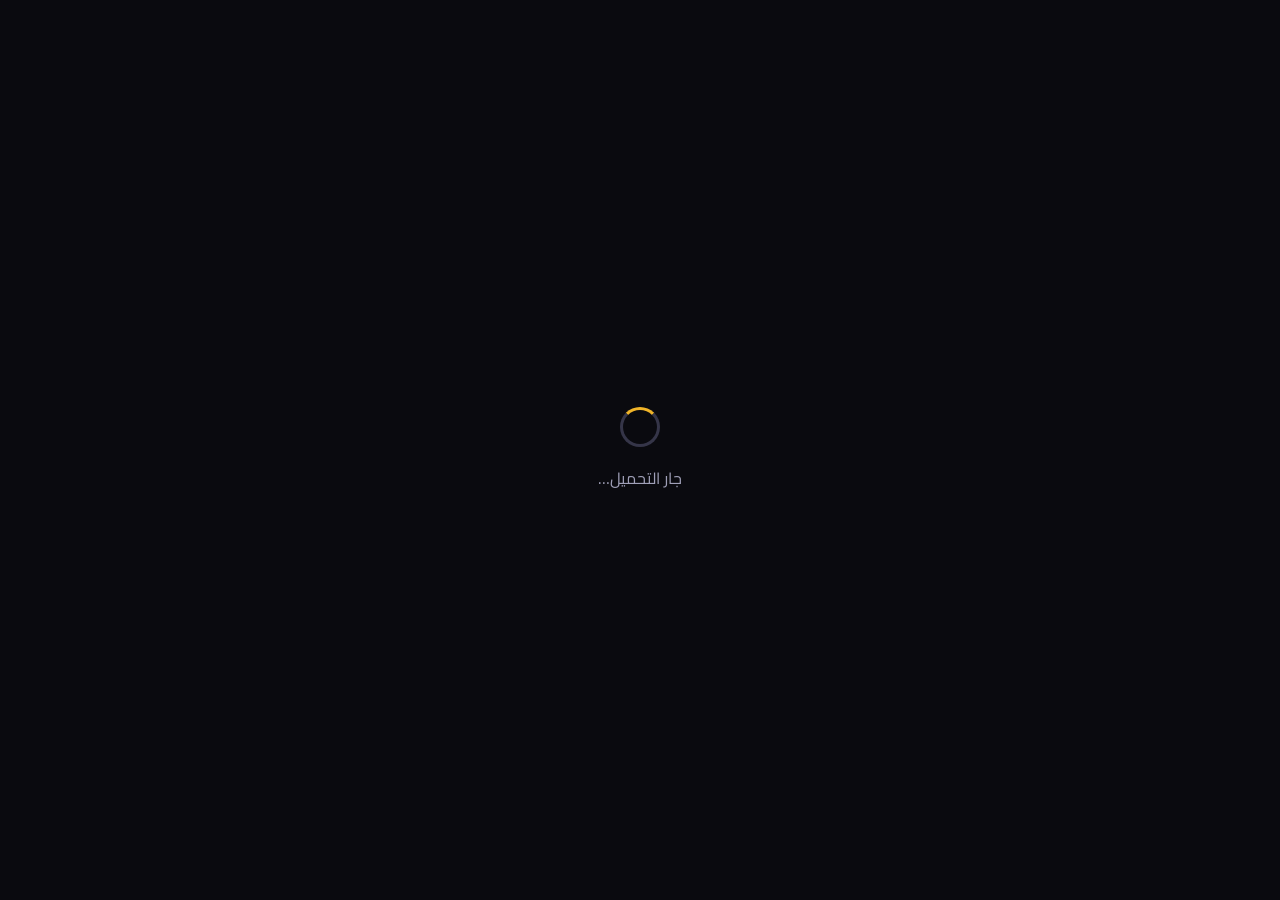
==== commit 797b1672: "chore: update index.html — upgrade costs & CSP fix" ====
--- a/index.html
+++ b/index.html
@@ -1,195 +1,206 @@
 <!DOCTYPE html>
-  <html lang="ar" dir="rtl">
-  <head>
-    <meta charset="UTF-8"/>
-    <meta name="viewport" content="width=device-width,initial-scale=1.0"/>
-    <meta name="description" content="AlphaCoin Miner — عدّن عملة AlphaCoin واجمع مكافآتك"/>
-    <meta property="og:title" content="AlphaCoin Miner"/>
-    <meta property="og:description" content="عدّن AlphaCoin واجمع مكافآتك يومياً"/>
-    <title>AlphaCoin Miner</title>
-    <link rel="preconnect" href="https://fonts.googleapis.com"/>
-    <link href="https://fonts.googleapis.com/css2?family=Cairo:wght@400;600;700;900&family=Orbitron:wght@400;700;900&display=swap" rel="stylesheet"/>
-    <link rel="stylesheet" href="style.css"/>
-  </head>
-  <body>
-    <!-- Maintenance overlay -->
-    <div id="maintenance-overlay" style="display:none">
-      <div class="maintenance-box">
-        <div style="font-size:3rem">🔧</div>
-        <h2>الموقع تحت الصيانة</h2>
-        <p id="maintenance-msg">يرجى المحاولة لاحقاً</p>
-      </div>
-    </div>
-
-    <!-- Announcement banner -->
-    <div id="announcement-banner" style="display:none" class="announcement-banner ann-info">
-      <span id="announcement-text"></span>
-      <button onclick="document.getElementById('announcement-banner').style.display='none'" class="ann-close">✕</button>
-    </div>
-
-    <!-- Daily bonus popup -->
-    <div id="daily-bonus-popup" style="display:none" class="daily-bonus-overlay">
-      <div class="daily-bonus-box">
-        <div class="db-emoji">🎁</div>
-        <div class="db-title">مكافأة يومية!</div>
-        <div class="db-amount" id="bonus-amount"></div>
-        <div class="db-streak" id="bonus-streak"></div>
-        <button onclick="document.getElementById('daily-bonus-popup').style.display='none'" class="btn-primary" style="margin-top:1rem;width:100%">رائع! 🎉</button>
-      </div>
-    </div>
-
-    <!-- Banned screen -->
-    <div id="banned-screen" style="display:none" class="banned-screen">
-      <div class="banned-box">
-        <div style="font-size:3rem">🚫</div>
-        <h2>تم حظر حسابك</h2>
-        <p id="ban-reason">تم حظر حسابك من قِبل الإدارة.</p>
-        <button onclick="signOut(auth)" class="btn-primary" style="margin-top:1rem">تسجيل خروج</button>
-      </div>
-    </div>
-
-    <!-- Loading -->
-    <div id="loading" class="loading-screen">
-      <div class="loading-spinner"></div>
-      <p>جار التحميل…</p>
-    </div>
-
-    <!-- Auth screen -->
-    <div id="auth-screen" style="display:none" class="auth-screen">
-      <div class="auth-card">
-        <div class="logo-wrap">
-          <div class="logo-icon">⛏</div>
-          <h1 class="logo-text">AlphaCoin</h1>
-          <p class="logo-sub">عدّن وأنت جالس 🚀</p>
-        </div>
-        <button id="google-login-btn" class="google-btn">
-          <img src="https://www.gstatic.com/firebasejs/ui/2.0.0/images/auth/google.svg" alt="G" width="22"/>
-          الدخول بحساب Google
-        </button>
-        <div id="auth-error" class="auth-error"></div>
-      </div>
-    </div>
-
-    <!-- Game container -->
-    <div id="game-container" style="display:none" class="game-container">
-      <!-- Header -->
-      <header class="app-header">
-        <div class="header-left">
-          <button id="logout-btn" class="logout-btn">خروج</button>
-          <span id="streak-badge" class="streak-badge" style="display:none"></span>
-        </div>
-        <div class="header-center">
-          <span class="header-username" id="username"></span>
-          <span class="header-brand">AlphaCoin ⛏</span>
-        </div>
-        <div class="header-right">
-          <div class="header-balance">
-            <span id="balance" class="balance-num">0.000000</span>
-            <span class="balance-unit">α</span>
+<html lang="ar" dir="rtl">
+<head>
+  <meta charset="UTF-8"/>
+  <meta name="viewport" content="width=device-width,initial-scale=1.0"/>
+  <meta name="description" content="AlphaCoin Miner — عدّن عملة AlphaCoin واجمع مكافآتك"/>
+  <meta property="og:title" content="AlphaCoin Miner"/>
+  <meta property="og:description" content="عدّن AlphaCoin واجمع مكافآتك يومياً"/>
+  <title>AlphaCoin Miner</title>
+  <link rel="preconnect" href="https://fonts.googleapis.com"/>
+  <link href="https://fonts.googleapis.com/css2?family=Cairo:wght@400;600;700;900&family=Orbitron:wght@400;700;900&display=swap" rel="stylesheet"/>
+  <link rel="stylesheet" href="style.css"/>
+</head>
+<body>
+
+  <!-- Maintenance overlay -->
+  <div id="maintenance-overlay" style="display:none">
+    <div class="maintenance-box">
+      <div style="font-size:3rem">🔧</div>
+      <h2>الموقع تحت الصيانة</h2>
+      <p id="maintenance-msg">يرجى المحاولة لاحقاً</p>
+    </div>
+  </div>
+
+  <!-- Announcement banner -->
+  <div id="announcement-banner" style="display:none" class="announcement-banner ann-info">
+    <span id="announcement-text"></span>
+    <button onclick="document.getElementById('announcement-banner').style.display='none'" class="ann-close">✕</button>
+  </div>
+
+  <!-- Daily bonus popup -->
+  <div id="daily-bonus-popup" style="display:none" class="daily-bonus-overlay">
+    <div class="daily-bonus-box">
+      <div class="db-emoji">🎁</div>
+      <div class="db-title">مكافأة يومية!</div>
+      <div class="db-amount" id="bonus-amount"></div>
+      <div class="db-streak" id="bonus-streak"></div>
+      <button onclick="document.getElementById('daily-bonus-popup').style.display='none'" class="btn-primary" style="margin-top:1rem;width:100%">رائع! 🎉</button>
+    </div>
+  </div>
+
+  <!-- Banned screen -->
+  <div id="banned-screen" style="display:none" class="banned-screen">
+    <div class="banned-box">
+      <div style="font-size:3rem">🚫</div>
+      <h2>تم حظر حسابك</h2>
+      <p id="ban-reason">تم حظر حسابك من قِبل الإدارة.</p>
+      <button id="banned-logout-btn" class="btn-primary" style="margin-top:1rem">تسجيل خروج</button>
+    </div>
+  </div>
+
+  <!-- Loading -->
+  <div id="loading" class="loading-screen">
+    <div class="loading-spinner"></div>
+    <p>جار التحميل…</p>
+  </div>
+
+  <!-- Auth screen -->
+  <div id="auth-screen" style="display:none" class="auth-screen">
+    <div class="auth-card">
+      <div class="logo-wrap">
+        <div class="logo-icon">⛏</div>
+        <h1 class="logo-text">AlphaCoin</h1>
+        <p class="logo-sub">عدّن وأنت جالس 🚀</p>
+      </div>
+      <button id="google-login-btn" class="google-btn">
+        <img src="https://www.gstatic.com/firebasejs/ui/2.0.0/images/auth/google.svg" alt="G" width="22"/>
+        الدخول بحساب Google
+      </button>
+      <div id="auth-error" class="auth-error"></div>
+    </div>
+  </div>
+
+  <!-- Game container -->
+  <div id="game-container" style="display:none" class="game-container">
+
+    <!-- Header -->
+    <header class="app-header">
+      <div class="header-left">
+        <button id="logout-btn" class="logout-btn">خروج</button>
+        <span id="streak-badge" class="streak-badge" style="display:none"></span>
+      </div>
+      <div class="header-center">
+        <span class="header-username" id="username"></span>
+        <span class="header-brand">AlphaCoin ⛏</span>
+      </div>
+      <div class="header-right">
+        <div class="header-balance">
+          <span id="balance" class="balance-num">0.000000</span>
+          <span class="balance-unit">α</span>
+        </div>
+      </div>
+    </header>
+
+    <!-- Tabs -->
+    <nav class="tabs-nav">
+      <button class="tab-btn active" data-tab="mine">⛏ التعدين</button>
+      <button class="tab-btn" data-tab="upgrades">⚡ الترقيات</button>
+      <button class="tab-btn" data-tab="earn">🎁 اكسب</button>
+      <button class="tab-btn" data-tab="leaderboard">🏆 الترتيب</button>
+    </nav>
+
+    <!-- Tab: Mine -->
+    <div id="tab-mine" class="tab-content active">
+      <!-- Active Cards -->
+      <div id="cards-section" style="display:none">
+        <div class="cards-section-title">🃏 بطاقات العروض المتاحة</div>
+        <div id="active-cards-list"></div>
+      </div>
+      <!-- Mining card -->
+      <div class="mining-card">
+        <div class="mining-rig-icon">⛏</div>
+        <div class="mining-label">الرصيد المتعدّن</div>
+        <div class="mined-amount" id="mined-amount">0.000000</div>
+        <div class="mining-unit">α</div>
+        <div class="mining-rate" id="mining-rate">0 α/ثانية</div>
+        <div class="mining-progress-wrap">
+          <div class="mining-progress-bar">
+            <div class="mining-progress" id="mining-progress"></div>
           </div>
         </div>
-      </header>
-
-      <!-- Tabs -->
-      <nav class="tabs-nav">
-        <button class="tab-btn active" data-tab="mine">⛏ التعدين</button>
-        <button class="tab-btn" data-tab="upgrades">⚡ الترقيات</button>
-        <button class="tab-btn" data-tab="earn">🎁 اكسب</button>
-        <button class="tab-btn" data-tab="leaderboard">🏆 الترتيب</button>
-      </nav>
-
-      <!-- Tab: Mine -->
-      <div id="tab-mine" class="tab-content active">
-        <!-- Active Cards -->
-        <div id="cards-section" style="display:none">
-          <div class="cards-section-title">🃏 بطاقات العروض المتاحة</div>
-          <div id="active-cards-list"></div>
-        </div>
-        <!-- Mining card -->
-        <div class="mining-card">
-          <div class="mining-rig-icon">⛏</div>
-          <div class="mining-label">الرصيد المتعدّن</div>
-          <div class="mined-amount" id="mined-amount">0.000000</div>
-          <div class="mining-unit">α</div>
-          <div class="mining-rate" id="mining-rate">0 α/ثانية</div>
-          <div class="mining-progress-wrap">
-            <div class="mining-progress-bar"><div class="mining-progress" id="mining-progress"></div></div>
+        <div id="mining-full-msg" class="mining-full-msg" style="display:none">⚡ المستودع ممتلئ! اجمع الآن</div>
+        <button id="claim-btn" class="claim-btn" onclick="claimMining()">⚡ جمع المكافآت</button>
+      </div>
+      <div class="stats-row">
+        <div class="stat-box">
+          <div class="stat-label">قوة التعدين</div>
+          <div class="stat-val" id="stat-power">1 α/س</div>
+        </div>
+        <div class="stat-box">
+          <div class="stat-label">مدة التعدين</div>
+          <div class="stat-val" id="stat-duration">1 ساعة</div>
+        </div>
+      </div>
+    </div>
+
+    <!-- Tab: Upgrades -->
+    <div id="tab-upgrades" class="tab-content">
+      <div class="tab-section-title">⚡ ترقية قوة التعدين</div>
+      <div id="upgrades-power" class="upgrades-list"></div>
+      <div class="tab-section-title" style="margin-top:1.2rem">⏱ ترقية مدة التعدين</div>
+      <div id="upgrades-duration" class="upgrades-list"></div>
+    </div>
+
+    <!-- Tab: Earn -->
+    <div id="tab-earn" class="tab-content">
+
+      <!-- Daily bonus info -->
+      <div class="earn-section">
+        <div class="earn-section-title">📅 المكافأة اليومية</div>
+        <div class="earn-info-card">
+          <div class="earn-info-icon">🔥</div>
+          <div>
+            <div class="earn-info-main">احضر كل يوم للحصول على مكافأة تتضاعف</div>
+            <div class="earn-info-sub">السلسلة تزيد كل يوم متتالي <span id="streak-badge-earn"></span></div>
           </div>
-          <div id="mining-full-msg" class="mining-full-msg" style="display:none">⚡ المستودع ممتلئ! اجمع الآن</div>
-          <button id="claim-btn" class="claim-btn" onclick="claimMining()">⚡ جمع المكافآت</button>
-        </div>
-        <div class="stats-row">
-          <div class="stat-box"><div class="stat-label">قوة التعدين</div><div class="stat-val" id="stat-power">1 α/س</div></div>
-          <div class="stat-box"><div class="stat-label">مدة التعدين</div><div class="stat-val" id="stat-duration">1 ساعة</div></div>
-        </div>
-      </div>
-
-      <!-- Tab: Upgrades -->
-      <div id="tab-upgrades" class="tab-content">
-        <div class="tab-section-title">⚡ ترقية قوة التعدين</div>
-        <div id="upgrades-power" class="upgrades-list"></div>
-        <div class="tab-section-title" style="margin-top:1.2rem">⏱ ترقية مدة التعدين</div>
-        <div id="upgrades-duration" class="upgrades-list"></div>
-      </div>
-
-      <!-- Tab: Earn -->
-      <div id="tab-earn" class="tab-content">
-        <!-- Daily bonus info -->
-        <div class="earn-section">
-          <div class="earn-section-title">📅 المكافأة اليومية</div>
-          <div class="earn-info-card">
-            <div class="earn-info-icon">🔥</div>
-            <div>
-              <div class="earn-info-main">احضر كل يوم للحصول على مكافأة تتضاعف</div>
-              <div class="earn-info-sub">السلسلة تزيد كل يوم متتالي <span id="streak-badge-earn"></span></div>
+        </div>
+      </div>
+
+      <!-- Referral section -->
+      <div class="earn-section" id="referral-section">
+        <div class="earn-section-title">👥 نظام الإحالة</div>
+        <div class="earn-info-card">
+          <div>
+            <div class="earn-info-main">شارك كودك واحصل على مكافأة لكل صديق يسجل</div>
+            <div class="referral-code-wrap">
+              <span class="referral-code-label">كودك:</span>
+              <span id="referral-code-display" class="referral-code">———</span>
+              <button id="copy-referral-btn" class="copy-btn">📋 نسخ</button>
             </div>
           </div>
         </div>
-
-        <!-- Referral section -->
-        <div class="earn-section" id="referral-section">
-          <div class="earn-section-title">👥 نظام الإحالة</div>
-          <div class="earn-info-card">
-            <div>
-              <div class="earn-info-main">شارك كودك واحصل على مكافأة لكل صديق يسجل</div>
-              <div class="referral-code-wrap">
-                <span class="referral-code-label">كودك:</span>
-                <span id="referral-code-display" class="referral-code">———</span>
-                <button id="copy-referral-btn" class="copy-btn">📋 نسخ</button>
-              </div>
-            </div>
-          </div>
-          <div id="referral-input-wrap" class="input-row" style="display:flex">
-            <input id="referral-input" class="inp" placeholder="أدخل كود إحالة صديق" maxlength="12"/>
-            <button id="referral-apply-btn" class="btn-primary">تطبيق</button>
-          </div>
-          <div id="referral-used" class="coupon-msg ok" style="display:none">✅ استخدمت كود إحالة من قبل</div>
-          <div id="referral-msg" class="coupon-msg"></div>
-        </div>
-
-        <!-- Coupon section -->
-        <div class="earn-section">
-          <div class="earn-section-title">🎟 كود المكافأة</div>
-          <div class="input-row">
-            <input id="coupon-input" class="inp" placeholder="أدخل الكود" maxlength="30"/>
-            <button id="coupon-btn" class="btn-primary">استخدام</button>
-          </div>
-          <div id="coupon-msg" class="coupon-msg"></div>
-        </div>
-      </div>
-
-      <!-- Tab: Leaderboard -->
-      <div id="tab-leaderboard" class="tab-content">
-        <div class="tab-section-title">🏆 أفضل 10 مستخدمين</div>
-        <div id="leaderboard-list" class="leaderboard-list">
-          <div class="lb-empty">جار التحميل…</div>
-        </div>
-      </div>
-    </div>
-
-    <!-- Toast -->
-    <div id="toast" class="toast"></div>
-
-    <script type="module" src="script.js"></script>
-  </body>
-  </html>+        <div id="referral-input-wrap" class="input-row" style="display:flex">
+          <input id="referral-input" class="inp" placeholder="أدخل كود إحالة صديق" maxlength="12"/>
+          <button id="referral-apply-btn" class="btn-primary">تطبيق</button>
+        </div>
+        <div id="referral-used" class="coupon-msg ok" style="display:none">✅ استخدمت كود إحالة من قبل</div>
+        <div id="referral-msg" class="coupon-msg"></div>
+      </div>
+
+      <!-- Coupon section -->
+      <div class="earn-section">
+        <div class="earn-section-title">🎟 كود المكافأة</div>
+        <div class="input-row">
+          <input id="coupon-input" class="inp" placeholder="أدخل الكود" maxlength="30"/>
+          <button id="coupon-btn" class="btn-primary">استخدام</button>
+        </div>
+        <div id="coupon-msg" class="coupon-msg"></div>
+      </div>
+    </div>
+
+    <!-- Tab: Leaderboard -->
+    <div id="tab-leaderboard" class="tab-content">
+      <div class="tab-section-title">🏆 أفضل 10 مستخدمين</div>
+      <div id="leaderboard-list" class="leaderboard-list">
+        <div class="lb-empty">جار التحميل…</div>
+      </div>
+    </div>
+  </div>
+
+  <!-- Toast -->
+  <div id="toast" class="toast"></div>
+
+  <script type="module" src="script.js"></script>
+</body>
+</html>
--- a/style.css
+++ b/style.css
@@ -1,636 +1,314 @@
-/* âââââââââââââââââââââââââââââââââââââââââââââââââââââââââââ
-     AlphaCoin Miner â Professional Style
-  âââââââââââââââââââââââââââââââââââââââââââââââââââââââââââ */
-  :root {
-    --primary:   #00d4ff;
-    --gold:      #f0b429;
-    --gold2:     #ff8c00;
-    --green:     #22c55e;
-    --red:       #ef4444;
-    --purple:    #a855f7;
-    --bg:        #07070f;
-    --bg2:       #0d0d1a;
-    --bg3:       #12121e;
-    --bg4:       #1a1a2e;
-    --border:    #2a2a3e;
-    --border2:   #1e1e30;
-    --text:      #e8e8f0;
-    --text2:     #9090aa;
-    --text3:     #55556a;
-    --radius:    14px;
-    --shadow:    0 4px 24px rgba(0,0,0,.5);
-  }
-
-  *, *::before, *::after { box-sizing: border-box; margin: 0; padding: 0; }
-
-  html { font-size: 16px; }
-
-  body {
-    background: var(--bg);
-    color: var(--text);
-    font-family: 'Cairo', sans-serif;
-    min-height: 100dvh;
-    overflow-x: hidden;
-  }
-
-  /* ââ Particles âââââââââââââââââââââââââââââââââââââââââââââââ */
-  #particles {
-    position: fixed; inset: 0; pointer-events: none; z-index: 0; overflow: hidden;
-  }
-  .particle {
-    position: absolute;
-    border-radius: 50%;
-    background: var(--primary);
-    opacity: .18;
-    animation: rise linear infinite;
-  }
-  @keyframes rise {
-    from { transform: translateY(0); opacity: .18; }
-    to   { transform: translateY(-120vh); opacity: 0; }
-  }
-
-  /* ââ Loading âââââââââââââââââââââââââââââââââââââââââââââââââ */
-  #loading {
-    position: fixed; inset: 0; z-index: 9999;
-    display: flex; align-items: center; justify-content: center;
-    background: var(--bg);
-  }
-  .spinner {
-    width: 46px; height: 46px;
-    border: 3px solid var(--border);
-    border-top-color: var(--primary);
-    border-radius: 50%;
-    animation: spin .8s linear infinite;
-  }
-  @keyframes spin { to { transform: rotate(360deg); } }
-
-  /* ââ App shell âââââââââââââââââââââââââââââââââââââââââââââââ */
-  #app { position: relative; z-index: 1; min-height: 100dvh; }
-
-  /* ââ Auth Screen âââââââââââââââââââââââââââââââââââââââââââââ */
-  #auth-screen {
-    min-height: 100dvh;
-    display: flex; flex-direction: column;
-    align-items: center; justify-content: center;
-    padding: 2rem 1.5rem;
-    gap: 1rem;
-  }
-  .auth-logo { text-align: center; margin-bottom: .5rem; }
-  .auth-icon {
-    font-size: 3.5rem;
-    animation: float 3s ease-in-out infinite;
-  }
-  @keyframes float {
-    0%,100% { transform: translateY(0); }
-    50%      { transform: translateY(-10px); }
-  }
-  .auth-title {
-    font-family: 'Orbitron', sans-serif;
-    font-size: 2.2rem; font-weight: 900;
-    background: linear-gradient(135deg, var(--gold), var(--primary));
-    -webkit-background-clip: text; -webkit-text-fill-color: transparent;
-    letter-spacing: 4px;
-  }
-  .auth-sub {
-    font-family: 'Orbitron', sans-serif;
-    font-size: .85rem; letter-spacing: 6px;
-    color: var(--text2); margin-top: 4px;
-  }
-  .auth-desc { color: var(--text2); font-size: .95rem; text-align: center; max-width: 280px; }
-
-  .btn-google-login {
-    display: flex; align-items: center; gap: .7rem;
-    background: var(--bg4); border: 1px solid var(--border);
-    border-radius: var(--radius); padding: .85rem 2rem;
-    color: var(--text); font-size: 1rem; font-family: 'Cairo', sans-serif;
-    cursor: pointer; transition: all .2s; margin-top: .5rem;
-  }
-  .btn-google-login:hover:not(:disabled) {
-    border-color: var(--primary);
-    box-shadow: 0 0 20px rgba(0,212,255,.2);
-    transform: translateY(-2px);
-  }
-  .btn-google-login:disabled { opacity: .6; cursor: not-allowed; }
-  .auth-err { color: var(--red); font-size: .88rem; text-align: center; min-height: 1.2em; }
-
-  /* ââ Nav âââââââââââââââââââââââââââââââââââââââââââââââââââââ */
-  nav {
-    display: flex; align-items: center; justify-content: space-between;
-    padding: .9rem 1.2rem;
-    background: rgba(13,13,26,.92);
-    backdrop-filter: blur(12px);
-    border-bottom: 1px solid var(--border2);
-    position: sticky; top: 0; z-index: 100;
-  }
-  .nav-brand {
-    font-family: 'Orbitron', sans-serif;
-    font-size: 1.05rem; font-weight: 700;
-    background: linear-gradient(135deg, var(--gold), var(--primary));
-    -webkit-background-clip: text; -webkit-text-fill-color: transparent;
-  }
-  .nav-right { display: flex; align-items: center; gap: .6rem; }
-  .user-avatar { width: 30px; height: 30px; border-radius: 50%; object-fit: cover; border: 2px solid var(--primary); }
-  .nav-username { font-size: .85rem; color: var(--text2); max-width: 120px; overflow: hidden; text-overflow: ellipsis; white-space: nowrap; }
-  .btn-logout {
-    background: transparent; border: 1px solid var(--border);
-    color: var(--text2); border-radius: 8px; padding: .35rem .8rem;
-    font-size: .82rem; cursor: pointer; font-family: 'Cairo', sans-serif;
-    transition: all .2s;
-  }
-  .btn-logout:hover { border-color: var(--red); color: var(--red); }
-
-  /* ââ Tabs ââââââââââââââââââââââââââââââââââââââââââââââââââââ */
-  .tabs {
-    display: grid; grid-template-columns: repeat(3, 1fr);
-    background: var(--bg2); border-bottom: 1px solid var(--border2);
-    position: sticky; top: 53px; z-index: 99;
-  }
-  .tab-btn {
-    padding: .85rem .5rem; background: transparent; border: none;
-    color: var(--text2); font-size: .88rem; font-family: 'Cairo', sans-serif;
-    cursor: pointer; transition: all .2s; position: relative;
-    border-bottom: 2px solid transparent;
-  }
-  .tab-btn:hover { color: var(--text); }
-  .tab-btn.active {
-    color: var(--gold);
-    border-bottom-color: var(--gold);
-  }
-
-  /* ââ Tab content âââââââââââââââââââââââââââââââââââââââââââââ */
-  #game-container {
-    display: flex; flex-direction: column; min-height: 100dvh;
-  }
-  .tab-content { display: none; flex: 1; }
-  .tab-content.active { display: block; }
-
-  /* ââ Mine Section ââââââââââââââââââââââââââââââââââââââââââââ */
-  .mine-section {
-    padding: 1rem;
-    max-width: 560px;
-    margin: 0 auto;
-    display: flex; flex-direction: column; gap: 1rem;
-  }
-
-  /* ââ Balance Card ââââââââââââââââââââââââââââââââââââââââââââ */
-  .balance-card {
-    background: linear-gradient(135deg, #0f0f20 0%, #1a1a30 100%);
-    border: 1px solid var(--border);
-    border-radius: var(--radius);
-    padding: 1.4rem;
-    text-align: center;
-    position: relative; overflow: hidden;
-  }
-  .balance-card::before {
-    content: '';
-    position: absolute; top: -40px; right: -40px;
-    width: 120px; height: 120px;
-    background: radial-gradient(circle, rgba(240,180,41,.12), transparent 70%);
-    pointer-events: none;
-  }
-  .bc-label { font-size: .8rem; color: var(--text2); margin-bottom: .4rem; letter-spacing: 1px; text-transform: uppercase; }
-  .bc-amount {
-    font-family: 'Orbitron', monospace;
-    font-size: 2rem; font-weight: 700;
-    color: var(--gold);
-    display: flex; align-items: center; justify-content: center; gap: .3rem;
-  }
-  .bc-sym { font-size: 1.3rem; opacity: .8; }
-  .bc-row {
-    display: flex; align-items: center; justify-content: center;
-    gap: 1.2rem; margin-top: .9rem;
-  }
-  .bc-stat { display: flex; flex-direction: column; gap: 3px; }
-  .bc-stat-lbl { font-size: .72rem; color: var(--text3); }
-  .bc-stat-val { font-size: .9rem; color: var(--text); font-weight: 600; }
-  .bc-divider { width: 1px; height: 30px; background: var(--border); }
-
-  /* ââ Auto-Mine Card ââââââââââââââââââââââââââââââââââââââââââ */
-  .auto-mine-card {
-    background: var(--bg3);
-    border: 1px solid var(--border);
-    border-radius: var(--radius);
-    padding: 1.3rem;
-    position: relative; overflow: hidden;
-  }
-  .auto-mine-card::after {
-    content: '';
-    position: absolute; bottom: -30px; left: -30px;
-    width: 100px; height: 100px;
-    background: radial-gradient(circle, rgba(0,212,255,.07), transparent 70%);
-    pointer-events: none;
-  }
-
-  .auto-mine-header {
-    display: flex; align-items: center; gap: 1rem; margin-bottom: 1.2rem;
-  }
-
-  /* Mining rig animated icon */
-  .mine-rig-icon {
-    position: relative; width: 50px; height: 50px;
-    flex-shrink: 0; display: flex; align-items: center; justify-content: center;
-  }
-  .rig-core {
-    width: 18px; height: 18px; border-radius: 50%;
-    background: radial-gradient(circle, var(--gold), var(--gold2));
-    box-shadow: 0 0 12px var(--gold);
-    animation: core-pulse 1.4s ease-in-out infinite;
-  }
-  @keyframes core-pulse {
-    0%,100% { box-shadow: 0 0 8px var(--gold); transform: scale(1); }
-    50%      { box-shadow: 0 0 20px var(--gold), 0 0 40px rgba(240,180,41,.3); transform: scale(1.1); }
-  }
-  .rig-ring {
-    position: absolute; border-radius: 50%;
-    border: 1.5px solid transparent; top: 50%; left: 50%;
-    transform: translate(-50%, -50%);
-  }
-  .rig-ring.r1 {
-    width: 32px; height: 32px;
-    border-color: rgba(240,180,41,.4);
-    animation: ring-spin 2s linear infinite;
-  }
-  .rig-ring.r2 {
-    width: 46px; height: 46px;
-    border-color: rgba(0,212,255,.25);
-    animation: ring-spin 3.5s linear infinite reverse;
-  }
-  @keyframes ring-spin { to { transform: translate(-50%,-50%) rotate(360deg); } }
-
-  .auto-mine-info { flex: 1; min-width: 0; }
-  .auto-mine-title { font-size: .95rem; font-weight: 700; color: var(--text); }
-  .auto-mine-sub   { font-size: .78rem; color: var(--text2); margin-top: 2px; }
-  .per-sec-rate    { font-size: .72rem; color: var(--primary); margin-top: 3px; font-family: 'Orbitron', monospace; }
-
-  .auto-mine-badge {
-    padding: .3rem .75rem; border-radius: 20px;
-    font-size: .75rem; font-weight: 700; white-space: nowrap; flex-shrink: 0;
-  }
-  .auto-mine-badge.active {
-    background: rgba(34,197,94,.15); color: var(--green);
-    border: 1px solid rgba(34,197,94,.3);
-    animation: badge-blink 2.5s ease-in-out infinite;
-  }
-  @keyframes badge-blink {
-    0%,100% { opacity: 1; } 50% { opacity: .6; }
-  }
-  .auto-mine-badge.stopped {
-    background: rgba(239,68,68,.12); color: var(--red);
-    border: 1px solid rgba(239,68,68,.3);
-  }
-
-  /* Progress bar */
-  .mine-progress-wrap { margin-bottom: 1.1rem; }
-  .mine-progress-labels {
-    display: flex; justify-content: space-between;
-    font-size: .75rem; color: var(--text3); margin-bottom: .45rem;
-  }
-  .mine-progress-bar {
-    background: var(--bg2); border-radius: 99px; height: 10px;
-    overflow: hidden; position: relative;
-  }
-  .mine-progress-fill {
-    height: 100%; width: 0%;
-    background: linear-gradient(90deg, var(--primary), var(--gold));
-    border-radius: 99px;
-    transition: width .4s ease;
-    position: relative;
-  }
-  .mine-progress-fill::after {
-    content: '';
-    position: absolute; right: -2px; top: 50%;
-    width: 12px; height: 12px;
-    background: #fff;
-    border-radius: 50%;
-    transform: translateY(-50%);
-    box-shadow: 0 0 8px var(--gold), 0 0 16px rgba(240,180,41,.6);
-  }
-
-  /* Stats row */
-  .mine-stats-row {
-    display: grid; grid-template-columns: repeat(3, 1fr);
-    gap: .7rem; margin-bottom: 1.1rem;
-  }
-  .mine-stat-box {
-    background: var(--bg2); border: 1px solid var(--border2);
-    border-radius: 10px; padding: .8rem .5rem; text-align: center;
-    transition: border-color .3s;
-  }
-  .mine-stat-box:first-child { border-color: rgba(240,180,41,.25); }
-  .mine-stat-val {
-    font-size: .88rem; font-weight: 700; color: var(--gold);
-    font-family: 'Orbitron', monospace;
-    word-break: break-all;
-  }
-  .mine-stat-val.live-counter { color: var(--green); }
-  .mine-stat-val.countdown    { color: var(--primary); }
-  .mine-stat-lbl { font-size: .68rem; color: var(--text3); margin-top: 4px; }
-
-  /* Claim button */
-  .btn-claim {
-    width: 100%; padding: 1rem;
-    background: linear-gradient(135deg, var(--gold), var(--gold2));
-    color: #000; border: none; border-radius: 12px;
-    font-size: 1rem; font-weight: 700; cursor: pointer;
-    transition: all .25s; font-family: 'Cairo', sans-serif;
-    display: flex; align-items: center; justify-content: center; gap: .5rem;
-  }
-  .btn-claim:hover:not(:disabled) {
-    transform: translateY(-2px);
-    box-shadow: 0 8px 28px rgba(240,180,41,.45);
-  }
-  .btn-claim.ready {
-    animation: claim-pulse 1.5s ease-in-out infinite;
-  }
-  @keyframes claim-pulse {
-    0%,100% { box-shadow: 0 0 0 0 rgba(240,180,41,.6); }
-    50%      { box-shadow: 0 0 0 10px rgba(240,180,41,0); }
-  }
-  .btn-claim:disabled { opacity: .45; cursor: not-allowed; transform: none; }
-  .claim-spinner {
-    width: 16px; height: 16px;
-    border: 2px solid rgba(0,0,0,.3); border-top-color: #000;
-    border-radius: 50%; animation: spin .7s linear infinite;
-    display: inline-block;
-  }
-
-  /* ââ Coupon ââââââââââââââââââââââââââââââââââââââââââââââââââ */
-  .coupon-section {
-    background: var(--bg3); border: 1px solid var(--border);
-    border-radius: var(--radius); padding: 1.1rem;
-  }
-  .coupon-label { font-size: .82rem; color: var(--text2); margin-bottom: .6rem; font-weight: 600; }
-  .coupon-row { display: flex; gap: .6rem; }
-  .coupon-inp {
-    flex: 1; background: var(--bg2); border: 1px solid var(--border);
-    border-radius: 9px; color: var(--text);
-    padding: .65rem .9rem; font-size: .9rem; font-family: 'Cairo', sans-serif;
-    text-transform: uppercase; letter-spacing: 1px;
-    transition: border-color .2s;
-  }
-  .coupon-inp:focus { outline: none; border-color: var(--primary); }
-  .btn-redeem {
-    background: linear-gradient(135deg, var(--primary), #0090bb);
-    color: #000; border: none; border-radius: 9px; padding: .65rem 1.1rem;
-    font-weight: 700; cursor: pointer; font-family: 'Cairo', sans-serif; font-size: .88rem;
-    white-space: nowrap; transition: all .2s;
-  }
-  .btn-redeem:hover:not(:disabled) { transform: translateY(-1px); box-shadow: 0 4px 14px rgba(0,212,255,.35); }
-  .btn-redeem:disabled { opacity: .5; cursor: not-allowed; }
-  .coupon-msg { margin-top: .55rem; font-size: .84rem; min-height: 1.2em; }
-  .coupon-msg.ok  { color: var(--green); }
-  .coupon-msg.err { color: var(--red); }
-
-  /* Admin btn */
-  .btn-admin {
-    display: inline-block; padding: .65rem 1.6rem;
-    background: linear-gradient(135deg, #7c3aed, #4f46e5);
-    color: #fff; border-radius: 10px; text-decoration: none;
-    font-weight: 700; font-size: .9rem; transition: all .2s;
-  }
-  .btn-admin:hover { transform: translateY(-2px); box-shadow: 0 6px 18px rgba(124,58,237,.4); }
-
-  /* ââ Upgrades ââââââââââââââââââââââââââââââââââââââââââââââââ */
-  .upgrades-section {
-    padding: 1rem;
-    max-width: 600px; margin: 0 auto;
-    display: flex; flex-direction: column; gap: 1rem;
-  }
-  .upgrade-header-text { text-align: center; }
-  .upgrade-header-text h2 { color: var(--gold); font-size: 1.25rem; margin-bottom: .3rem; }
-  .upgrade-header-text p  { color: var(--text2); font-size: .88rem; }
-  .upgrade-header-text strong { color: var(--gold); font-family: 'Orbitron', monospace; }
-
-  .upgrade-group {
-    background: var(--bg3); border: 1px solid var(--border);
-    border-radius: var(--radius); padding: 1.2rem;
-  }
-  .upgrade-group-title { font-size: .95rem; font-weight: 700; color: var(--primary); margin-bottom: .25rem; }
-  .upgrade-group-sub   { font-size: .77rem; color: var(--text3); margin-bottom: .9rem; }
-
-  .upgrade-cards {
-    display: grid; grid-template-columns: repeat(auto-fill, minmax(120px,1fr)); gap: .7rem;
-  }
-
-  .upgrade-card {
-    background: var(--bg2); border: 1px solid var(--border2);
-    border-radius: 11px; padding: .85rem .6rem; text-align: center;
-    transition: all .2s; position: relative;
-  }
-  .upgrade-card:hover   { border-color: var(--border); }
-  .upgrade-card.current { border-color: rgba(240,180,41,.5); background: rgba(240,180,41,.06); }
-  .upgrade-card.owned   { border-color: rgba(34,197,94,.3); background: rgba(34,197,94,.04); opacity: .75; }
-
-  .uc-badge  { font-size: 1.2rem; margin-bottom: .3rem; }
-  .uc-level  { font-size: .68rem; color: var(--text3); margin-bottom: .25rem; }
-  .uc-value  { font-size: .9rem; font-weight: 700; color: var(--text); margin-bottom: .2rem; }
-  .uc-subsub { font-size: .65rem; color: var(--primary); font-family: 'Orbitron', monospace; margin-bottom: .35rem; }
-  .uc-cost   { font-size: .78rem; color: var(--gold); margin-bottom: .65rem; font-weight: 600; }
-
-  .uc-btn {
-    width: 100%; padding: .42rem .3rem; border-radius: 7px; border: none;
-    font-size: .75rem; font-weight: 700; cursor: pointer;
-    font-family: 'Cairo', sans-serif; transition: all .2s;
-  }
-  .uc-btn.buy {
-    background: linear-gradient(135deg, var(--gold), var(--gold2)); color: #000;
-  }
-  .uc-btn.buy:hover { transform: translateY(-1px); box-shadow: 0 4px 12px rgba(240,180,41,.4); }
-  .uc-btn.is-current { background: rgba(240,180,41,.15); color: var(--gold); cursor: default; }
-  .uc-btn.is-owned   { background: rgba(34,197,94,.12); color: var(--green); cursor: default; }
-  .uc-btn.locked, .uc-btn.no-funds {
-    background: var(--bg); color: var(--text3); cursor: not-allowed;
-  }
-
-  /* ââ Profile âââââââââââââââââââââââââââââââââââââââââââââââââ */
-  .profile-section  { padding: 1rem; max-width: 600px; margin: 0 auto; }
-  .profile-avatar-wrap {
-    text-align: center; padding: 1.5rem 1rem 1rem;
-  }
-  .profile-avatar {
-    width: 80px; height: 80px; border-radius: 50%; object-fit: cover;
-    border: 3px solid var(--primary);
-    box-shadow: 0 0 20px rgba(0,212,255,.3);
-    display: block; margin: 0 auto .8rem;
-  }
-  .profile-username { font-size: 1.1rem; font-weight: 700; color: var(--text); }
-  .profile-email    { font-size: .82rem; color: var(--text2); margin-top: 3px; }
-
-  .profile-cards {
-    display: grid; grid-template-columns: repeat(2,1fr); gap: .8rem; margin-top: 1rem;
-  }
-  @media(min-width:480px) { .profile-cards { grid-template-columns: repeat(3,1fr); } }
-
-  .profile-card {
-    background: var(--bg3); border: 1px solid var(--border);
-    border-radius: 12px; padding: .95rem .8rem; text-align: center;
-    transition: border-color .2s;
-  }
-  .profile-card:hover { border-color: rgba(240,180,41,.3); }
-  .pc-icon { font-size: 1.4rem; margin-bottom: .35rem; }
-  .pc-val  {
-    font-size: .82rem; font-weight: 700; color: var(--gold);
-    font-family: 'Orbitron', monospace; word-break: break-all;
-    margin-bottom: .3rem;
-  }
-  .pc-lbl { font-size: .7rem; color: var(--text3); }
-
-  /* ââ Toast âââââââââââââââââââââââââââââââââââââââââââââââââââ */
-  .toast {
-    position: fixed; bottom: 24px; left: 50%; transform: translateX(-50%);
-    background: var(--bg4); color: var(--text);
-    padding: .75rem 1.5rem; border-radius: 10px;
-    font-size: .88rem; opacity: 0; pointer-events: none;
-    transition: opacity .3s, transform .3s;
-    z-index: 9999; white-space: nowrap;
-    max-width: 90vw; text-align: center;
-    border: 1px solid var(--border);
-  }
-  .toast.show { opacity: 1; }
-  .toast.ok   { border-left: 3px solid var(--green); }
-  .toast.err  { border-left: 3px solid var(--red); }
-
-  /* ââ Reward float animation âââââââââââââââââââââââââââââââââââ */
-  .float-reward {
-    position: fixed; z-index: 9999; pointer-events: none;
-    color: var(--gold); font-size: 1.1rem; font-weight: 700;
-    font-family: 'Orbitron', monospace;
-    animation: floatUp 1.4s ease-out forwards;
-    text-shadow: 0 0 12px rgba(240,180,41,.8);
-    transform: translateX(-50%);
-  }
-  @keyframes floatUp {
-    0%   { opacity: 1; transform: translateX(-50%) translateY(0); }
-    100% { opacity: 0; transform: translateX(-50%) translateY(-80px); }
-  }
-
-  /* Burst particles */
-  @keyframes burst {
-    0%   { transform: translate(-50%,-50%) translate(0,0) scale(1); opacity: 1; }
-    100% { transform: translate(-50%,-50%) translate(var(--tx),var(--ty)) scale(0); opacity: 0; }
-  }
-
-  /* ââ Responsive âââââââââââââââââââââââââââââââââââââââââââââââ */
-  @media (max-width: 380px) {
-    .bc-amount { font-size: 1.6rem; }
-    .mine-stats-row { grid-template-columns: 1fr 1fr; }
-    .mine-stats-row .mine-stat-box:last-child { grid-column: 1/-1; }
-    .upgrade-cards { grid-template-columns: repeat(2,1fr); }
-  }
-  
-
-  /* ════════════════════════════════════════════════════════════════
-     PRICE CARDS
-  ════════════════════════════════════════════════════════════════ */
-
-  /* Section title (user side) */
-  .cards-section-title {
-    font-size:.88rem;font-weight:700;color:var(--text2);
-    margin-bottom:.7rem;letter-spacing:.5px;
-  }
-
-  /* Grid */
-  .cards-grid {
-    display:grid;
-    grid-template-columns:repeat(auto-fill,minmax(240px,1fr));
-    gap:.9rem;
-  }
-  @media(max-width:380px){.cards-grid{grid-template-columns:1fr}}
-
-  /* Card shell */
-  .price-card {
-    border:1px solid;border-radius:14px;padding:1.1rem;
-    position:relative;overflow:hidden;
-    transition:transform .2s,box-shadow .2s;
-  }
-  .price-card.live:hover {
-    transform:translateY(-3px);
-    box-shadow:0 10px 32px rgba(0,0,0,.5);
-  }
-  .price-card.inactive { opacity:.55; }
-  .price-card.claimed  { opacity:.7; filter:grayscale(.3); }
-
-  /* Glow blob */
-  .pc-glow {
-    position:absolute;top:-20px;left:-20px;
-    width:130px;height:130px;pointer-events:none;
-    border-radius:50%;
-  }
-
-  /* Header row */
-  .pc-header {
-    display:flex;align-items:center;
-    justify-content:space-between;margin-bottom:.65rem;
-  }
-  .pc-icon { font-size:1.8rem;line-height:1; }
-  .pc-status {
-    font-size:.72rem;font-weight:700;
-    padding:.25rem .65rem;border-radius:20px;
-  }
-  .pc-status.live         { background:rgba(34,197,94,.15);color:var(--green);border:1px solid rgba(34,197,94,.3);animation:badge-blink 2.5s ease-in-out infinite; }
-  .pc-status.off          { background:rgba(239,68,68,.12);color:var(--red);border:1px solid rgba(239,68,68,.3); }
-  .pc-status.claimed-badge{ background:rgba(34,197,94,.1);color:var(--green);border:1px solid rgba(34,197,94,.2); }
-
-  /* Uses indicator (admin) */
-  .pc-uses { font-size:.72rem;color:var(--text3);margin-top:2px; }
-  .pc-status-wrap { display:flex;flex-direction:column;align-items:flex-end;gap:2px; }
-
-  /* Text */
-  .pc-title { font-size:.95rem;font-weight:700;margin-bottom:.3rem;line-height:1.3; }
-  .pc-desc  { font-size:.78rem;color:var(--text2);margin-bottom:.6rem;line-height:1.5;min-height:1.2em; }
-  .pc-reward{
-    font-family:'Orbitron',monospace;font-size:1.15rem;font-weight:700;
-    margin-bottom:.5rem;
-  }
-
-  /* Timer */
-  .pc-timer {
-    font-size:.72rem;font-family:'Orbitron',monospace;
-    margin-bottom:.65rem;min-height:1.1em;
-  }
-
-  /* Time row (admin) */
-  .pc-time-row {
-    display:flex;align-items:center;gap:.4rem;flex-wrap:wrap;
-    font-size:.72rem;color:var(--text3);margin-bottom:.65rem;
-  }
-
-  /* Claim button */
-  .pc-claim-btn {
-    width:100%;padding:.6rem;border:none;border-radius:9px;
-    font-size:.85rem;font-weight:700;cursor:pointer;
-    font-family:'Cairo',sans-serif;transition:all .2s;
-    background:rgba(255,255,255,.08);color:var(--text);
-    border:1px solid rgba(255,255,255,.15);
-  }
-  .price-card.live .pc-claim-btn:not(:disabled):not(.claimed):not(.full) {
-    background:rgba(255,255,255,.12);
-    color:#fff;
-  }
-  .price-card.live .pc-claim-btn:not(:disabled):not(.claimed):not(.full):hover {
-    background:rgba(255,255,255,.2);
-    transform:translateY(-1px);
-    box-shadow:0 4px 14px rgba(0,0,0,.3);
-  }
-  .pc-claim-btn:disabled { opacity:.5;cursor:not-allowed; }
-  .pc-claim-btn.claimed  { background:rgba(34,197,94,.1);color:var(--green);cursor:default; }
-  .pc-claim-btn.full     { background:rgba(239,68,68,.08);color:var(--red);cursor:not-allowed; }
-
-  /* Admin actions row */
-  .pc-admin-actions {
-    display:flex;gap:.4rem;flex-wrap:wrap;margin-top:.5rem;
-    padding-top:.6rem;border-top:1px solid rgba(255,255,255,.06);
-  }
-
-  /* Admin card create form */
-  .card-create-form {
-    background:var(--bg2);border:1px solid var(--border2);
-    border-radius:var(--r);padding:1.1rem;
-  }
-  .card-form-grid {
-    display:grid;
-    grid-template-columns:repeat(2,1fr);
-    gap:.8rem;
-  }
-  @media(max-width:500px){ .card-form-grid{grid-template-columns:1fr} }
-  +/* ── Reset & Base ───────────────────────────────────────────── */
+*,*::before,*::after{box-sizing:border-box;margin:0;padding:0}
+:root{
+  --bg:#0a0a0f;--bg2:#12121a;--bg3:#1a1a25;--bg4:#22222f;
+  --border:#2a2a3a;--border2:#353548;
+  --gold:#f0b429;--gold2:#ffd700;--cyan:#00d4ff;
+  --green:#22c55e;--red:#ef4444;--purple:#a855f7;--blue:#3b82f6;
+  --text:#f0f0f5;--text2:#a0a0b8;--text3:#606078;
+  --r:12px;--r2:16px;--r3:20px;
+  --shadow:0 4px 24px rgba(0,0,0,.5);
+  --shadow2:0 8px 40px rgba(0,0,0,.6);
+}
+html{font-size:16px;-webkit-text-size-adjust:100%}
+body{
+  background:var(--bg);color:var(--text);
+  font-family:'Cairo',sans-serif;min-height:100vh;
+  overflow-x:hidden;
+  background-image:radial-gradient(ellipse at 20% 10%,rgba(240,180,41,.04) 0%,transparent 50%),
+                   radial-gradient(ellipse at 80% 80%,rgba(0,212,255,.03) 0%,transparent 50%);
+}
+button{cursor:pointer;font-family:'Cairo',sans-serif}
+input{font-family:'Cairo',sans-serif}
+a{color:var(--gold);text-decoration:none}
+
+/* ── Maintenance overlay ─────────────────────────────────────── */
+#maintenance-overlay{
+  position:fixed;inset:0;background:rgba(0,0,0,.97);
+  z-index:9999;display:flex;align-items:center;justify-content:center;
+}
+.maintenance-box{
+  background:var(--bg2);border:1px solid var(--border2);border-radius:var(--r3);
+  padding:2.5rem;text-align:center;max-width:380px;
+}
+.maintenance-box h2{color:var(--gold);margin:.8rem 0 .5rem;font-size:1.4rem}
+.maintenance-box p{color:var(--text2);font-size:.92rem;line-height:1.6}
+
+/* ── Announcement banner ─────────────────────────────────────── */
+.announcement-banner{
+  display:flex;align-items:center;justify-content:space-between;
+  padding:.65rem 1rem;font-size:.85rem;font-weight:600;
+  gap:.75rem;position:sticky;top:0;z-index:100;
+}
+.ann-info   {background:rgba(59,130,246,.18);border-bottom:1px solid rgba(59,130,246,.3);color:#93c5fd}
+.ann-warning{background:rgba(240,180,41,.15);border-bottom:1px solid rgba(240,180,41,.3);color:var(--gold)}
+.ann-success{background:rgba(34,197,94,.12);border-bottom:1px solid rgba(34,197,94,.3);color:var(--green)}
+.ann-danger {background:rgba(239,68,68,.14);border-bottom:1px solid rgba(239,68,68,.3);color:var(--red)}
+.ann-close{background:none;border:none;color:inherit;font-size:1rem;padding:.2rem .4rem;opacity:.7}
+.ann-close:hover{opacity:1}
+
+/* ── Daily bonus popup ───────────────────────────────────────── */
+.daily-bonus-overlay{
+  position:fixed;inset:0;background:rgba(0,0,0,.85);
+  z-index:9000;display:flex;align-items:center;justify-content:center;
+}
+.daily-bonus-box{
+  background:linear-gradient(135deg,var(--bg2),var(--bg3));
+  border:1px solid var(--gold);border-radius:var(--r3);
+  padding:2rem;text-align:center;min-width:260px;
+  box-shadow:0 0 40px rgba(240,180,41,.2);
+  animation:popup-in .4s cubic-bezier(.175,.885,.32,1.275);
+}
+.db-emoji{font-size:3rem;margin-bottom:.5rem}
+.db-title{font-size:1.1rem;font-weight:700;color:var(--text2);margin-bottom:.5rem}
+.db-amount{font-family:'Orbitron',monospace;font-size:2rem;font-weight:900;color:var(--gold);margin-bottom:.3rem}
+.db-streak{font-size:.9rem;color:var(--text2)}
+
+/* ── Banned screen ───────────────────────────────────────────── */
+.banned-screen{
+  position:fixed;inset:0;background:var(--bg);z-index:9999;
+  display:flex;align-items:center;justify-content:center;
+}
+.banned-box{
+  background:var(--bg2);border:1px solid var(--red);
+  border-radius:var(--r3);padding:2.5rem;text-align:center;max-width:360px;
+}
+.banned-box h2{color:var(--red);margin:.8rem 0 .5rem}
+.banned-box p{color:var(--text2);font-size:.9rem}
+
+/* ── Loading ─────────────────────────────────────────────────── */
+.loading-screen{
+  position:fixed;inset:0;background:var(--bg);z-index:9998;
+  display:flex;flex-direction:column;align-items:center;justify-content:center;gap:1rem;color:var(--text2);
+}
+.loading-spinner{
+  width:40px;height:40px;border:3px solid var(--border2);
+  border-top-color:var(--gold);border-radius:50%;
+  animation:spin .8s linear infinite;
+}
+
+/* ── Auth screen ─────────────────────────────────────────────── */
+.auth-screen{
+  min-height:100vh;display:flex;align-items:center;justify-content:center;padding:1rem;
+}
+.auth-card{
+  background:var(--bg2);border:1px solid var(--border2);border-radius:var(--r3);
+  padding:2.5rem 2rem;text-align:center;width:100%;max-width:360px;
+  box-shadow:var(--shadow2);
+}
+.logo-wrap{margin-bottom:2rem}
+.logo-icon{font-size:3.5rem;margin-bottom:.5rem}
+.logo-text{font-size:2rem;font-weight:900;color:var(--gold);font-family:'Orbitron',monospace}
+.logo-sub{color:var(--text2);font-size:.9rem;margin-top:.3rem}
+.google-btn{
+  width:100%;padding:.85rem 1.2rem;border:1px solid var(--border2);
+  border-radius:var(--r);background:var(--bg3);color:var(--text);
+  font-size:.95rem;font-weight:600;display:flex;align-items:center;justify-content:center;gap:.6rem;
+  transition:all .2s;
+}
+.google-btn:hover{background:var(--bg4);border-color:var(--border2);transform:translateY(-1px)}
+.auth-error{color:var(--red);font-size:.8rem;margin-top:.8rem;min-height:1.2em}
+
+/* ── Game container ──────────────────────────────────────────── */
+.game-container{
+  min-height:100vh;display:flex;flex-direction:column;max-width:480px;margin:0 auto;
+  padding-bottom:2rem;
+}
+
+/* ── Header ──────────────────────────────────────────────────── */
+.app-header{
+  display:flex;align-items:center;justify-content:space-between;
+  padding:.75rem 1rem;background:var(--bg2);border-bottom:1px solid var(--border);
+  position:sticky;top:0;z-index:50;gap:.5rem;
+}
+.header-left{display:flex;align-items:center;gap:.5rem;flex:1}
+.header-center{display:flex;flex-direction:column;align-items:center;flex:1;gap:.1rem}
+.header-right{display:flex;align-items:flex-end;flex-direction:column;flex:1}
+.header-username{font-size:.72rem;color:var(--text2);font-weight:600;max-width:100px;overflow:hidden;text-overflow:ellipsis;white-space:nowrap}
+.header-brand{font-size:.75rem;font-weight:900;color:var(--gold);font-family:'Orbitron',monospace}
+.header-balance{display:flex;align-items:baseline;gap:.2rem}
+.balance-num{font-family:'Orbitron',monospace;font-size:.9rem;font-weight:700;color:var(--gold)}
+.balance-unit{font-size:.72rem;color:var(--text2)}
+.logout-btn{background:none;border:1px solid var(--border2);color:var(--text2);padding:.3rem .6rem;border-radius:8px;font-size:.72rem;transition:all .2s}
+.logout-btn:hover{border-color:var(--red);color:var(--red)}
+.streak-badge{
+  font-size:.72rem;background:rgba(239,100,0,.15);color:#ff8c00;
+  border:1px solid rgba(239,100,0,.3);border-radius:20px;padding:.2rem .55rem;white-space:nowrap;
+}
+
+/* ── Tabs ─────────────────────────────────────────────────────── */
+.tabs-nav{
+  display:flex;background:var(--bg2);border-bottom:1px solid var(--border);
+  overflow-x:auto;scrollbar-width:none;
+}
+.tabs-nav::-webkit-scrollbar{display:none}
+.tab-btn{
+  flex:1;min-width:70px;padding:.65rem .3rem;border:none;background:none;
+  color:var(--text2);font-size:.78rem;font-weight:600;
+  border-bottom:2px solid transparent;transition:all .2s;white-space:nowrap;
+}
+.tab-btn.active{color:var(--gold);border-bottom-color:var(--gold)}
+.tab-content{display:none;padding:1rem;flex-direction:column;gap:.8rem}
+.tab-content.active{display:flex}
+.tab-section-title{font-size:.8rem;font-weight:700;color:var(--text2);letter-spacing:.5px;margin-bottom:.3rem}
+
+/* ── Mining card ─────────────────────────────────────────────── */
+.mining-card{
+  background:linear-gradient(135deg,var(--bg2),var(--bg3));
+  border:1px solid var(--border2);border-radius:var(--r2);
+  padding:1.5rem 1rem;text-align:center;position:relative;overflow:hidden;
+}
+.mining-card::before{
+  content:"";position:absolute;inset:0;
+  background:radial-gradient(ellipse at 50% 0%,rgba(240,180,41,.06),transparent 70%);
+  pointer-events:none;
+}
+.mining-rig-icon{font-size:2.5rem;margin-bottom:.3rem;display:block;animation:mine-pulse 2s ease-in-out infinite}
+.mining-label{font-size:.78rem;color:var(--text2);margin-bottom:.3rem;font-weight:600}
+.mined-amount{font-family:'Orbitron',monospace;font-size:2.4rem;font-weight:900;color:var(--gold);letter-spacing:-1px;line-height:1}
+.mining-unit{font-size:.85rem;color:var(--text2);margin-bottom:.4rem}
+.mining-rate{font-size:.72rem;color:var(--cyan);font-family:'Orbitron',monospace;margin-bottom:.8rem}
+.mining-progress-wrap{margin:.5rem 0}
+.mining-progress-bar{background:var(--bg4);border-radius:99px;height:6px;overflow:hidden}
+.mining-progress{height:100%;background:linear-gradient(90deg,var(--gold),var(--gold2));border-radius:99px;transition:width .5s ease;width:0%}
+.mining-full-msg{color:var(--gold);font-size:.82rem;font-weight:700;margin:.4rem 0;animation:pulse .8s ease-in-out infinite}
+.claim-btn{
+  width:100%;padding:.85rem;margin-top:.6rem;
+  background:linear-gradient(135deg,var(--gold),var(--gold2));
+  border:none;border-radius:var(--r);color:#1a1000;
+  font-size:1rem;font-weight:900;transition:all .2s;
+}
+.claim-btn:hover:not(:disabled){transform:translateY(-2px);box-shadow:0 6px 20px rgba(240,180,41,.35)}
+.claim-btn:disabled{opacity:.5;cursor:not-allowed;transform:none}
+.stats-row{display:grid;grid-template-columns:1fr 1fr;gap:.6rem}
+.stat-box{background:var(--bg2);border:1px solid var(--border);border-radius:var(--r);padding:.75rem;text-align:center}
+.stat-label{font-size:.72rem;color:var(--text2);margin-bottom:.25rem}
+.stat-val{font-size:.92rem;font-weight:700;color:var(--text)}
+
+/* ── Upgrades ─────────────────────────────────────────────────── */
+.upgrades-list{display:flex;flex-direction:column;gap:.5rem}
+.upgrade-card{
+  display:flex;align-items:center;gap:.75rem;
+  background:var(--bg2);border:1px solid var(--border);border-radius:var(--r);
+  padding:.75rem;transition:border-color .2s;
+}
+.upgrade-card.owned{border-color:rgba(34,197,94,.3);background:rgba(34,197,94,.04)}
+.upgrade-card.current{border-color:rgba(240,180,41,.4)}
+.upgrade-icon{font-size:1.4rem;width:2rem;text-align:center;flex-shrink:0}
+.upgrade-info{flex:1}
+.upgrade-label{font-size:.85rem;font-weight:700}
+.upgrade-cost{font-size:.75rem;color:var(--text2);margin-top:.15rem}
+.upgrade-btn{
+  padding:.4rem .9rem;border:none;border-radius:8px;font-size:.78rem;font-weight:700;
+  background:var(--gold);color:#1a1000;transition:all .2s;white-space:nowrap;
+}
+.upgrade-btn:hover:not(.disabled){transform:scale(1.04)}
+.upgrade-btn.disabled,.upgrade-btn:disabled{background:var(--bg4);color:var(--text3);cursor:not-allowed}
+
+/* ── Earn tab ─────────────────────────────────────────────────── */
+.earn-section{background:var(--bg2);border:1px solid var(--border);border-radius:var(--r2);padding:1rem}
+.earn-section-title{font-size:.8rem;font-weight:700;color:var(--text2);margin-bottom:.75rem;letter-spacing:.5px}
+.earn-info-card{display:flex;gap:.75rem;align-items:flex-start}
+.earn-info-icon{font-size:1.8rem;flex-shrink:0}
+.earn-info-main{font-size:.85rem;font-weight:600;margin-bottom:.3rem}
+.earn-info-sub{font-size:.75rem;color:var(--text2)}
+.referral-code-wrap{display:flex;align-items:center;gap:.5rem;margin-top:.5rem;flex-wrap:wrap}
+.referral-code-label{font-size:.8rem;color:var(--text2)}
+.referral-code{
+  font-family:'Orbitron',monospace;font-size:.85rem;font-weight:700;
+  color:var(--gold);background:var(--bg3);border:1px solid var(--border2);
+  padding:.25rem .6rem;border-radius:8px;letter-spacing:1px;
+}
+.copy-btn{
+  padding:.25rem .6rem;background:var(--bg3);border:1px solid var(--border2);
+  border-radius:8px;font-size:.75rem;color:var(--text2);transition:all .2s;
+}
+.copy-btn:hover{color:var(--gold);border-color:var(--gold)}
+.input-row{display:flex;gap:.5rem;margin-top:.75rem}
+.inp{
+  flex:1;background:var(--bg3);border:1px solid var(--border2);border-radius:var(--r);
+  color:var(--text);padding:.6rem .8rem;font-size:.85rem;outline:none;transition:border-color .2s;
+}
+.inp:focus{border-color:var(--gold)}
+.btn-primary{
+  padding:.6rem 1rem;background:var(--gold);border:none;border-radius:var(--r);
+  color:#1a1000;font-weight:700;font-size:.85rem;transition:all .2s;white-space:nowrap;
+}
+.btn-primary:hover{filter:brightness(1.1);transform:translateY(-1px)}
+.coupon-msg{font-size:.78rem;min-height:1.1em;margin-top:.4rem;padding:.3rem .5rem;border-radius:6px}
+.coupon-msg.ok{background:rgba(34,197,94,.1);color:var(--green)}
+.coupon-msg.err{background:rgba(239,68,68,.1);color:var(--red)}
+
+/* ── Leaderboard ──────────────────────────────────────────────── */
+.leaderboard-list{display:flex;flex-direction:column;gap:.4rem}
+.lb-row{
+  display:flex;align-items:center;gap:.75rem;
+  background:var(--bg2);border:1px solid var(--border);border-radius:var(--r);
+  padding:.7rem .9rem;transition:border-color .2s;
+}
+.lb-row.lb-me{border-color:rgba(240,180,41,.4);background:rgba(240,180,41,.05)}
+.lb-rank{font-size:1.1rem;width:2rem;text-align:center;flex-shrink:0}
+.lb-name{flex:1;font-size:.85rem;font-weight:600;overflow:hidden;text-overflow:ellipsis;white-space:nowrap}
+.lb-bal{font-family:'Orbitron',monospace;font-size:.78rem;color:var(--gold);font-weight:700}
+.lb-empty{text-align:center;color:var(--text3);padding:2rem;font-size:.85rem}
+
+/* ── Price Cards ──────────────────────────────────────────────── */
+.cards-section-title{font-size:.88rem;font-weight:700;color:var(--text2);margin-bottom:.7rem;letter-spacing:.5px}
+.cards-grid{display:grid;grid-template-columns:repeat(auto-fill,minmax(220px,1fr));gap:.9rem}
+@media(max-width:380px){.cards-grid{grid-template-columns:1fr}}
+.price-card{border:1px solid;border-radius:14px;padding:1.1rem;position:relative;overflow:hidden;transition:transform .2s,box-shadow .2s}
+.price-card.live:hover{transform:translateY(-3px);box-shadow:0 10px 32px rgba(0,0,0,.5)}
+.price-card.inactive{opacity:.55}.price-card.claimed{opacity:.7;filter:grayscale(.3)}
+.pc-glow{position:absolute;top:-20px;left:-20px;width:130px;height:130px;pointer-events:none;border-radius:50%}
+.pc-header{display:flex;align-items:center;justify-content:space-between;margin-bottom:.65rem}
+.pc-icon{font-size:1.8rem;line-height:1}
+.pc-status{font-size:.72rem;font-weight:700;padding:.25rem .65rem;border-radius:20px}
+.pc-status.live{background:rgba(34,197,94,.15);color:var(--green);border:1px solid rgba(34,197,94,.3);animation:badge-blink 2.5s ease-in-out infinite}
+.pc-status.off{background:rgba(239,68,68,.12);color:var(--red);border:1px solid rgba(239,68,68,.3)}
+.pc-status.claimed-badge{background:rgba(34,197,94,.1);color:var(--green);border:1px solid rgba(34,197,94,.2)}
+.pc-status-wrap{display:flex;flex-direction:column;align-items:flex-end;gap:2px}
+.pc-uses{font-size:.72rem;color:var(--text3);margin-top:2px}
+.pc-title{font-size:.95rem;font-weight:700;margin-bottom:.3rem;line-height:1.3}
+.pc-desc{font-size:.78rem;color:var(--text2);margin-bottom:.6rem;line-height:1.5;min-height:1.2em}
+.pc-reward{font-family:'Orbitron',monospace;font-size:1.15rem;font-weight:700;margin-bottom:.5rem}
+.pc-timer{font-size:.72rem;font-family:'Orbitron',monospace;margin-bottom:.65rem;min-height:1.1em}
+.pc-time-row{display:flex;align-items:center;gap:.4rem;flex-wrap:wrap;font-size:.72rem;color:var(--text3);margin-bottom:.65rem}
+.pc-claim-btn{width:100%;padding:.6rem;border:none;border-radius:9px;font-size:.85rem;font-weight:700;cursor:pointer;font-family:'Cairo',sans-serif;transition:all .2s;background:rgba(255,255,255,.08);color:var(--text);border:1px solid rgba(255,255,255,.15)}
+.price-card.live .pc-claim-btn:not(:disabled):not(.claimed):not(.full){background:rgba(255,255,255,.12);color:#fff}
+.price-card.live .pc-claim-btn:not(:disabled):not(.claimed):not(.full):hover{background:rgba(255,255,255,.2);transform:translateY(-1px);box-shadow:0 4px 14px rgba(0,0,0,.3)}
+.pc-claim-btn:disabled{opacity:.5;cursor:not-allowed}
+.pc-claim-btn.claimed{background:rgba(34,197,94,.1);color:var(--green);cursor:default}
+.pc-claim-btn.full{background:rgba(239,68,68,.08);color:var(--red);cursor:not-allowed}
+.pc-admin-actions{display:flex;gap:.4rem;flex-wrap:wrap;margin-top:.5rem;padding-top:.6rem;border-top:1px solid rgba(255,255,255,.06)}
+
+/* ── Toast ────────────────────────────────────────────────────── */
+.toast{
+  position:fixed;bottom:1.5rem;left:50%;transform:translateX(-50%) translateY(20px);
+  background:var(--bg3);border:1px solid var(--border2);border-radius:var(--r);
+  padding:.7rem 1.3rem;font-size:.85rem;font-weight:600;
+  opacity:0;transition:all .3s;z-index:9999;white-space:nowrap;max-width:90vw;text-overflow:ellipsis;overflow:hidden;pointer-events:none;
+}
+.toast.show{opacity:1;transform:translateX(-50%) translateY(0)}
+.toast.err{border-color:rgba(239,68,68,.4);color:var(--red)}
+.toast.ok{border-color:rgba(34,197,94,.4);color:var(--green)}
+
+/* ── Burst animation ─────────────────────────────────────────── */
+.burst-particle{
+  position:absolute;font-size:.75rem;font-weight:700;color:var(--gold);
+  pointer-events:none;animation:burst-up 1.8s ease-out forwards;z-index:10;
+}
+
+/* ── Keyframes ────────────────────────────────────────────────── */
+@keyframes spin{to{transform:rotate(360deg)}}
+@keyframes mine-pulse{0%,100%{transform:scale(1)}50%{transform:scale(1.05)}}
+@keyframes pulse{0%,100%{opacity:1}50%{opacity:.5}}
+@keyframes badge-blink{0%,100%{opacity:1}50%{opacity:.6}}
+@keyframes popup-in{from{transform:scale(.8);opacity:0}to{transform:scale(1);opacity:1}}
+@keyframes burst-up{0%{opacity:1;transform:translateY(0) scale(1)}100%{opacity:0;transform:translateY(-60px) scale(.6)}}
+
+/* ── Responsive ───────────────────────────────────────────────── */
+@media(max-width:480px){
+  .mined-amount{font-size:2rem}
+  .game-container{max-width:100%}
+  .auth-card{padding:2rem 1.2rem}
+}
